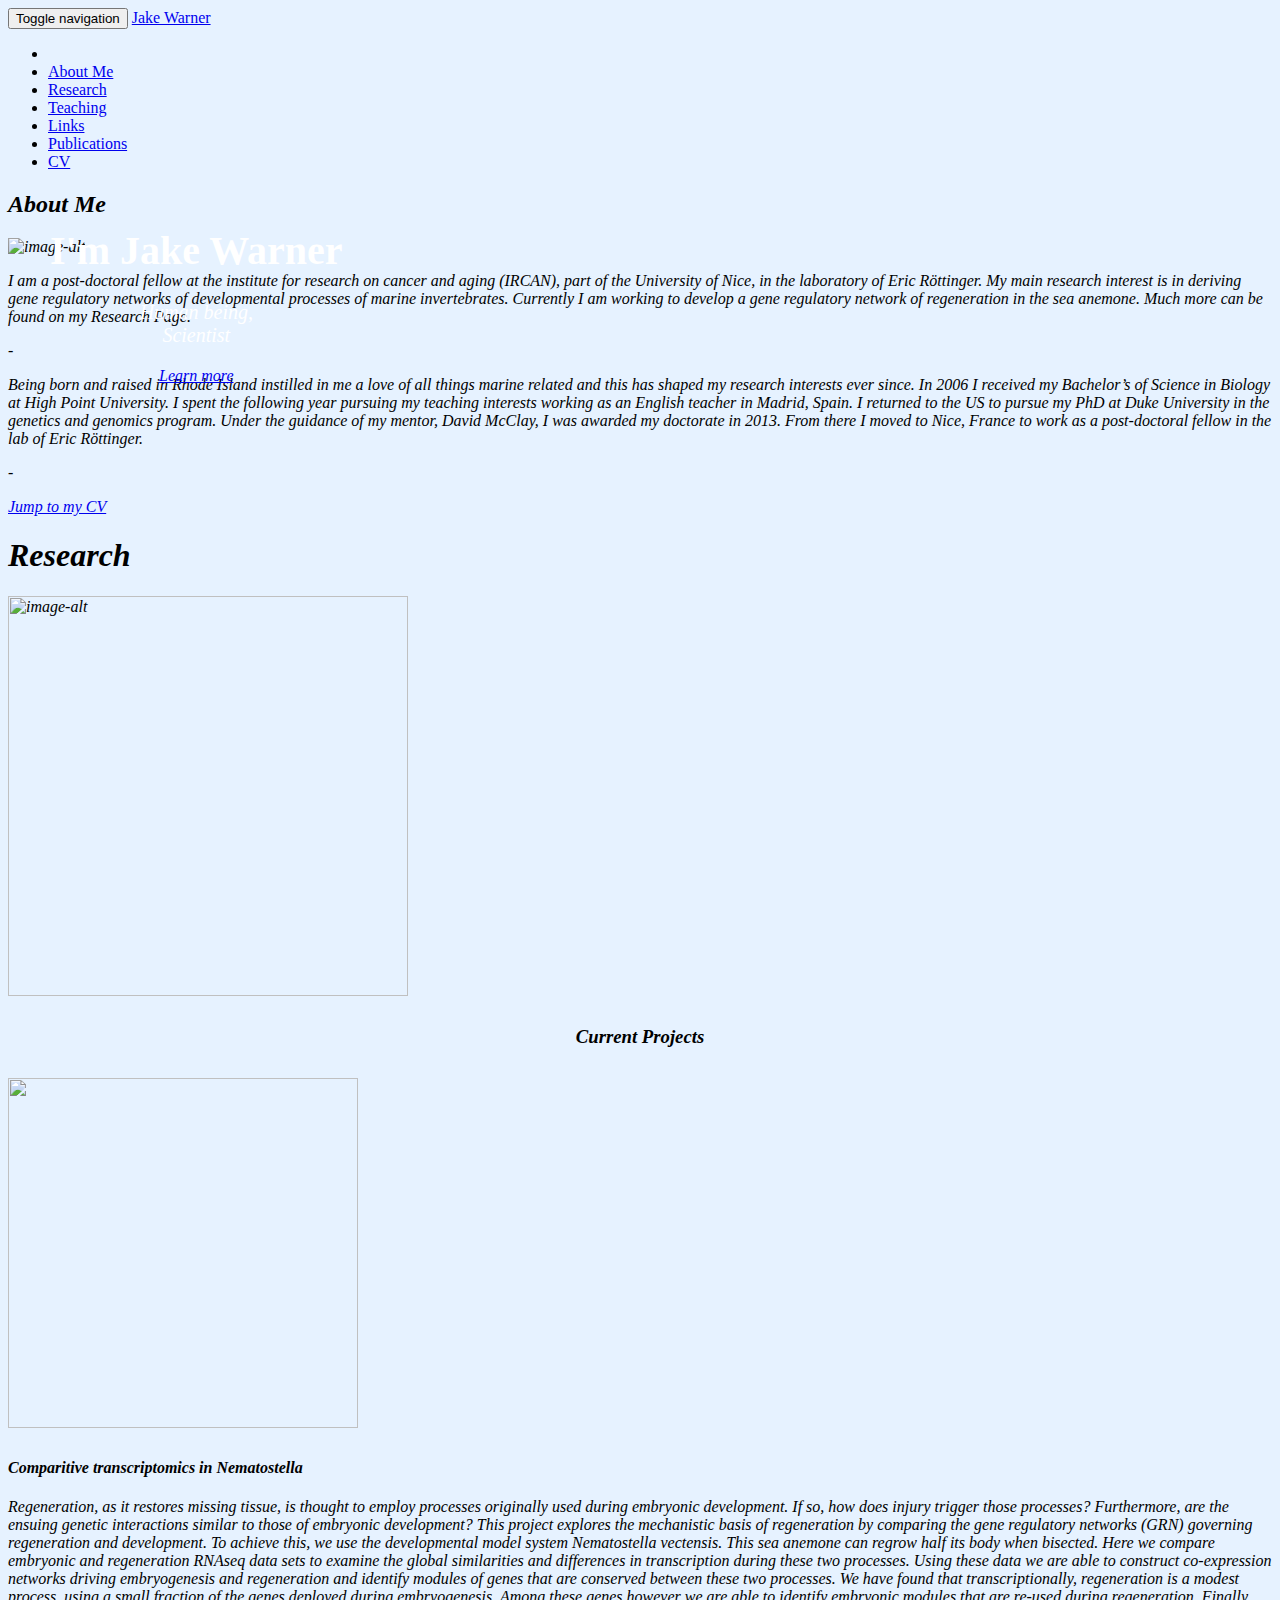
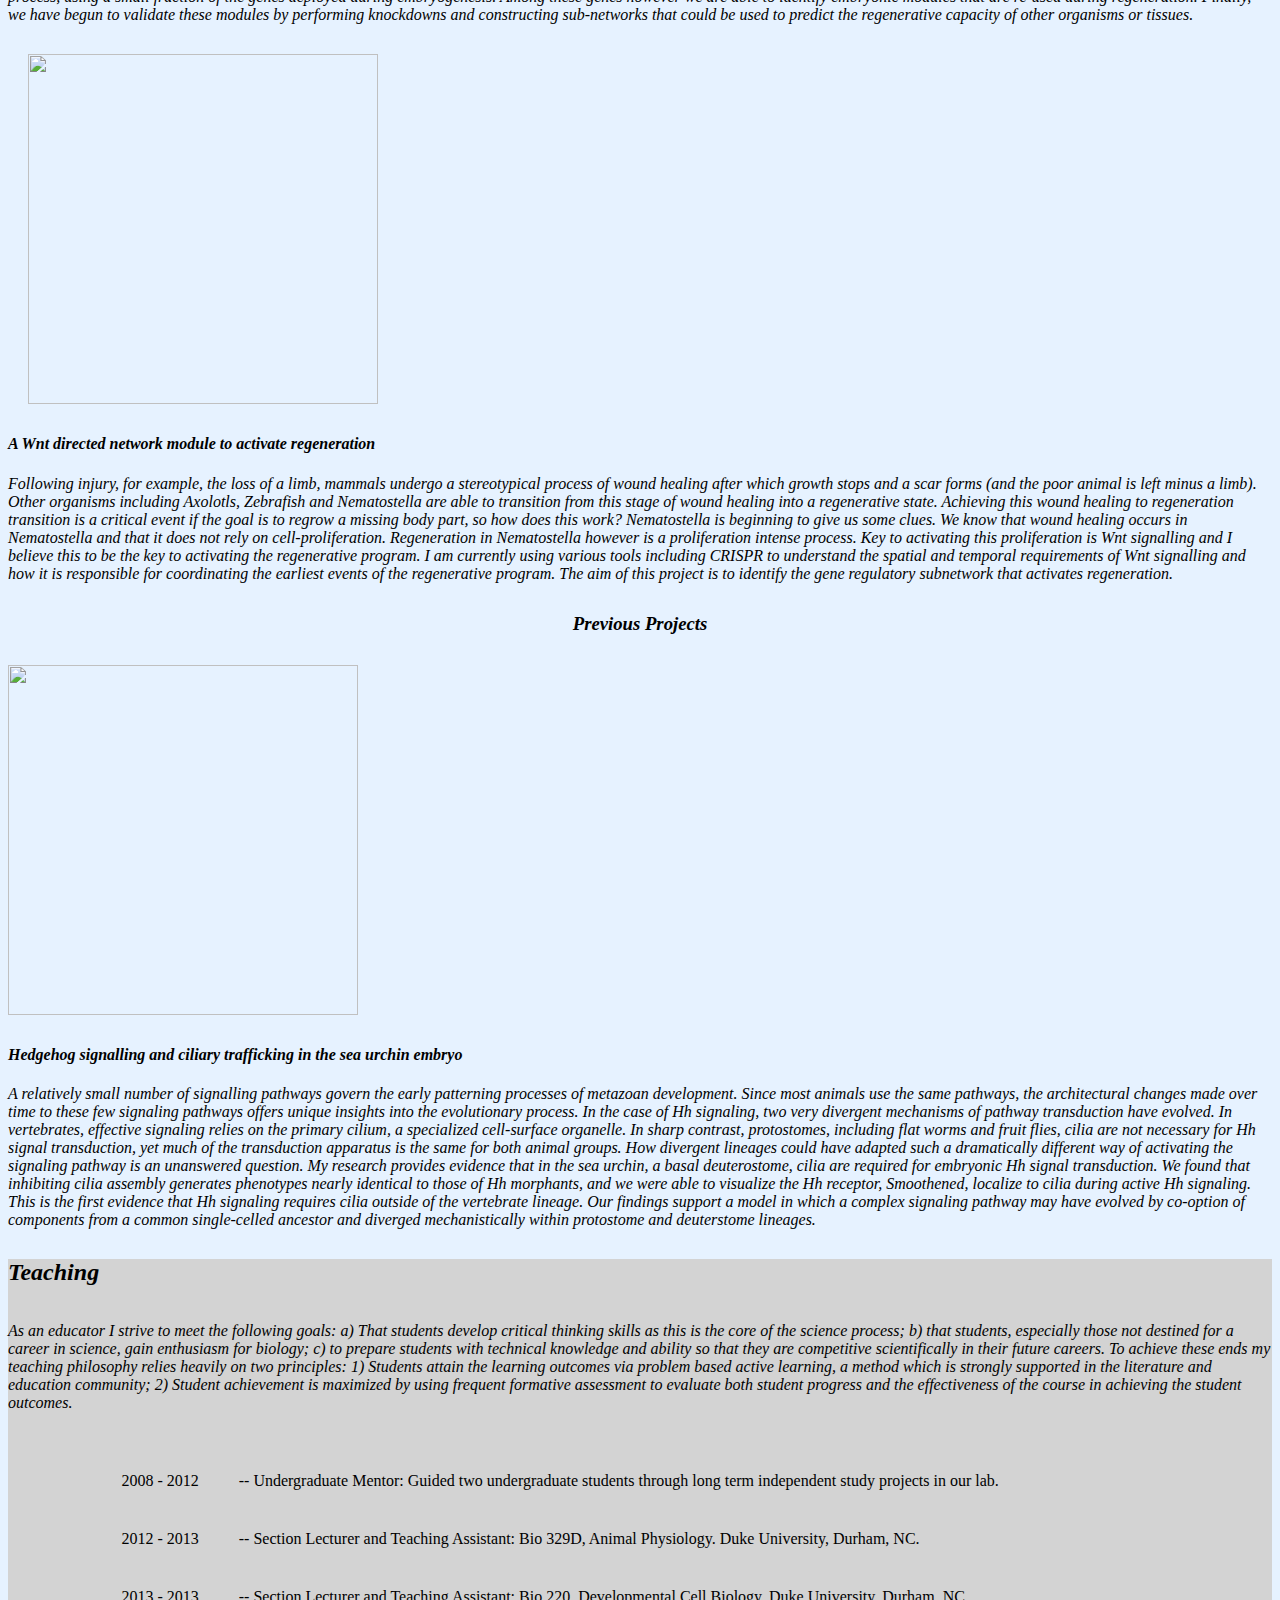
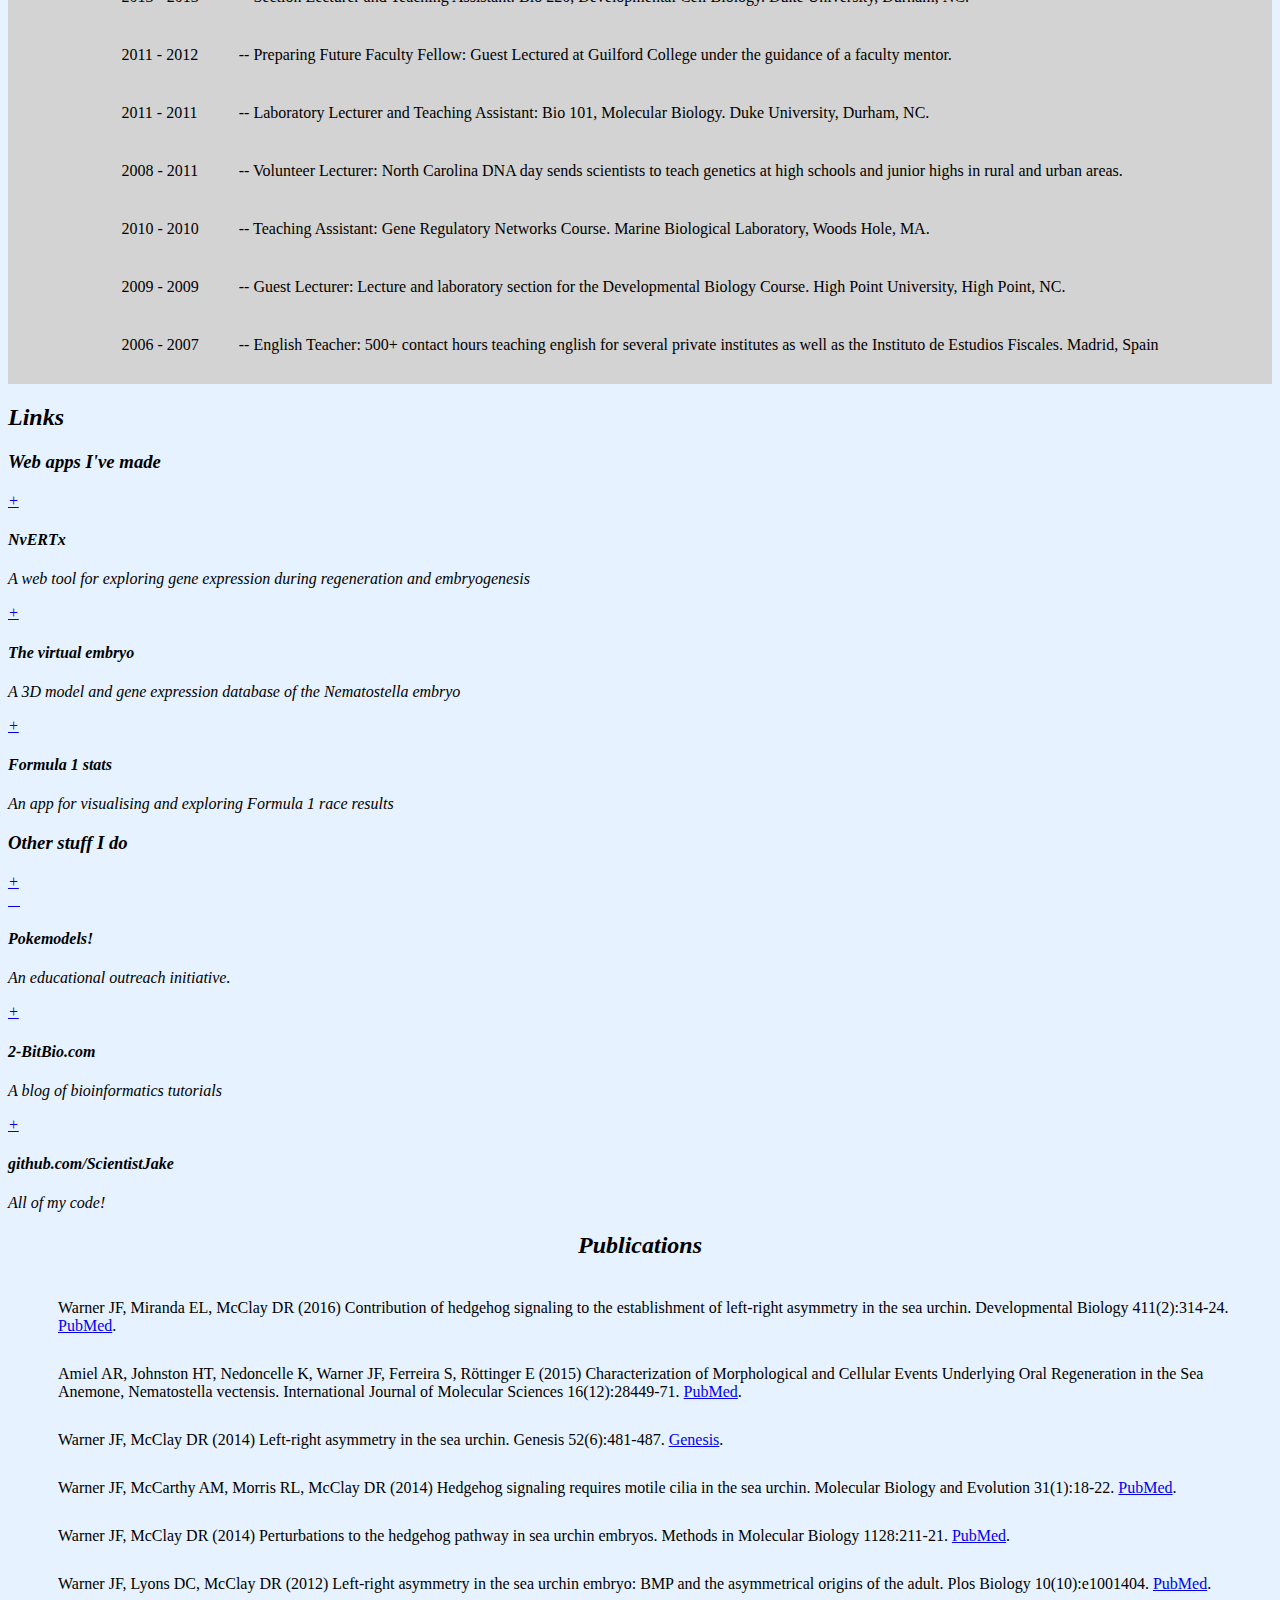
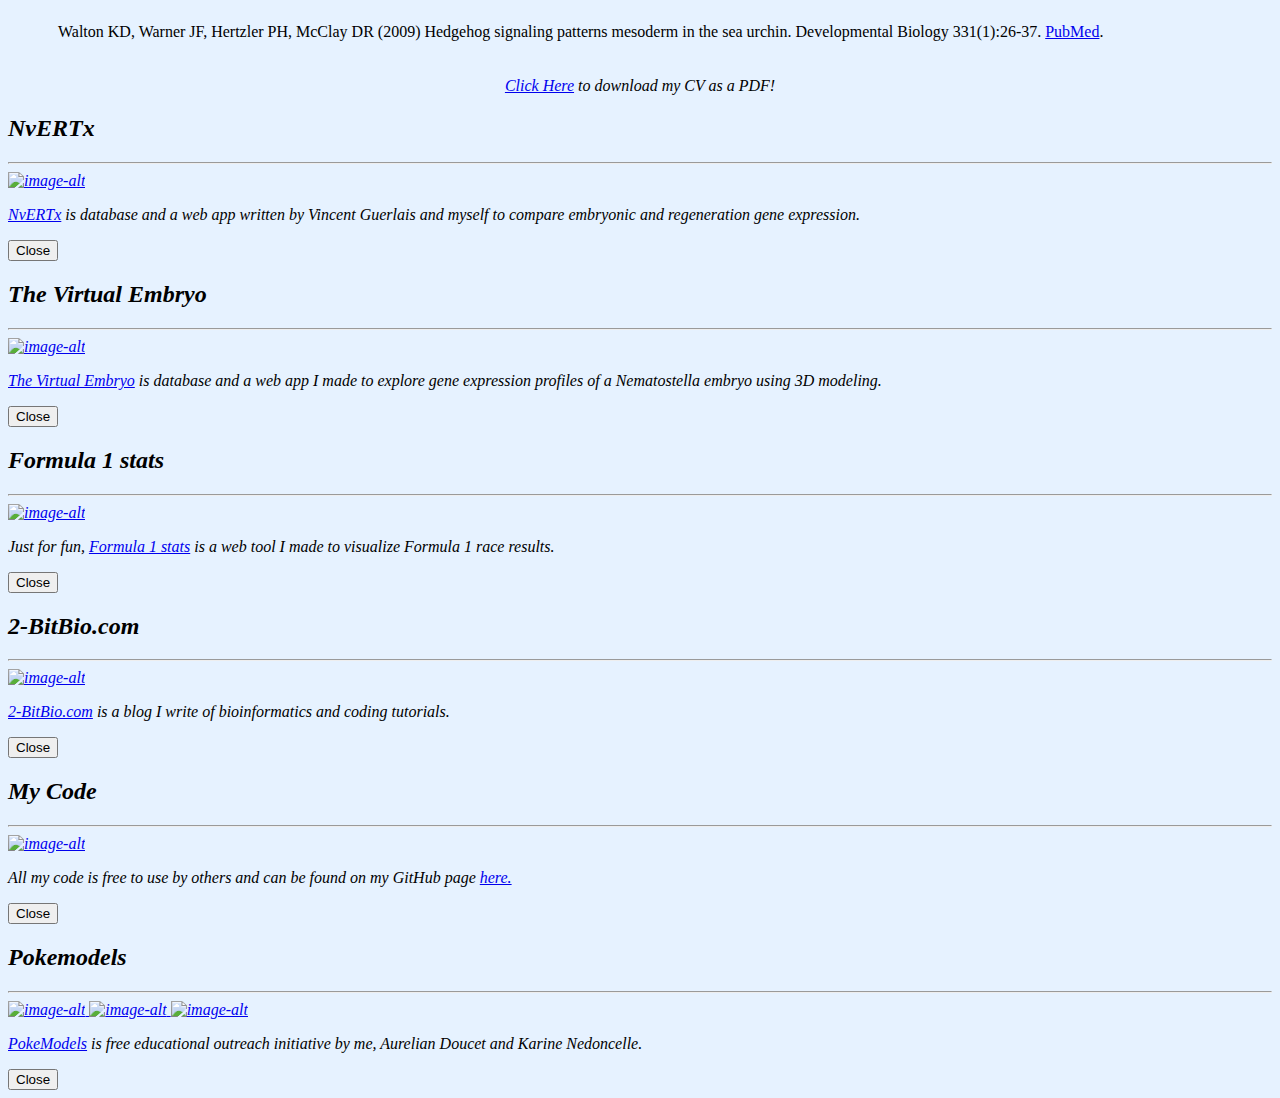
==== index.html @ 53766f10 "lien CV" ====
<html>
    <head>
    	<meta charset="utf-8">
    	<meta name="viewport" content="width=device-width">
    	<!-- Custom CSS & Bootstrap Core CSS - Uses Bootswatch cerulean Theme: http://bootswatch.com/cerulean/ -->
    	<link rel="stylesheet" href="css/cerulean.css">
    	<!-- Smooth scrolling -->
      	<link href="css/scrolling-nav.css" rel="stylesheet">
      	<!-- Jake's awesome css -->
      	<link href="css/awesome.css" rel="stylesheet">


	<!-- Global site tag (gtag.js) - Google Analytics -->
	<script async src="https://www.googletagmanager.com/gtag/js?id=UA-111736277-1"></script>
	<script>
 		window.dataLayer = window.dataLayer || [];
		function gtag(){dataLayer.push(arguments);}
  		gtag('js', new Date());

  		gtag('config', 'UA-111736277-1');
	</script>

    </head>

  <body id="page-top"  bgcolor="#e6f2ff">
  <div class="my-awesome-modal"></div>

	<nav class="navbar navbar-default navbar-fixed-top">
        <div class="container">
            <!-- Brand and toggle get grouped for better mobile display -->
            <div class="navbar-header page-scroll">
                <button type="button" class="navbar-toggle" data-toggle="collapse" data-target="#bs-example-navbar-collapse-1">
                    <span class="sr-only">Toggle navigation</span>
                    <span class="icon-bar"></span>
                    <span class="icon-bar"></span>
                    <span class="icon-bar"></span>
                </button>
                <a class="navbar-brand page-scroll" href="#page-top">Jake Warner</a>
            </div>

            <!-- Collect the nav links, forms, and other content for toggling -->
            <div class="collapse navbar-collapse" id="bs-example-navbar-collapse-1">
                <ul class="nav navbar-nav navbar-right">
                    <li class="hidden">
                        <a href="#page-top"></a>
                    </li>
          			 <li><a id="1" class="page-scroll hide-m" href="#about">About Me</a></li>
          			 <li><a id="2" class="page-scroll hide-m" href="#research">Research</a></li>
          			 <li><a id="3" class="page-scroll hide-m" href="#teaching">Teaching</a></li>
          			 <!--
          			 <li><a id="4" class="page-scroll" href="#outreach">Outreach</a></li>
          			 -->
           			<li><a id="5" class="page-scroll hide-m" href="#links">Links</a></li>
           			<li><a id="6" class="page-scroll hide-m" href="#publications">Publications</a></li>
           			<li><a id="7" class="page-scroll hide-m" href="#CV">CV</a></li>
                </ul>
            </div>
            <!-- /.navbar-collapse -->
        </div>
        <!-- /.container-fluid -->
    </nav>
	    <div id="mainpage" align="center">
  			<div style = "position: absolute; top: 200px; left: 50px;">
  			<h1 style="color: white; font-size:40px">I'm Jake Warner</h1>
  			<p style="color: white; font-size:20px"><em>Human being,</br>Scientist</p>
  			<p><a id="1" href="#about" class="btn btn-primary btn-lg page-scroll">Learn more</a></p>
  			</div>
		</div>

  <div id="page1" class="page">
    <a id="about" class="smooth"></a>
    <div class="container">
          <div class="row">
              <div class="col-lg-12 text-center">
                  <h2 class="section-heading">About Me</h2>
                	<img src="img/splash.png" class="img-responsive img-centered" alt="image-alt" >
                  <p> I am a post-doctoral fellow at the institute for research on cancer and aging (IRCAN),
                  part of the University of Nice, in the laboratory of Eric Röttinger.
                  My main research interest is in deriving gene regulatory networks of
                  developmental processes of marine invertebrates.
                  Currently I am working to develop a gene regulatory network of regeneration in the sea anemone.
                  Much more can be found on my Research Page.</p>
  -
  				<p> Being born and raised in Rhode Island instilled in me a love of all things marine related
  				and this has shaped my research interests ever since.
  				In 2006 I received my Bachelor’s of Science in Biology at High Point University.
  				I spent the following year pursuing my teaching interests working as an English teacher in Madrid, Spain.
  				I returned to the US to pursue my PhD at Duke University in the genetics and genomics program.
  				Under the guidance of my mentor, David McClay, I was awarded my doctorate in 2013.
  				 From there I moved to Nice, France to work as a post-doctoral fellow in the lab of Eric Röttinger.</p>
-
				<p><a id="7" class="page-scroll hide-m" href="#CV">Jump to my CV</a></p>
              </div>
          </div>
  	</div>
  </div>

  <div id="page2" class="page blue">
    <a id="research" class="smooth"></a>
    <div class="container">
        <div class="row">
        	<div class="col-xs-12" style="margin-bottom:30px;">
                <h1 class="section-heading">Research</h1>
                <img src="img/bcat.gif" class="img-responsive img-centered" alt="image-alt" width="400px"/>
            </div>
            <div class="col-xs-12" style="margin-bottom:30px;">
				<h3 style="text-align:center;margin-bottom:30px;"> Current Projects</h3>
				<img src = "img/ComputerStella.png" class="img-responsive pull-left" width="350" style="margin: 0px 20px 10px 0px;">
				<div>
					<h4> Comparitive transcriptomics in Nematostella </h3>
					<p class = "text-justify">
						Regeneration, as it restores missing tissue, is thought to employ processes originally used during embryonic development. If so, how does injury trigger those processes? Furthermore, are the ensuing genetic interactions similar to those of embryonic development?  This project explores the mechanistic basis of regeneration by comparing the gene regulatory networks (GRN) governing regeneration and development. To achieve this, we use the developmental model system Nematostella vectensis. This sea anemone can regrow half its body when bisected. Here we compare embryonic and regeneration RNAseq data sets to examine the global similarities and differences in transcription during these two processes. Using these data we are able to construct co-expression networks driving embryogenesis and regeneration and identify modules of genes that are conserved between these two processes. We have found that transcriptionally, regeneration is a modest process, using a small fraction of the genes deployed during embryogenesis.  Among these genes however we are able to identify embryonic modules that are re-used during regeneration. Finally, we have begun to validate these modules by performing knockdowns and constructing sub-networks that could be used to predict the regenerative capacity of other organisms or tissues.
					</p>
              	</div>
            </div>
            <div class="col-xs-12" style="margin-bottom:30px;">
				<img src = "img/DNTCF.png" class="img-responsive pull-right" width="350" style="margin: 0px 0px 10px 20px;"/>
				<div>
					<h4 float: left !important> A Wnt directed network module to activate regeneration </h4>
					<p class = "text-justify">
						Following injury, for example, the loss of a limb, mammals undergo a stereotypical process of wound healing after which growth stops and a scar forms (and the poor animal is left minus a limb). Other organisms including Axolotls, Zebrafish and Nematostella are able to transition from this stage of wound healing into a regenerative state. Achieving this wound healing to regeneration transition is a critical event if the goal is to regrow a missing body part, so how does this work? Nematostella is beginning to give us some clues.  We know that wound healing occurs in Nematostella and that it does not rely on cell-proliferation. Regeneration in Nematostella however is a proliferation intense process. Key to activating this proliferation is Wnt signalling and I believe this to be the key to activating the regenerative program.  I am currently using various tools including CRISPR to understand the spatial and temporal requirements of Wnt signalling and how it is responsible for coordinating the earliest events of the regenerative program. The aim of this project is to identify the gene regulatory subnetwork that activates regeneration.
					</p>
				</div>
        	</div>
            <div class="col-xs-12" style="margin-bottom:30px;">
				<h3 style="text-align:center;margin-bottom:30px;"> Previous Projects</h3>
				<img src = "img/hedgehog.jpg" class="img-responsive pull-left" width="350" style="margin: 0px 20px 10px 0px;"/>
				<div>
					<h4 float: right !important> Hedgehog signalling and ciliary trafficking in the sea urchin embryo </h4>
					<p class = "text-justify">
						A relatively small number of signalling pathways govern the early patterning processes of metazoan development.  Since most animals use the same pathways, the architectural changes made over time to these few signaling pathways offers unique insights into the evolutionary process.  In the case of Hh signaling, two very divergent mechanisms of pathway transduction have evolved.  In vertebrates, effective signaling relies on the primary cilium, a specialized cell-surface organelle.  In sharp contrast, protostomes, including flat worms and fruit flies, cilia are not necessary for Hh signal transduction, yet much of the transduction apparatus is the same for both animal groups.  How divergent lineages could have adapted such a dramatically different way of activating the signaling pathway is an unanswered question.  My research provides evidence that in the sea urchin, a basal deuterostome, cilia are required for embryonic Hh signal transduction.  We found that inhibiting cilia assembly generates phenotypes nearly identical to those of Hh morphants, and we were able to visualize the Hh receptor, Smoothened, localize to cilia during active Hh signaling.  This is the first evidence that Hh signaling requires cilia outside of the vertebrate lineage.  Our findings support a model in which a complex signaling pathway may have evolved by co-option of components from a common single-celled ancestor and diverged mechanistically within protostome and deuterstome lineages.
					</p>
				</div>
			</div>
        </div>
  	</div>
  </div>

  <div id="page3" class="page" style = background-color:lightgrey;">
    <a id="teaching" class="smooth"></a>
    <div class="container">
          <div class="row">
              <div class="col-lg-12 text-center">
                  <h2 class="section-heading">Teaching</h2>
					<img border="0" alt="" src="img/teaching.jpg" >
                  <p class="text-justify" style="margin-bottom:30px"> As an educator I strive to meet the following goals: a) That students develop critical thinking skills as this is the core of the science process; b) that students, especially those not destined for a career in science, gain enthusiasm for biology; c) to prepare students with technical knowledge and ability so that they are competitive scientifically in their future careers.  To achieve these ends my teaching philosophy relies heavily on two principles: 1) Students attain the learning outcomes via problem based active learning, a method which is strongly supported in the literature and education community; 2) Student achievement is maximized by using frequent formative assessment to evaluate both student progress and the effectiveness of the course in achieving the student outcomes.
                  </p>
                <table align="center" cellpadding="10" cellspacing="20">
  					<tr>
  						<td><p class="text td-date">2008 - 2012</p>
  						</td>
  						<td>
  							<p class="text"> -- Undergraduate Mentor: Guided two undergraduate students through long term independent study projects in our lab.
							</p>
  						</td>
  					</tr>
  					<tr>
  						<td>
  							<p class="text td-date">2012 - 2013</p>
  						</td>
  						<td>
  							<p class="text"> -- Section Lecturer and Teaching Assistant: Bio 329D, Animal Physiology. Duke University, Durham, NC.
							</p>
  						</td>
  					</tr>
  					<tr>
  						<td>
  							<p class="text td-date">2013 - 2013</p>
  						</td>
  						<td>
  							<p class="text"> -- Section Lecturer and Teaching Assistant: Bio 220, Developmental Cell Biology. Duke University, Durham, NC.
							</p>
  						</td>
  					</tr>
  					<tr>
  						<td><p class="text td-date">2011 - 2012</p>
  						</td>
  						<td><p class="text"> -- Preparing Future Faculty Fellow: Guest Lectured at Guilford College under the guidance of a faculty mentor.
							</p>
  						</td>
  					</tr>
  					<tr>
  						<td><p class="text td-date">2011 - 2011</p>
  						</td>
  						<td><p class="text"> -- Laboratory Lecturer and Teaching Assistant: Bio 101, Molecular Biology. Duke University, Durham, NC.
							</p>
  						</td>
  					</tr>
  					<tr>
  						<td><p class="text td-date">2008 - 2011</p>
  						</td>
  						<td><p class="text"> -- Volunteer Lecturer: North Carolina DNA day sends scientists to teach genetics at high schools and junior highs in rural and urban areas.
							</p>
  						</td>
  					</tr>
  					<tr>
  						<td><p class="text td-date">2010 - 2010</p>
  						</td>
  						<td><p class="text"> -- Teaching Assistant: Gene Regulatory Networks Course.  Marine Biological Laboratory, Woods Hole, MA.
							</p>
  						</td>
  					</tr>
  					<tr>
  						<td><p class="text td-date">2009 - 2009</p>
  						</td>
  						<td><p class="text"> -- Guest Lecturer: Lecture and laboratory section for the Developmental Biology Course.  High Point University, High Point, NC.
							</p>
  						</td>
  					</tr>
  					<tr>
  						<td><p class="text td-date">2006 - 2007</p>
  						</td>
  						<td><p class="text"> -- English Teacher: 500+ contact hours teaching english for several private  institutes as well as the Instituto de Estudios Fiscales. Madrid, Spain
							</p>
  						</td>
  					</tr>
  				</table>

              </div>
          </div>
  	</div>
  </div>
   <!--
  <div id="page4" class="page">
    <a id="outreach" class="smooth"></a>
    <div class="container">
          <div class="row">
              <div class="col-lg-12 text-center">
                  <h2 class="section-heading">Outreach</h2>
              </div>
          </div>
  	</div>
      Outreach page content goes here.
  </div>

  <div id="page5" class="page" >
    <a id="code" class="smooth"></a>
    <div class="container">
          <div class="row">
              <div class="col-lg-12 text-center"">
                  <h2 class="section-heading">Code</h2>
                  	<div class = "container" >
                  		<h3>Web Apps</h3>
                  		<p><a href="http://ircan.unice.fr/ER/ER_plotter/home">NvERTx:</a> An app for exploring gene expression during regeneration and embryogenesis.
                  		<p><a href="http://jacobwarner.net/VE/virtualembryo.html">The virtual embryo:</a> A 3D model and gene expression database of the Nematostella embryo.
                  		<p><a href="http://f1.2bitbio.com">Formula 1 stats:</a> An app for visualising and exploring Formula 1 race results.
                  		<h4> Code used for various projects can be found on my <a href="https://github.com/ScientistJake">GitHub Page</a>.</h4>
						<h4> I also write tutorials and about various Bioinformatics topics on my blog <a href="https://2-bitbio.com">2-bitbio.com</a>.</h4>
                  		<div class="img-wrapper">
                  			<div class="inner-img-wrapper">
                  				<a href="https://github.com/ScientistJake">
                  					<img class="github-img" border="0" alt="W3Schools" src="img/25231.png">
                  				</a>
                  			</div>
                  		</div>
                  		</p>
                  	</div>
              </div>
          </div>
  	</div>
  </div>
 Portfolio Grid Section -->
  <div id="page5" class="page" >
  <a id="links" class="smooth"></a>
      <section id="portfolio" class="bg-light-gray">
          <div class="container">
            <div class="row">
                <div class="col-lg-12 text-center">
                    <h2 class="section-heading">Links</h2>
                    <h3 class="section-subheading text-muted">Web apps I've made</h3>

                </div>
            </div>
            <div class="row">
                <div class="col-md-4 col-sm-6 portfolio-item">
                    <a href="#portfolioModal1" class="portfolio-link" data-toggle="modal">
                      <div class="portfolio-hover">
                            <div class="portfolio-hover-content">
                                <i class="fa fa-plus fa-3x">+</i>
                            </div>
                        </div>
                        <img src="img/nvImage2.png" class="img-responsive" alt="">
                    </a>
                    <div class="portfolio-caption">
                        <h4>NvERTx</h4>
                        <p class="text-muted">A web tool for exploring gene expression during regeneration and embryogenesis</p>
                    </div>
                </div>
                <div class="col-md-4 col-sm-6 portfolio-item">
                    <a href="#portfolioModal2" class="portfolio-link" data-toggle="modal">
                      <div class="portfolio-hover">
                            <div class="portfolio-hover-content">
                                <i class="fa fa-plus fa-3x">+</i>
                            </div>
                        </div>
                        <img src="img/VE.png" class="img-responsive" alt="">
                    </a>
                    <div class="portfolio-caption">
                        <h4>The virtual embryo</h4>
                        <p class="text-muted">A 3D model and gene expression database of the Nematostella embryo</p>
                    </div>
                </div>
                <div class="col-md-4 col-sm-6 portfolio-item">
                    <a href="#portfolioModal3" class="portfolio-link" data-toggle="modal">
                        <div class="portfolio-hover">
                            <div class="portfolio-hover-content">
                                <i class="fa fa-plus fa-3x">+</i>
                            </div>
                        </div>
                        <img src="img/F1.png" class="img-responsive" alt="">
                    </a>
                    <div class="portfolio-caption">
                        <h4>Formula 1 stats</h4>
                        <p class="text-muted">An app for visualising and exploring Formula 1 race results</p>
                    </div>
                </div>
            </div>
            <div class="row">
                <div class="col-lg-12 text-center">
                    <h3 class="section-subheading text-muted">Other stuff I do</h3>

                </div>
            </div>
            <div class="row">
                <div class="col-md-4 col-sm-6 portfolio-item">
                    <a href="#portfolioModal6" class="portfolio-link" data-toggle="modal">
                        <div class="portfolio-hover">
                            <div class="portfolio-hover-content">
                                <i class="fa fa-plus fa-3x">+</i>
                            </div>
                        </div>
                        <div class="portfolio-thumbnail-wrapper">
                       		<img src="https://pokemods.github.io/images/English/Drosophila.png" class="portfolio-thumbnail" alt="">
                        	<img src="https://pokemods.github.io/images/English/Elegans.png" class="portfolio-thumbnail" alt="">
                    	    <img src="https://pokemods.github.io/images/English/Urchin.png" class="portfolio-thumbnail" alt="">
                  	        <img src="https://pokemods.github.io/images/English/Zfish.png" class="portfolio-thumbnail" alt="">
                        </div>
                    </a>
                    <div class="portfolio-caption">
                        <h4>Pokemodels!</h4>
                        <p class="text-muted">An educational outreach initiative.</p>
                    </div>
                </div>
                <div class="col-md-4 col-sm-6 portfolio-item">
                    <a href="#portfolioModal4" class="portfolio-link" data-toggle="modal">
                        <div class="portfolio-hover">
                            <div class="portfolio-hover-content">
                                <i class="fa fa-plus fa-3x">+</i>
                            </div>
                        </div>
                        <img src="img/affinity.png" class="img-responsive" alt="">
                    </a>
                    <div class="portfolio-caption">
                        <h4>2-BitBio.com</h4>
                        <p class="text-muted">A blog of bioinformatics tutorials</p>
                    </div>
                </div>
                <div class="col-md-4 col-sm-6 portfolio-item">
                    <a href="#portfolioModal5" class="portfolio-link" data-toggle="modal">
                        <div class="portfolio-hover">
                            <div class="portfolio-hover-content">
                                <i class="fa fa-plus fa-3x">+</i>
                            </div>
                        </div>
                        <img src="img/25231.png" class="img-responsive" alt="">
                    </a>
                    <div class="portfolio-caption">
                        <h4>github.com/ScientistJake</h4>
                        <p class="text-muted">All of my code!</p>
                    </div>
                </div>
            </div>
        </div>
        </section>
    </div>
  <div id="page6" class="page grey" align="center">
    <a id="publications" class="smooth"></a>
      <div class="container">
          <div class="row">
              <div class="col-lg-12 text-center">
                  <h2 class="section-heading">Publications</h2>

  					<table align="center" cellpadding="10" cellspacing="10">
  						<tr>
  							<td><img src="img/pubs/urchinLR.jpg" class="img-circle" alt="">
  							</td>
  							<td><p class="text"><span class="warner">Warner JF</span>, Miranda EL, McClay DR (2016) Contribution of hedgehog signaling to the establishment of left-right asymmetry in the sea urchin. Developmental Biology 411(2):314-24. <a href="https://www.ncbi.nlm.nih.gov/pubmed/26872875">PubMed</a>. </p>
  							</td>
  					  	</tr>
  						<tr>
  							<td><img src="img/pubs/stella.jpg" class="img-circle" alt="" >
  							</td>
  							<td>
  								<p class="text"> Amiel AR, Johnston HT, Nedoncelle K, <span class="warner">Warner JF</span>, Ferreira S, Röttinger E (2015) Characterization of Morphological and Cellular Events Underlying Oral Regeneration in the Sea Anemone, Nematostella vectensis. International Journal of Molecular Sciences 16(12):28449-71. <a href="https://www.ncbi.nlm.nih.gov/pubmed/26633371">PubMed</a>. </p>
  							</td>
  						</tr>
  						<tr>
  							<td><img src="img/pubs/LRnetwork.jpg" class="img-circle" alt="" >
  							</td>
  							<td>
  								<p class="text"><span class="warner">Warner JF</span>, McClay DR (2014) Left-right asymmetry in the sea urchin. Genesis 52(6):481-487. <a href="http://onlinelibrary.wiley.com/doi/10.1002/dvg.22752/full">Genesis</a>. </p>
  							</td>
  						</tr>
  						<tr>
  							<td><img src="img/pubs/urchinSEM.jpg" class="img-circle" alt="" >
  							</td>
  							<td>
  								<p class="text"><span class="warner">Warner JF</span>, McCarthy AM, Morris RL, McClay DR (2014) Hedgehog signaling requires motile cilia in the sea urchin. Molecular Biology and Evolution 31(1):18-22. <a href="https://www.ncbi.nlm.nih.gov/pubmed/24124205">PubMed</a>. </p>
  							</td>
  						</tr>
  						<tr>
  							<td><img src="img/pubs/urchinskel.png" class="img-circle" alt="" >
  							</td>
  							<td>
  								<p class="text"><span class="warner">Warner JF</span>, McClay DR (2014) Perturbations to the hedgehog pathway in sea urchin embryos. Methods in Molecular Biology 1128:211-21. <a href="https://www.ncbi.nlm.nih.gov/pubmed/24567217">PubMed</a>. </p>
  							</td>
  						</tr>
  						<tr>
  							<td><img src="img/pubs/urchindraw.png" class="img-circle" alt="" >
  							</td>
  							<td>
  								<p class="text"><span class="warner">Warner JF</span>, Lyons DC, McClay DR (2012) Left-right asymmetry in the sea urchin embryo: BMP and the asymmetrical origins of the adult. Plos Biology 10(10):e1001404. <a href="https://www.ncbi.nlm.nih.gov/pubmed/23055829">PubMed</a>. </p>
  							</td>
  						</tr>
  						<tr>
  							<td><img src="img/pubs/muscle.jpg" class="img-circle" alt="" >
  							</td>
  							<td>
  								<p class="text"> Walton KD, <span class="warner">Warner JF</span>, Hertzler PH, McClay DR (2009) Hedgehog signaling patterns mesoderm in the sea urchin. Developmental Biology 331(1):26-37. <a href="https://www.ncbi.nlm.nih.gov/pubmed/19393640">PubMed</a>. </p>
  							</td>
  						</tr>
  					</table>
  				</div>
   			</div>
        </div>
  	</div>

  <div id="page7" class="page" align="center">
    <a id="CV" class="smooth"></a>
    <div class="container">
          <div class="row">
            <object data="CV_Nori_SADOUNI.pdf" type="application/pdf" width="80%" height="80%">
  				<p><a href="CV_Nori_SADOUNI.pdf">Click Here</a> to download my CV as a PDF!</p>
			</object>
          </div>
  	</div>
  </div>
  <!-- Modals -->

	<div class="portfolio-modal modal fade" id="portfolioModal1" tabindex="-1" role="dialog" aria-hidden="true">
        <div class="modal-content">
            <div class="close-modal" data-dismiss="modal">
                <div class="lr">
                    <div class="rl">
                    </div>
                </div>
            </div>
            <div class="container">
                <div class="row">
                    <div class="col-lg-8 col-lg-offset-2">
                        <div class="modal-body">
                            <h2>NvERTx</h2>
                            <hr class="star-primary">
                            <a href="http://practicalcomputing.org"><img src="img/nvImage2.png" class="img-responsive img-centered portfolio-modal-image" alt="image-alt"></a>
                            <p class="text-muted"><a href="http://ircan.unice.fr/ER/ER_plotter/home">NvERTx</a> is database and a web app written by Vincent Guerlais and myself to compare embryonic and regeneration gene expression.</p>
                            <ul class="list-inline item-details">

                            </ul>
                            <button type="button" class="btn btn-default" data-dismiss="modal"><i class="fa fa-times"></i> Close</button>
                        </div>
                    </div>
                </div>
            </div>
        </div>
    </div>
    <div class="portfolio-modal modal fade" id="portfolioModal2" tabindex="-1" role="dialog" aria-hidden="true">
        <div class="modal-content">
            <div class="close-modal" data-dismiss="modal">
                <div class="lr">
                    <div class="rl">
                    </div>
                </div>
            </div>
            <div class="container">
                <div class="row">
                    <div class="col-lg-8 col-lg-offset-2">
                        <div class="modal-body">
                            <h2>The Virtual Embryo</h2>
                            <hr class="star-primary">
                            <a href="http://jacobwarner.net/VE/virtualembryo.html"><img src="img/VE.png" class="img-responsive img-centered portfolio-modal-image" alt="image-alt"></a>
                            <p class="text-muted"><a href="http://jacobwarner.net/VE/virtualembryo.html">The Virtual Embryo</a> is database and a web app I made to explore gene expression profiles of a Nematostella embryo using 3D modeling.</p>
                            <ul class="list-inline item-details">

                            </ul>
                            <button type="button" class="btn btn-default" data-dismiss="modal"><i class="fa fa-times"></i> Close</button>
                        </div>
                    </div>
                </div>
            </div>
        </div>
    </div>
    <div class="portfolio-modal modal fade" id="portfolioModal3" tabindex="-1" role="dialog" aria-hidden="true">
        <div class="modal-content">
            <div class="close-modal" data-dismiss="modal">
                <div class="lr">
                    <div class="rl">
                    </div>
                </div>
            </div>
            <div class="container">
                <div class="row">
                    <div class="col-lg-8 col-lg-offset-2">
                        <div class="modal-body">
                            <h2>Formula 1 stats</h2>
                            <hr class="star-primary">
                            <a href="http://f1.2-bitbio.com"><img src="img/F1.png" class="img-responsive img-centered portfolio-modal-image" alt="image-alt"></a>
                            <p class="text-muted">Just for fun, <a href="http://f1.2-bitbio.com">Formula 1 stats</a> is a web tool I made to visualize Formula 1 race results.</p>
                            <ul class="list-inline item-details">

                            </ul>
                            <button type="button" class="btn btn-default" data-dismiss="modal"><i class="fa fa-times"></i> Close</button>
                        </div>
                    </div>
                </div>
            </div>
        </div>
    </div>
    <div class="portfolio-modal modal fade" id="portfolioModal4" tabindex="-1" role="dialog" aria-hidden="true">
        <div class="modal-content">
            <div class="close-modal" data-dismiss="modal">
                <div class="lr">
                    <div class="rl">
                    </div>
                </div>
            </div>
            <div class="container">
                <div class="row">
                    <div class="col-lg-8 col-lg-offset-2">
                        <div class="modal-body">
                            <h2>2-BitBio.com</h2>
                            <hr class="star-primary">
                            <a href="http://2-bitbio.com"><img src="img/affinity.png" class="img-responsive img-centered portfolio-modal-image" alt="image-alt"></a>
                            <p class="text-muted"><a href="http://2-bitbio.com">2-BitBio.com</a> is a blog I write of bioinformatics and coding tutorials.</p>
                            <ul class="list-inline item-details">

                            </ul>
                            <button type="button" class="btn btn-default" data-dismiss="modal"><i class="fa fa-times"></i> Close</button>
                        </div>
                    </div>
                </div>
            </div>
        </div>
    </div>
    <div class="portfolio-modal modal fade" id="portfolioModal5" tabindex="-1" role="dialog" aria-hidden="true">
        <div class="modal-content">
            <div class="close-modal" data-dismiss="modal">
                <div class="lr">
                    <div class="rl">
                    </div>
                </div>
            </div>
            <div class="container">
                <div class="row">
                    <div class="col-lg-8 col-lg-offset-2">
                        <div class="modal-body">
                            <h2>My Code</h2>
                            <hr class="star-primary">
                            <a href="https://github.com/ScientistJake"><img src="img/25231.png" class="img-responsive img-centered portfolio-modal-image" alt="image-alt"></a>
                            <p class="text-muted">All my code is free to use by others and can be found on my GitHub page <a href="https://github.com/ScientistJake">here.</a></p>
                            <ul class="list-inline item-details">

                            </ul>
                            <button type="button" class="btn btn-default" data-dismiss="modal"><i class="fa fa-times"></i> Close</button>
                        </div>
                    </div>
                </div>
            </div>
        </div>
    </div>
    <div class="portfolio-modal modal fade" id="portfolioModal6" tabindex="-1" role="dialog" aria-hidden="true">
        <div class="modal-content">
            <div class="close-modal" data-dismiss="modal">
                <div class="lr">
                    <div class="rl">
                    </div>
                </div>
            </div>
            <div class="container">
                <div class="row">
                    <div class="col-lg-8 col-lg-offset-2">
                        <div class="modal-body">
                            <h2>Pokemodels</h2>
                            <hr class="star-primary">
                            <a href="https://pokemods.github.io/">
                            	<div class="portfolio-modal-image-wrapper">
                            		<img src="https://pokemods.github.io/images/English/Drosophila.png" class="portfolio-modal-tile-image" alt="image-alt">
                            		<img src="https://pokemods.github.io/images/English/Elegans.png" class="portfolio-modal-tile-image" alt="image-alt">
                            		<img src="https://pokemods.github.io/images/English/Yeast.png" class="portfolio-modal-tile-image" alt="image-alt">
                            	</div>
                            </a>
                            <p class="text-muted"><a href="https://pokemods.github.io/">PokeModels</a> is free educational outreach initiative by me, Aurelian Doucet and Karine Nedoncelle.</p>
                            <ul class="list-inline item-details">

                            </ul>
                            <button type="button" class="btn btn-default" data-dismiss="modal"><i class="fa fa-times"></i> Close</button>
                        </div>
                    </div>
                </div>
            </div>
        </div>
    </div>

  	<script src="https://ajax.googleapis.com/ajax/libs/jquery/2.1.4/jquery.min.js"></script>
  	<script src="https://maxcdn.bootstrapcdn.com/bootstrap/3.3.7/js/bootstrap.min.js" integrity="sha384-Tc5IQib027qvyjSMfHjOMaLkfuWVxZxUPnCJA7l2mCWNIpG9mGCD8wGNIcPD7Txa" crossorigin="anonymous"></script>
	<script src="js/smooth-scroll.js"></script>
	<script src="js/jquery.easing.min.js"></script>
	<script src="js/pdfobject.js"></script>
    <script src="js/scrolling-nav.js"></script>
      <script>
      $('document').ready(function(){
        $('.smooth').on('click', function(){
          $.smoothScroll({
              scrollElement: $('body'),
              scrollTarget: '#page' + this.id
          });
          return false;
        });
      });

      $('.navbar-toggle').click(function(){
      	if($('.my-awesome-modal').is(':visible')){
      		$('.my-awesome-modal').hide();
      	} else {
      		$('.my-awesome-modal').show();
      	}
      });

      $('.my-awesome-modal').click(function(){
      	$('.navbar-toggle').click()
      });

      $('.hide-m').click(function(){
      	if(window.innerWidth <= 768){
			$('.navbar-toggle').click();
		}
      });
      </script>

  </body>

</html>
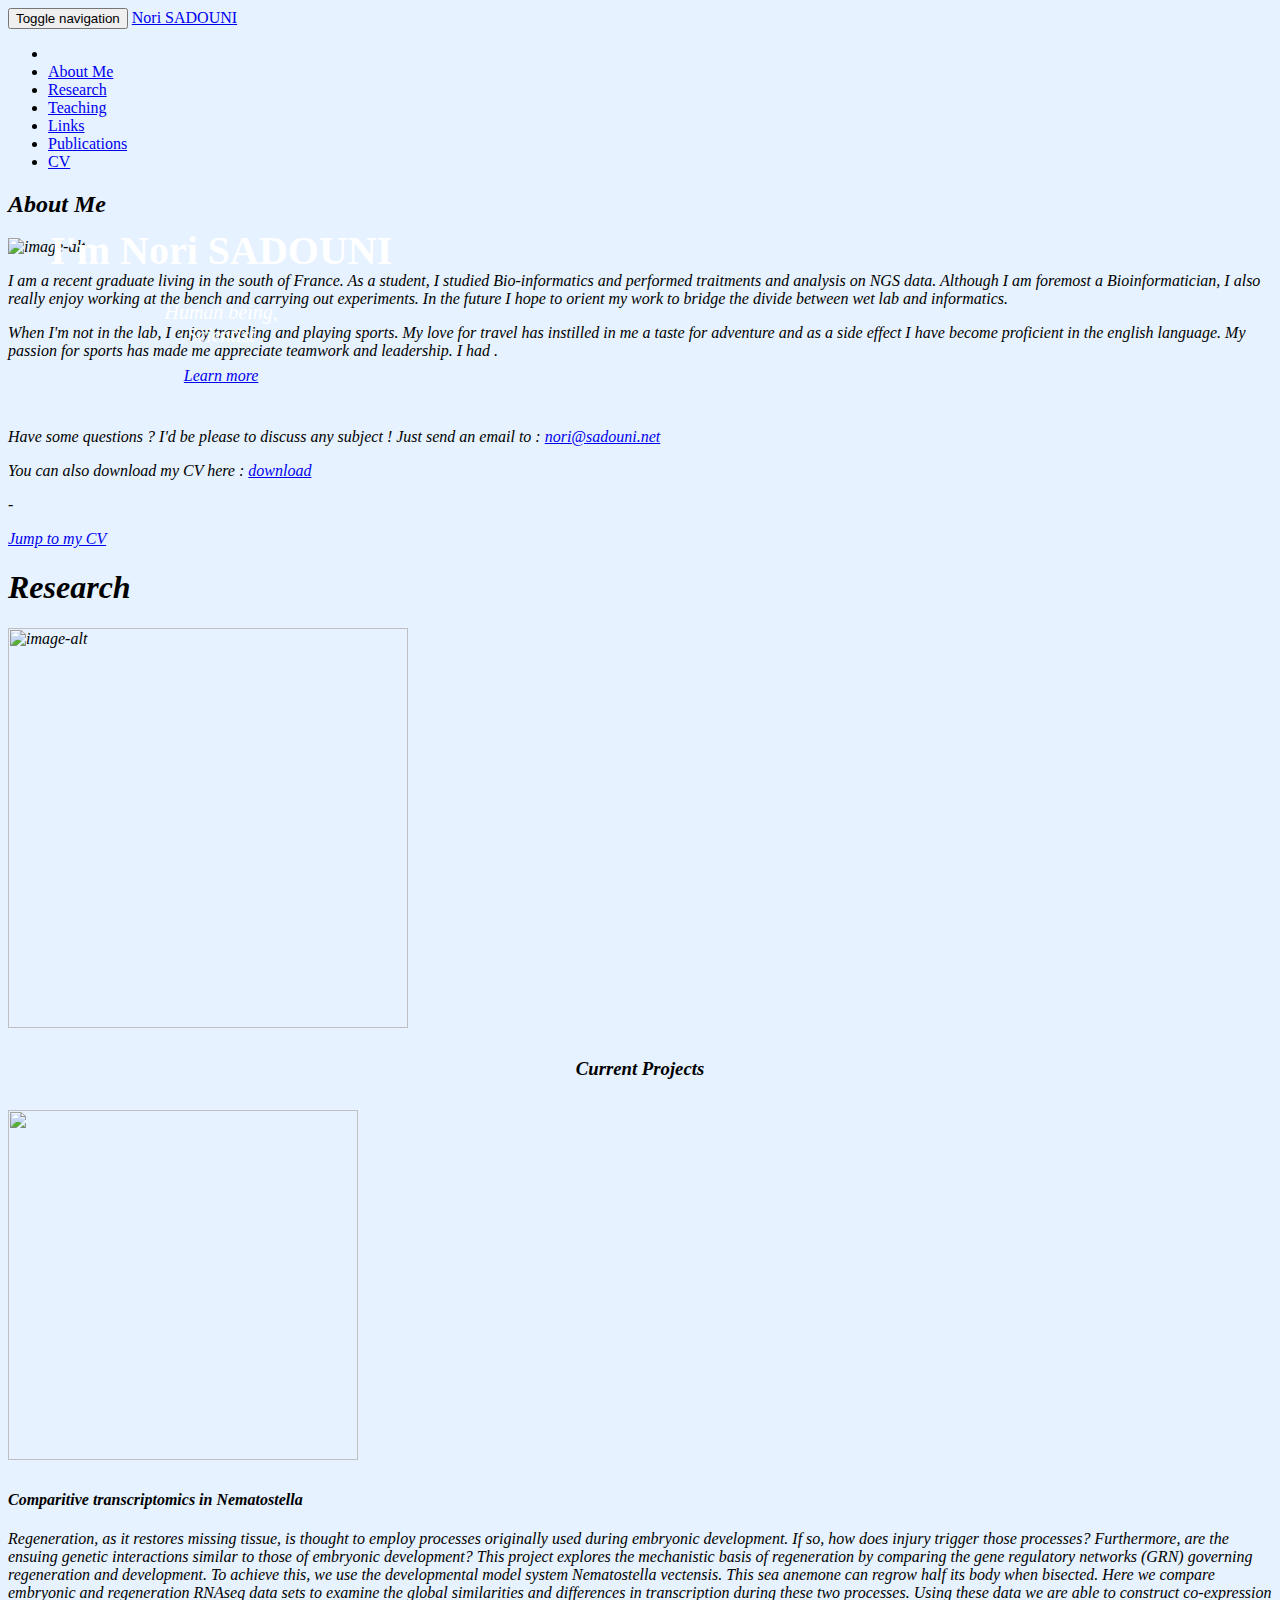
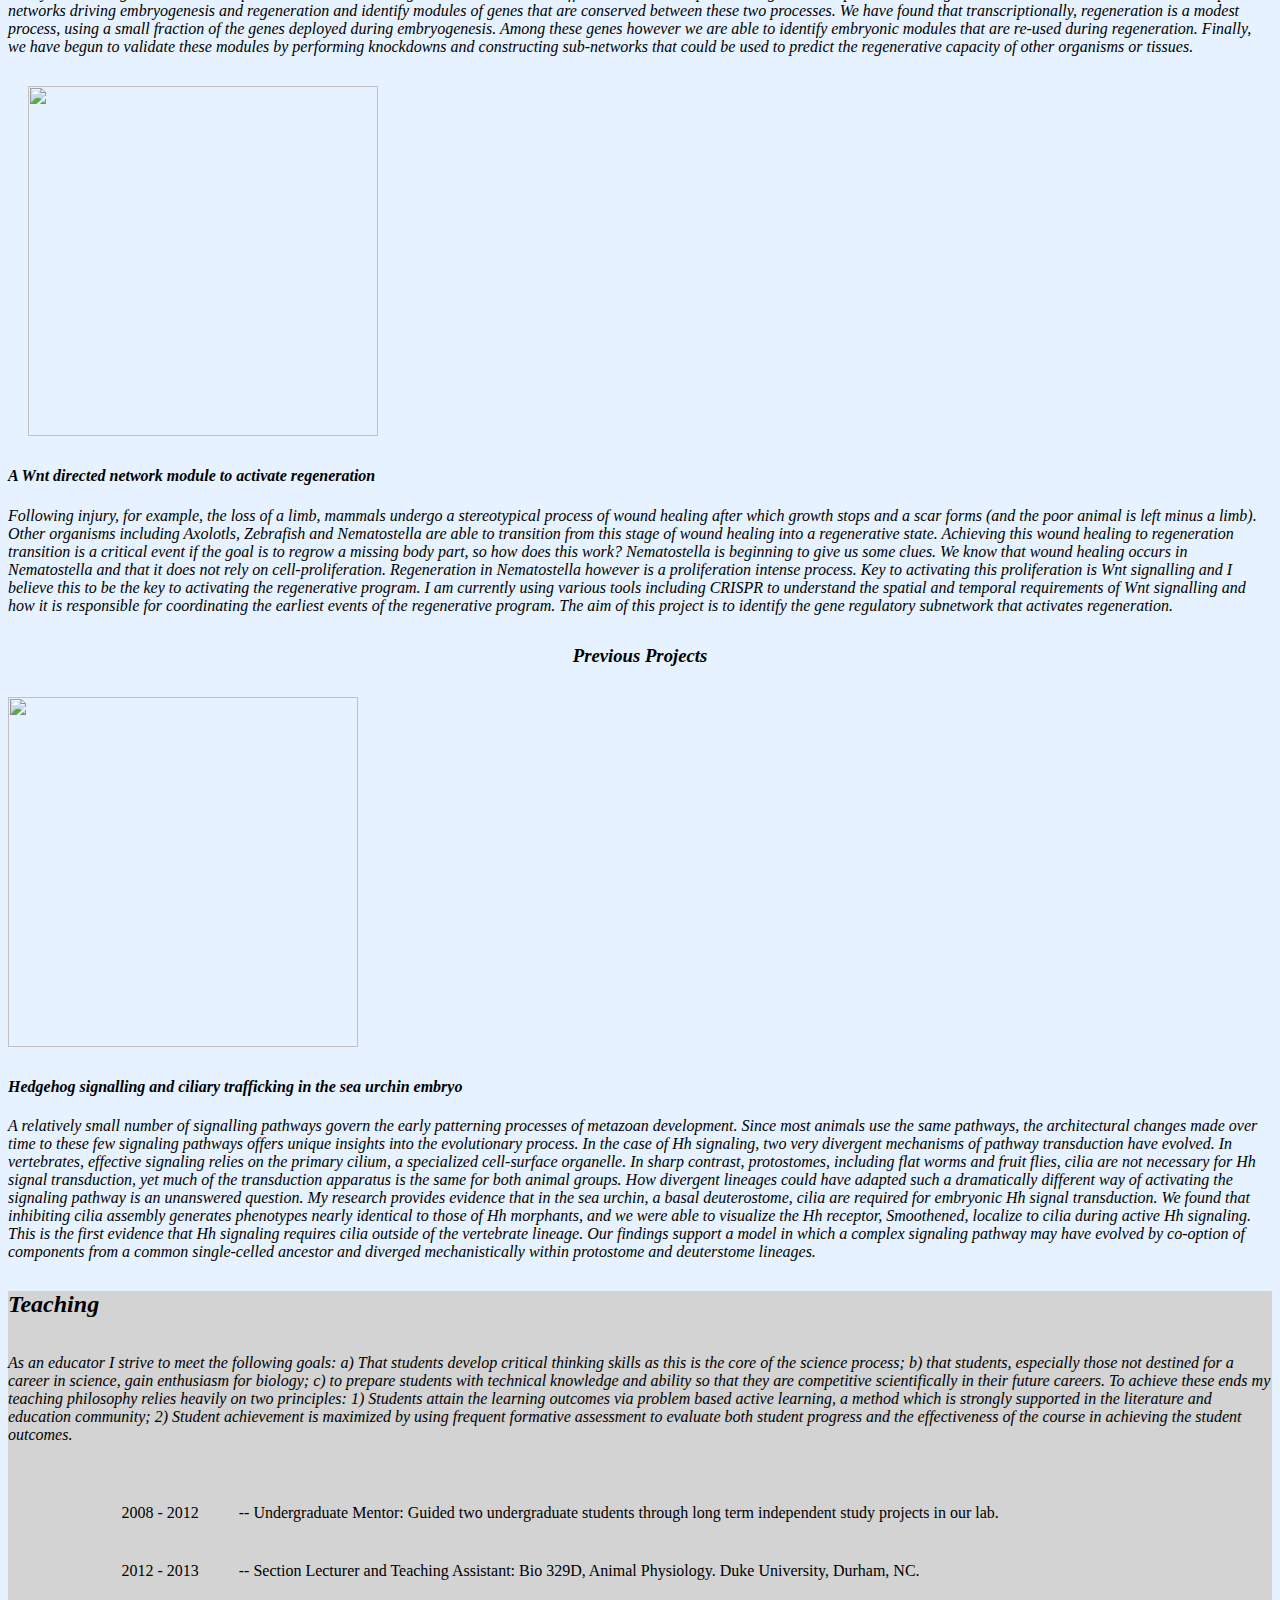
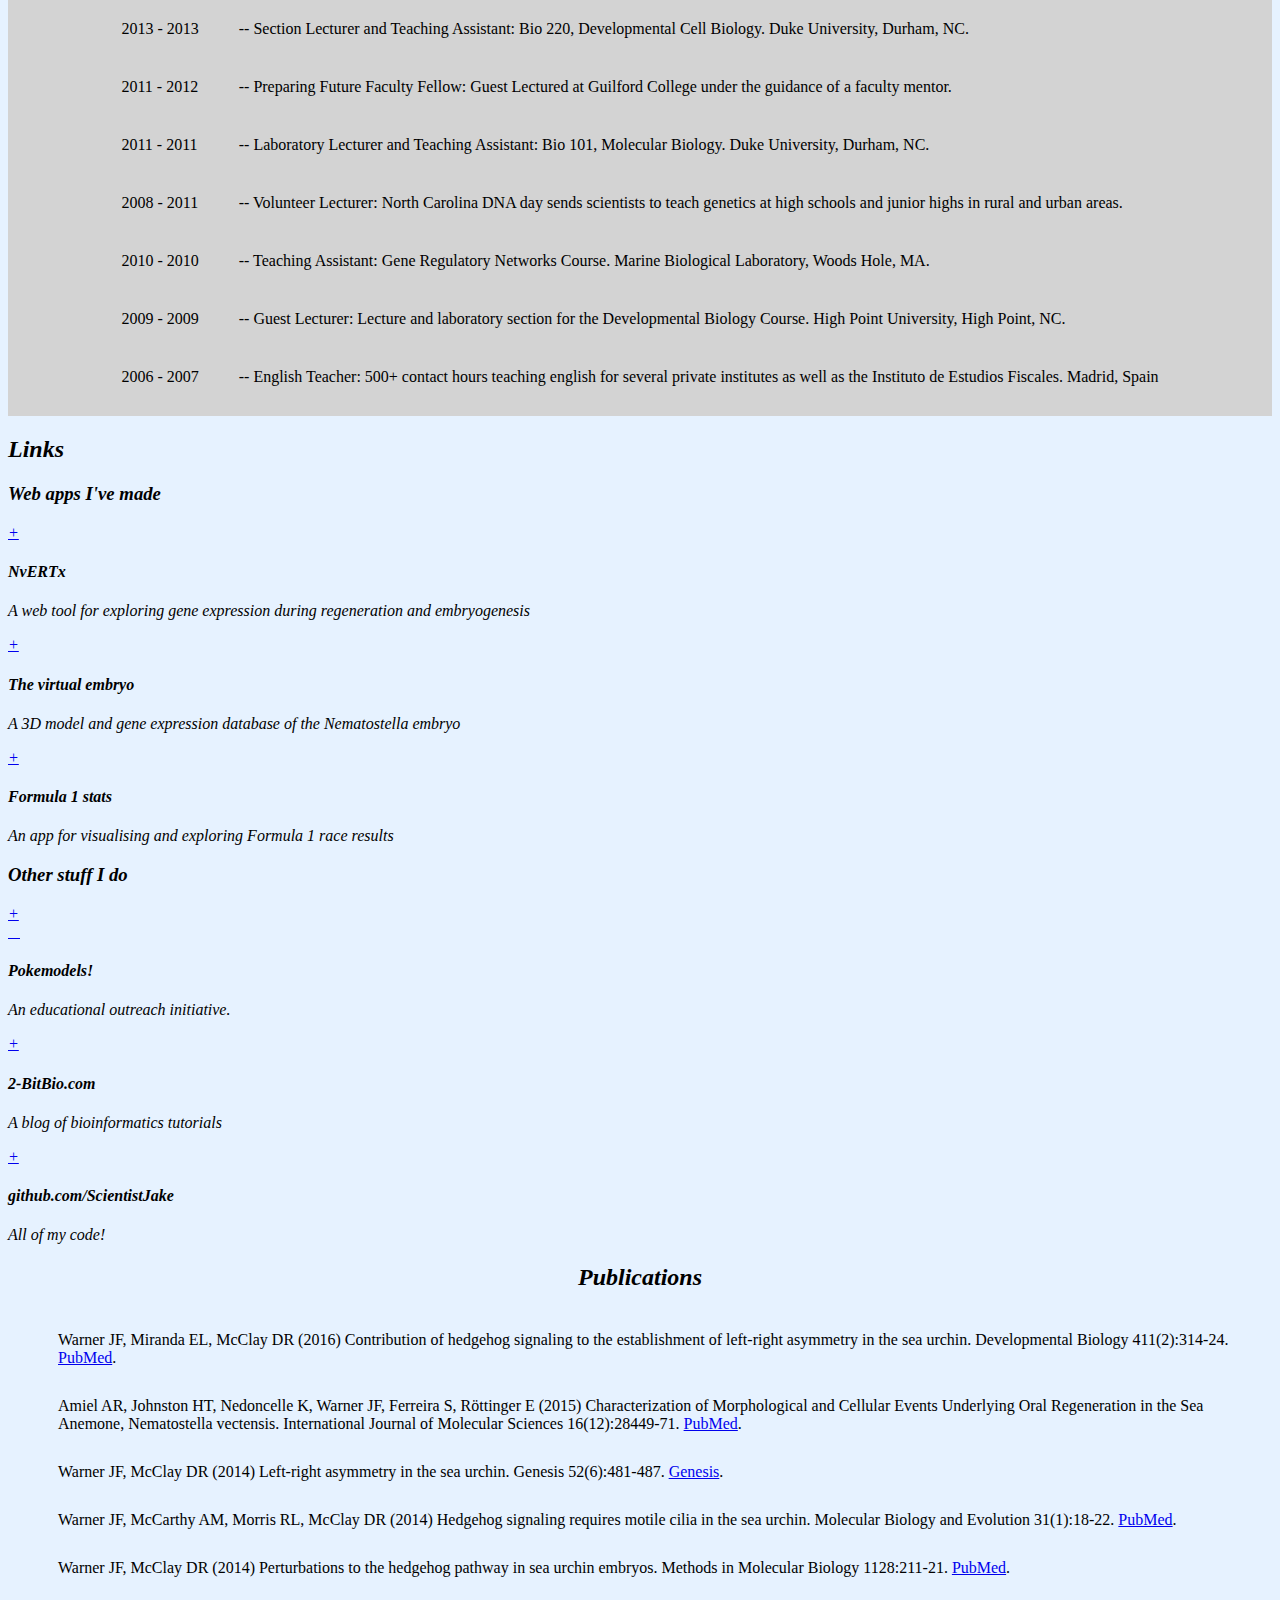
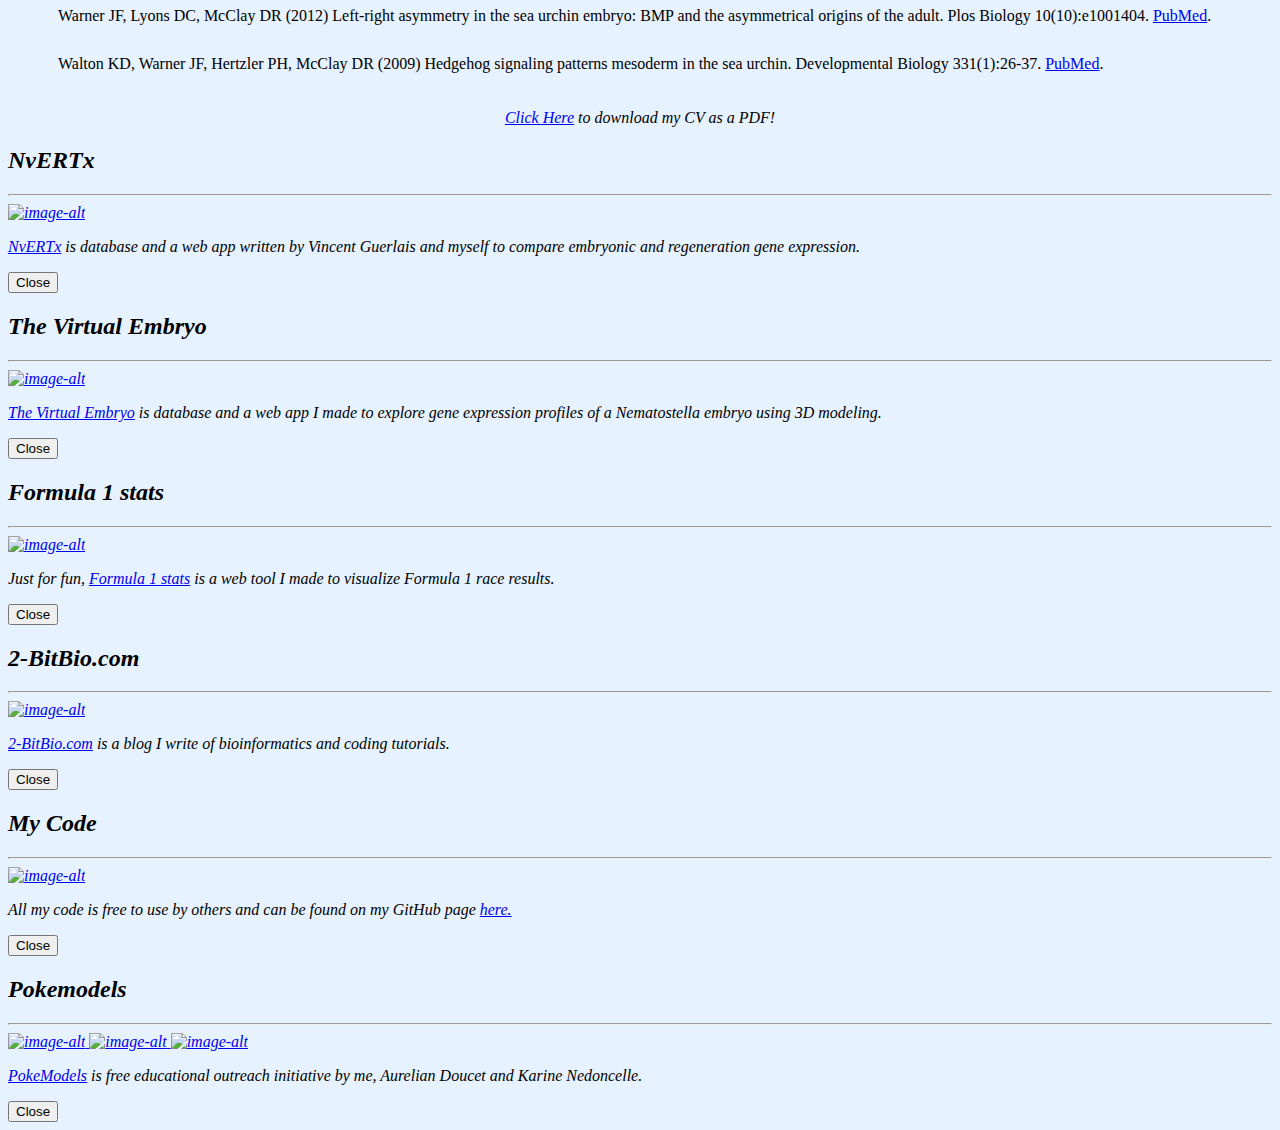
==== commit 50327dc1: "modification fichier CNAM + klk modif de index.html" ====
--- a/index.html
+++ b/index.html
@@ -35,7 +35,7 @@
                     <span class="icon-bar"></span>
                     <span class="icon-bar"></span>
                 </button>
-                <a class="navbar-brand page-scroll" href="#page-top">Jake Warner</a>
+                <a class="navbar-brand page-scroll" href="#page-top">Nori SADOUNI</a>
             </div>
 
             <!-- Collect the nav links, forms, and other content for toggling -->
@@ -61,7 +61,7 @@
     </nav>
 	    <div id="mainpage" align="center">
   			<div style = "position: absolute; top: 200px; left: 50px;">
-  			<h1 style="color: white; font-size:40px">I'm Jake Warner</h1>
+  			<h1 style="color: white; font-size:40px">I'm Nori SADOUNI</h1>
   			<p style="color: white; font-size:20px"><em>Human being,</br>Scientist</p>
   			<p><a id="1" href="#about" class="btn btn-primary btn-lg page-scroll">Learn more</a></p>
   			</div>
@@ -74,20 +74,13 @@
               <div class="col-lg-12 text-center">
                   <h2 class="section-heading">About Me</h2>
                 	<img src="img/splash.png" class="img-responsive img-centered" alt="image-alt" >
-                  <p> I am a post-doctoral fellow at the institute for research on cancer and aging (IRCAN),
-                  part of the University of Nice, in the laboratory of Eric Röttinger.
-                  My main research interest is in deriving gene regulatory networks of
-                  developmental processes of marine invertebrates.
-                  Currently I am working to develop a gene regulatory network of regeneration in the sea anemone.
-                  Much more can be found on my Research Page.</p>
-  -
-  				<p> Being born and raised in Rhode Island instilled in me a love of all things marine related
-  				and this has shaped my research interests ever since.
-  				In 2006 I received my Bachelor’s of Science in Biology at High Point University.
-  				I spent the following year pursuing my teaching interests working as an English teacher in Madrid, Spain.
-  				I returned to the US to pursue my PhD at Duke University in the genetics and genomics program.
-  				Under the guidance of my mentor, David McClay, I was awarded my doctorate in 2013.
-  				 From there I moved to Nice, France to work as a post-doctoral fellow in the lab of Eric Röttinger.</p>
+
+                  <p class='about_me'>I am a recent graduate living in the south of France. As a student, I studied Bio-informatics and performed traitments and analysis on NGS data. Although I am foremost a Bioinformatician, I also really enjoy working at the bench and carrying out experiments. In the future I hope to orient my work to bridge the divide between wet lab and informatics.</p>
+        					<p class='about_me'>When I'm not in the lab, I enjoy traveling and playing sports.
+        					My love for travel has instilled in me a taste for adventure and as a side effect I have become proficient in the english language.
+        					My passion for sports has made me appreciate teamwork and leadership. I had  .</p><br/><br/>
+                  <p class='about_me'>Have some questions ? I'd be please to discuss any subject ! Just send an email to : <a href="mailto:nori@sadouni.net">nori@sadouni.net</a></p>
+              	  <p class='about_me'>You can also download my CV here : <a href="CV_Nori_SADOUNI.pdf" download>download</a></p>
 -
 				<p><a id="7" class="page-scroll hide-m" href="#CV">Jump to my CV</a></p>
               </div>
@@ -248,7 +241,7 @@
 						<h4> I also write tutorials and about various Bioinformatics topics on my blog <a href="https://2-bitbio.com">2-bitbio.com</a>.</h4>
                   		<div class="img-wrapper">
                   			<div class="inner-img-wrapper">
-                  				<a href="https://github.com/ScientistJake">
+                  				<a href="https://github.com/NoriSad">
                   					<img class="github-img" border="0" alt="W3Schools" src="img/25231.png">
                   				</a>
                   			</div>
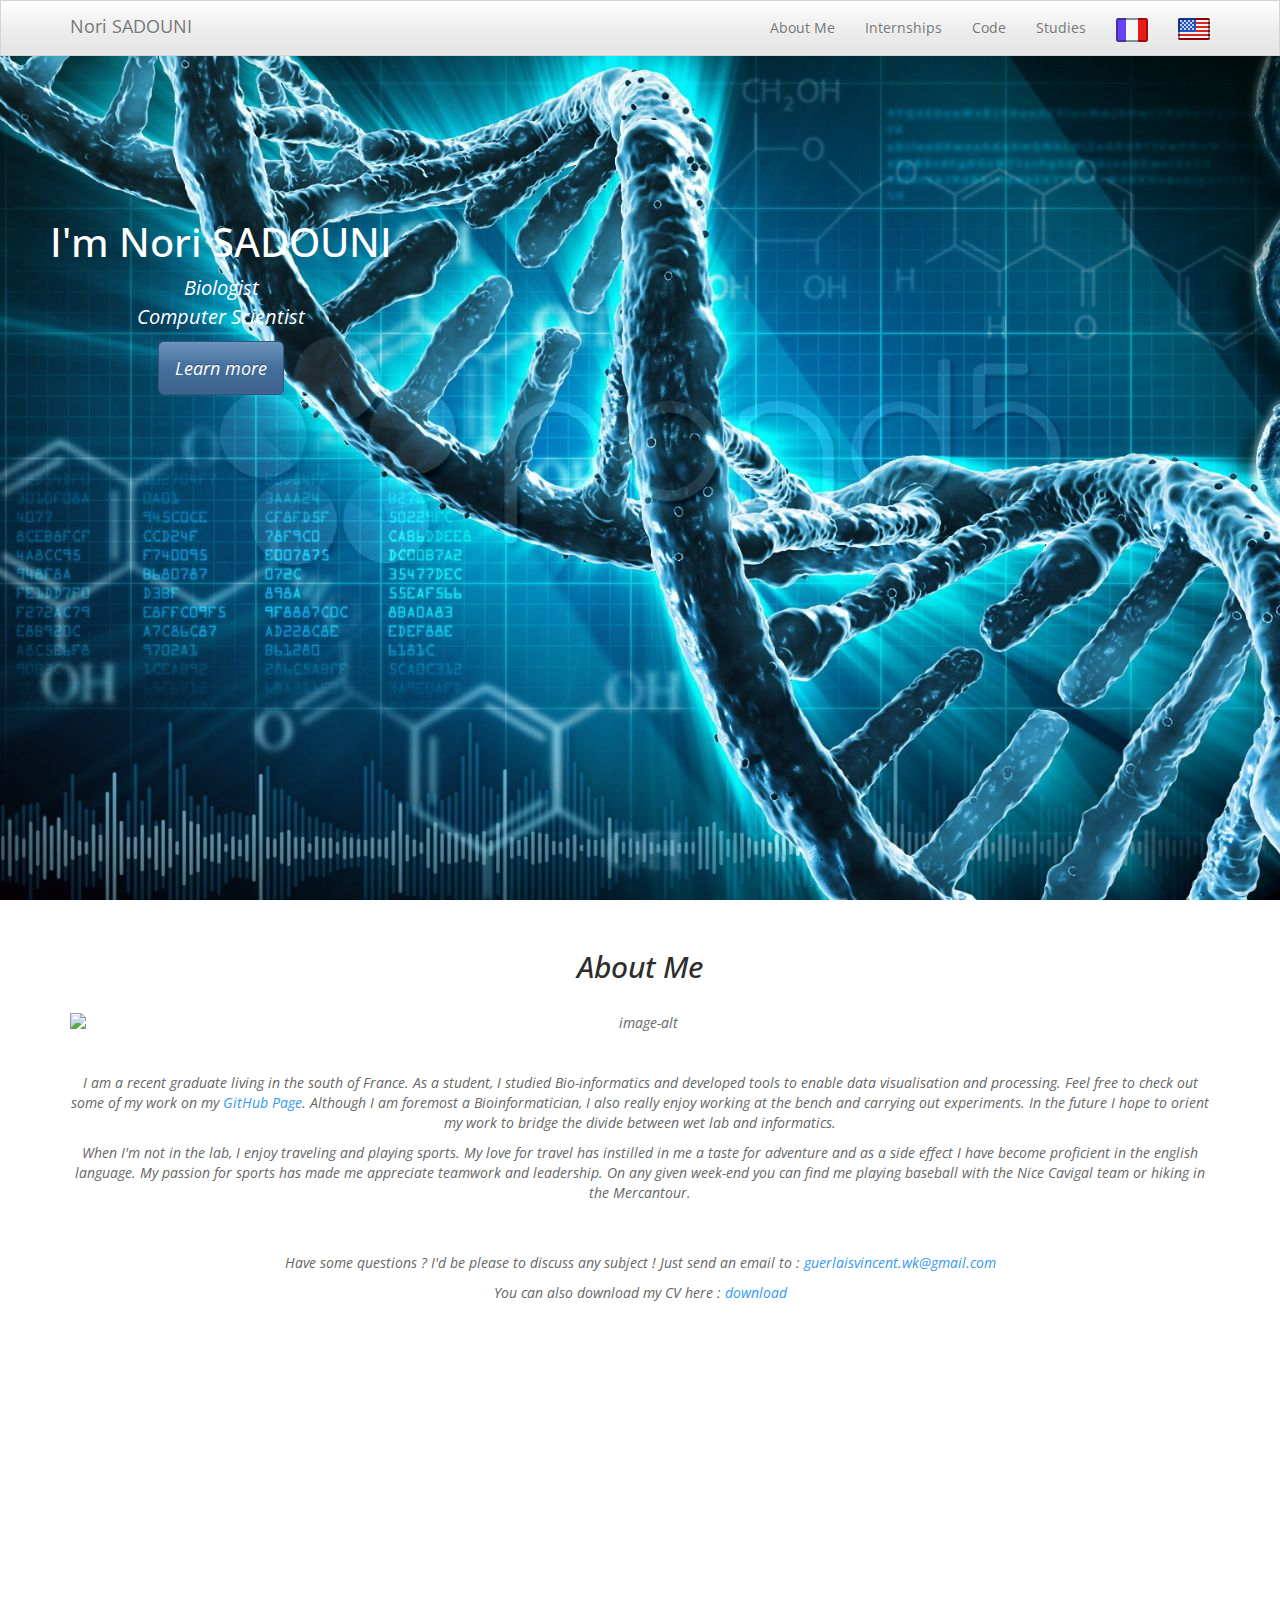
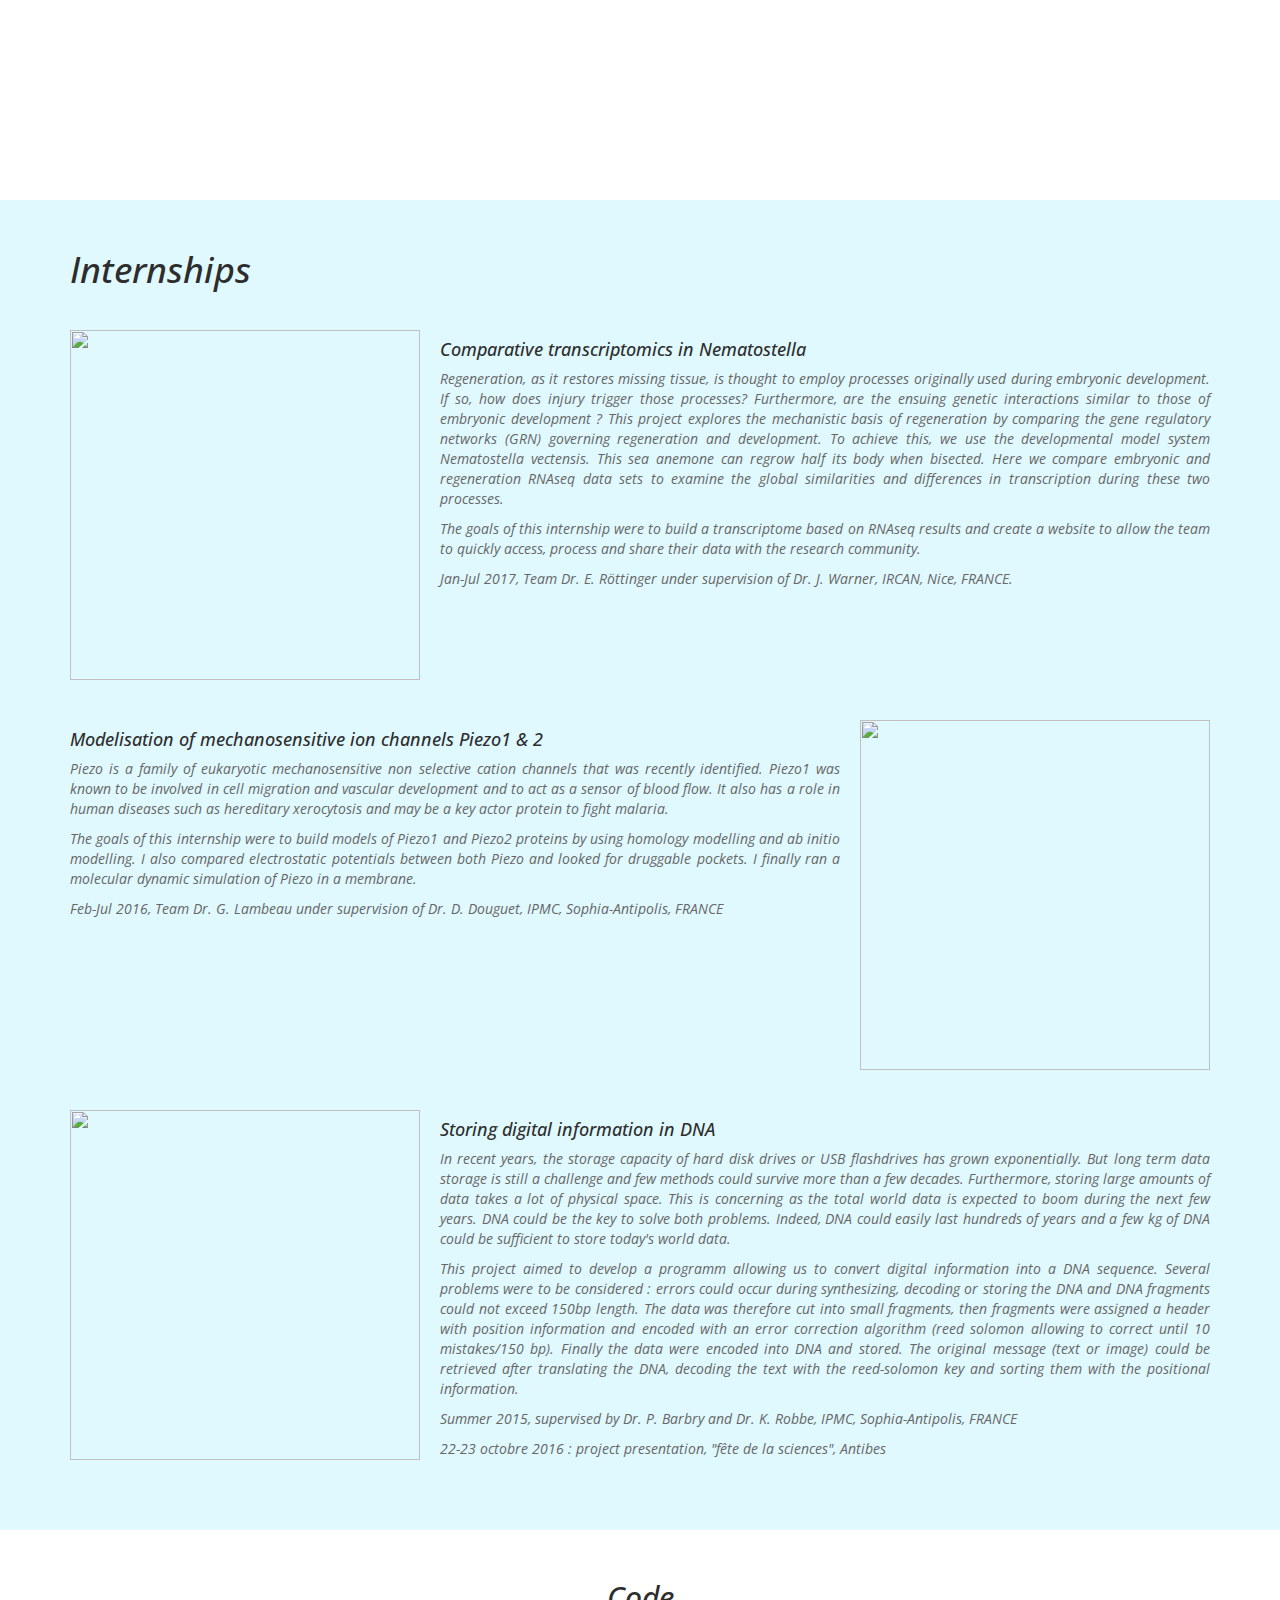
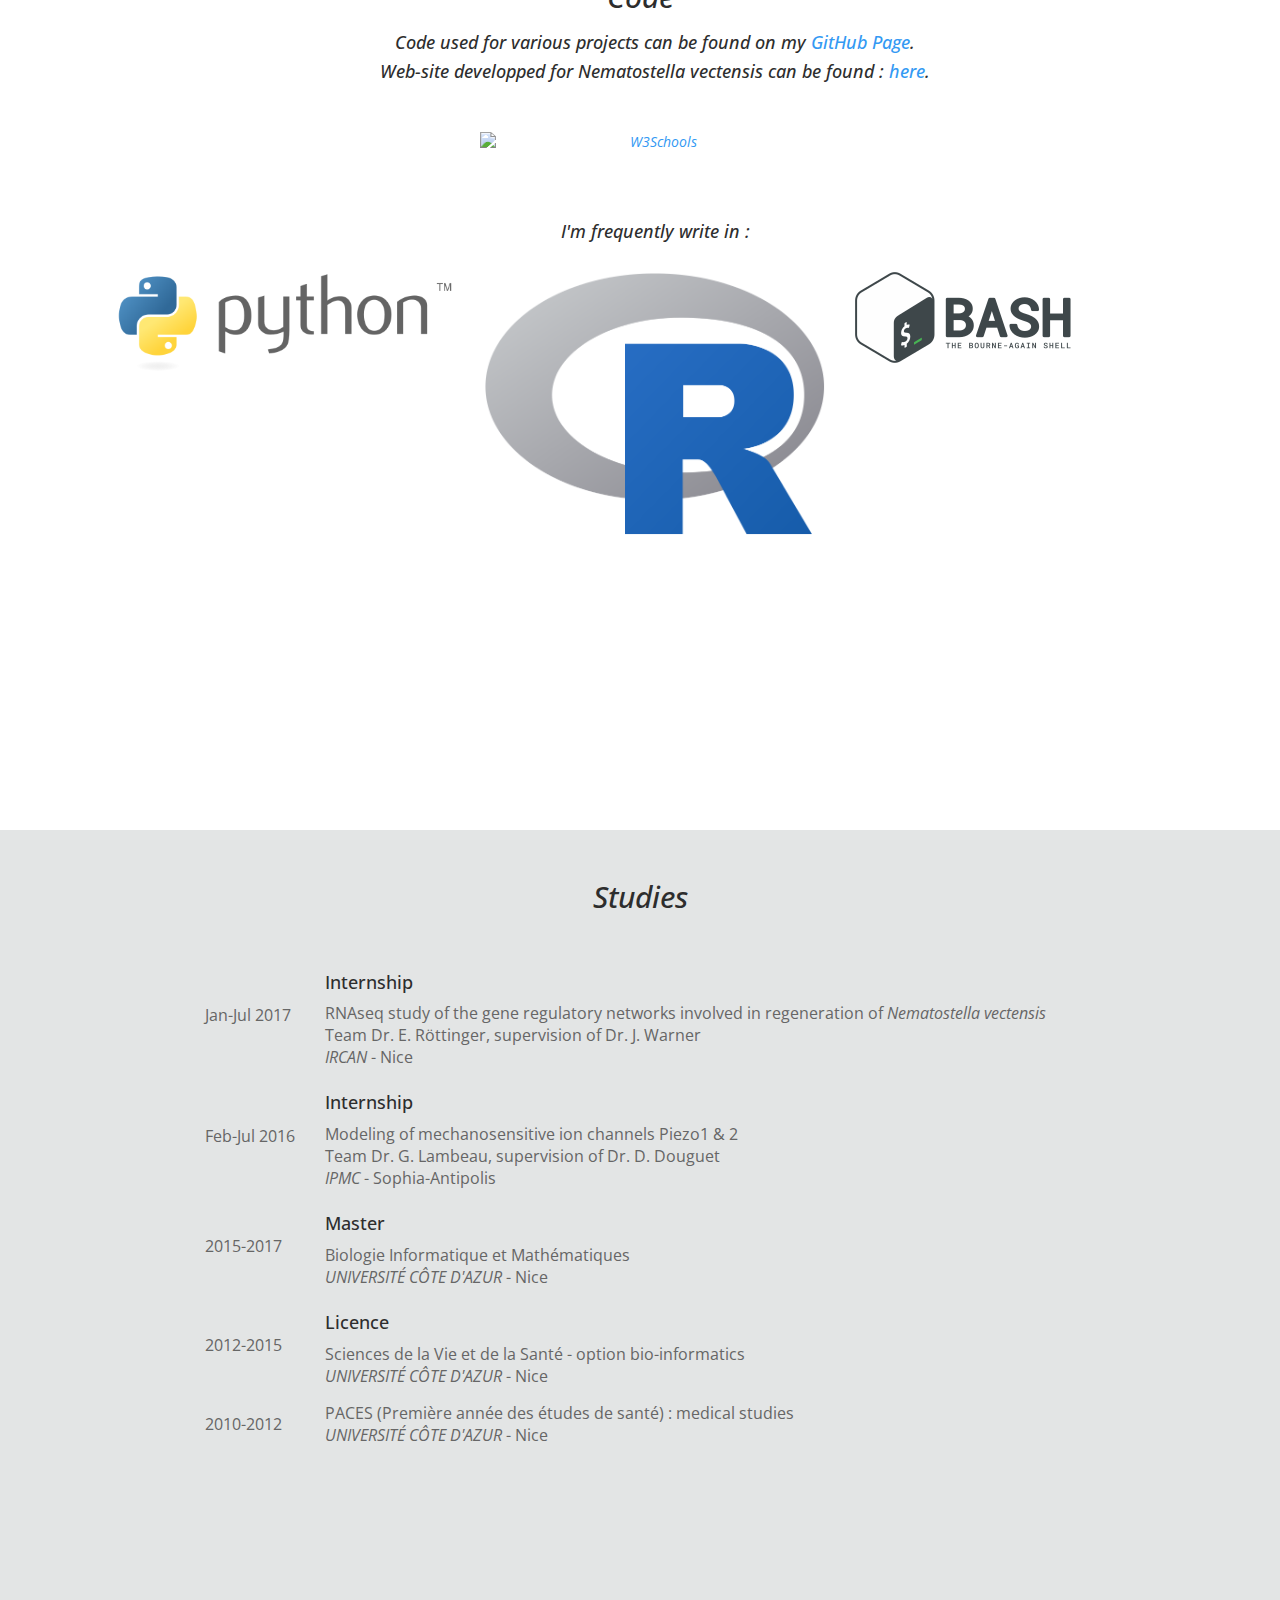
==== commit fe9a797f: "Modification page FR" ====
--- a/index.html
+++ b/index.html
@@ -3,22 +3,11 @@
     	<meta charset="utf-8">
     	<meta name="viewport" content="width=device-width">
     	<!-- Custom CSS & Bootstrap Core CSS - Uses Bootswatch cerulean Theme: http://bootswatch.com/cerulean/ -->
-    	<link rel="stylesheet" href="css/cerulean.css">
+    	<link rel="stylesheet" href="css/bootstrap.min.css">
     	<!-- Smooth scrolling -->
       	<link href="css/scrolling-nav.css" rel="stylesheet">
-      	<!-- Jake's awesome css -->
+      	<!-- awesome css -->
       	<link href="css/awesome.css" rel="stylesheet">
-
-
-	<!-- Global site tag (gtag.js) - Google Analytics -->
-	<script async src="https://www.googletagmanager.com/gtag/js?id=UA-111736277-1"></script>
-	<script>
- 		window.dataLayer = window.dataLayer || [];
-		function gtag(){dataLayer.push(arguments);}
-  		gtag('js', new Date());
-
-  		gtag('config', 'UA-111736277-1');
-	</script>
 
     </head>
 
@@ -44,15 +33,12 @@
                     <li class="hidden">
                         <a href="#page-top"></a>
                     </li>
-          			 <li><a id="1" class="page-scroll hide-m" href="#about">About Me</a></li>
-          			 <li><a id="2" class="page-scroll hide-m" href="#research">Research</a></li>
-          			 <li><a id="3" class="page-scroll hide-m" href="#teaching">Teaching</a></li>
-          			 <!--
-          			 <li><a id="4" class="page-scroll" href="#outreach">Outreach</a></li>
-          			 -->
-           			<li><a id="5" class="page-scroll hide-m" href="#links">Links</a></li>
-           			<li><a id="6" class="page-scroll hide-m" href="#publications">Publications</a></li>
-           			<li><a id="7" class="page-scroll hide-m" href="#CV">CV</a></li>
+          			  <li><a id="1" class="page-scroll hide-m" href="#about">About Me</a></li>
+          			  <li><a id="2" class="page-scroll hide-m" href="#internships">Internships</a></li>
+          			  <li><a id="3" class="page-scroll hide-m" href="#code">Code</a></li>
+           			  <li><a id="4" class="page-scroll hide-m" href="#studies">Studies</a></li>
+                  <li><a href="fr.html"><img src="img/flag-france.png"></a></li>
+                  <li><a href="index.html"><img src="img/flag-usa.png"></a></li>
                 </ul>
             </div>
             <!-- /.navbar-collapse -->
@@ -62,7 +48,7 @@
 	    <div id="mainpage" align="center">
   			<div style = "position: absolute; top: 200px; left: 50px;">
   			<h1 style="color: white; font-size:40px">I'm Nori SADOUNI</h1>
-  			<p style="color: white; font-size:20px"><em>Human being,</br>Scientist</p>
+  			<p style="color: white; font-size:20px"><em>Biologist</br>Computer Scientist</p>
   			<p><a id="1" href="#about" class="btn btn-primary btn-lg page-scroll">Learn more</a></p>
   			</div>
 		</div>
@@ -72,542 +58,152 @@
     <div class="container">
           <div class="row">
               <div class="col-lg-12 text-center">
-                  <h2 class="section-heading">About Me</h2>
-                	<img src="img/splash.png" class="img-responsive img-centered" alt="image-alt" >
-
-                  <p class='about_me'>I am a recent graduate living in the south of France. As a student, I studied Bio-informatics and performed traitments and analysis on NGS data. Although I am foremost a Bioinformatician, I also really enjoy working at the bench and carrying out experiments. In the future I hope to orient my work to bridge the divide between wet lab and informatics.</p>
+                  <h2 class="section-heading">About Me</h2><br/>
+                	<img src="img/web_vignette.png" class="img-responsive img-centered" alt="image-alt" ><br/><br/>
+        					<p class='about_me'>I am a recent graduate living in the south of France. As a student, I studied Bio-informatics and developed tools to enable data visualisation and processing. Feel free to check out some of my work on my <a href="https://github.com/vincentGuerlais">GitHub Page</a>. Although I am foremost a Bioinformatician, I also really enjoy working at the bench and carrying out experiments. In the future I hope to orient my work to bridge the divide between wet lab and informatics.</p>
         					<p class='about_me'>When I'm not in the lab, I enjoy traveling and playing sports.
         					My love for travel has instilled in me a taste for adventure and as a side effect I have become proficient in the english language.
-        					My passion for sports has made me appreciate teamwork and leadership. I had  .</p><br/><br/>
-                  <p class='about_me'>Have some questions ? I'd be please to discuss any subject ! Just send an email to : <a href="mailto:nori@sadouni.net">nori@sadouni.net</a></p>
-              	  <p class='about_me'>You can also download my CV here : <a href="CV_Nori_SADOUNI.pdf" download>download</a></p>
--
-				<p><a id="7" class="page-scroll hide-m" href="#CV">Jump to my CV</a></p>
-              </div>
+        					My passion for sports has made me appreciate teamwork and leadership. On any given week-end you can find me playing baseball with the Nice Cavigal team or hiking in the Mercantour.</p><br/><br/>
+                  <p class='about_me'>Have some questions ? I'd be please to discuss any subject ! Just send an email to : <a href="mailto:guerlaisvincent.wk@gmail.com">guerlaisvincent.wk@gmail.com</a></p>
+              	  <p class='about_me'>You can also download my CV here : <a href="cv_web.pdf" download>download</a></p>
+		  </div>
           </div>
   	</div>
   </div>
 
   <div id="page2" class="page blue">
-    <a id="research" class="smooth"></a>
+    <a id="internships" class="smooth"></a>
     <div class="container">
         <div class="row">
         	<div class="col-xs-12" style="margin-bottom:30px;">
-                <h1 class="section-heading">Research</h1>
-                <img src="img/bcat.gif" class="img-responsive img-centered" alt="image-alt" width="400px"/>
-            </div>
+                <h1 class="section-heading">Internships</h1>
+                <!--<img src="img/embryo_1.gif" class="img-responsive img-centered" alt="image-alt" width="600px"/>-->
+          </div>
             <div class="col-xs-12" style="margin-bottom:30px;">
-				<h3 style="text-align:center;margin-bottom:30px;"> Current Projects</h3>
 				<img src = "img/ComputerStella.png" class="img-responsive pull-left" width="350" style="margin: 0px 20px 10px 0px;">
 				<div>
-					<h4> Comparitive transcriptomics in Nematostella </h3>
+					<h4> Comparative transcriptomics in Nematostella </h4>
 					<p class = "text-justify">
-						Regeneration, as it restores missing tissue, is thought to employ processes originally used during embryonic development. If so, how does injury trigger those processes? Furthermore, are the ensuing genetic interactions similar to those of embryonic development?  This project explores the mechanistic basis of regeneration by comparing the gene regulatory networks (GRN) governing regeneration and development. To achieve this, we use the developmental model system Nematostella vectensis. This sea anemone can regrow half its body when bisected. Here we compare embryonic and regeneration RNAseq data sets to examine the global similarities and differences in transcription during these two processes. Using these data we are able to construct co-expression networks driving embryogenesis and regeneration and identify modules of genes that are conserved between these two processes. We have found that transcriptionally, regeneration is a modest process, using a small fraction of the genes deployed during embryogenesis.  Among these genes however we are able to identify embryonic modules that are re-used during regeneration. Finally, we have begun to validate these modules by performing knockdowns and constructing sub-networks that could be used to predict the regenerative capacity of other organisms or tissues.
+						Regeneration, as it restores missing tissue, is thought to employ processes originally used during embryonic development. If so, how does injury trigger those processes? Furthermore, are the ensuing genetic interactions similar to those of embryonic development ? This project explores the mechanistic basis of regeneration by comparing the gene regulatory networks (GRN) governing regeneration and development. To achieve this, we use the developmental model system Nematostella vectensis. This sea anemone can regrow half its body when bisected. Here we compare embryonic and regeneration RNAseq data sets to examine the global similarities and differences in transcription during these two processes.</p>
+          <p class = "text-justify">
+            The goals of this internship were to build a transcriptome based on RNAseq results and create a website to allow the team to quickly access, process and share their data with the research community.
+          </p>
+          <p class = "text-justify">
+            Jan-Jul 2017, Team Dr. E. Röttinger under supervision of Dr. J. Warner, IRCAN, Nice, FRANCE.
 					</p>
-              	</div>
+        </div>
             </div>
             <div class="col-xs-12" style="margin-bottom:30px;">
-				<img src = "img/DNTCF.png" class="img-responsive pull-right" width="350" style="margin: 0px 0px 10px 20px;"/>
+				<img src = "img/piezo1.png" class="img-responsive pull-right" width="350" style="margin: 0px 0px 10px 20px;"/>
 				<div>
-					<h4 float: left !important> A Wnt directed network module to activate regeneration </h4>
+					<h4 float: left !important>Modelisation of mechanosensitive ion channels Piezo1 & 2</h4>
 					<p class = "text-justify">
-						Following injury, for example, the loss of a limb, mammals undergo a stereotypical process of wound healing after which growth stops and a scar forms (and the poor animal is left minus a limb). Other organisms including Axolotls, Zebrafish and Nematostella are able to transition from this stage of wound healing into a regenerative state. Achieving this wound healing to regeneration transition is a critical event if the goal is to regrow a missing body part, so how does this work? Nematostella is beginning to give us some clues.  We know that wound healing occurs in Nematostella and that it does not rely on cell-proliferation. Regeneration in Nematostella however is a proliferation intense process. Key to activating this proliferation is Wnt signalling and I believe this to be the key to activating the regenerative program.  I am currently using various tools including CRISPR to understand the spatial and temporal requirements of Wnt signalling and how it is responsible for coordinating the earliest events of the regenerative program. The aim of this project is to identify the gene regulatory subnetwork that activates regeneration.
+            Piezo is a family of eukaryotic mechanosensitive non selective cation channels that was recently identified. Piezo1 was known to be involved in cell migration and vascular
+            development and to act as a sensor of blood flow. It also has a role in human diseases such as hereditary xerocytosis and may be a key actor protein to fight malaria.
+          </p>
+          <p class = "text-justify">
+            The goals of this internship were to build models of Piezo1 and Piezo2 proteins by using homology modelling and ab initio modelling. I also compared electrostatic potentials between both Piezo and looked for druggable pockets. I finally ran a molecular dynamic simulation of Piezo in a membrane.
 					</p>
+          <p class = "text-justify">
+            Feb-Jul 2016, Team Dr. G. Lambeau under supervision of Dr. D. Douguet, IPMC, Sophia-Antipolis, FRANCE
+          </p>
 				</div>
         	</div>
             <div class="col-xs-12" style="margin-bottom:30px;">
-				<h3 style="text-align:center;margin-bottom:30px;"> Previous Projects</h3>
-				<img src = "img/hedgehog.jpg" class="img-responsive pull-left" width="350" style="margin: 0px 20px 10px 0px;"/>
-				<div>
-					<h4 float: right !important> Hedgehog signalling and ciliary trafficking in the sea urchin embryo </h4>
-					<p class = "text-justify">
-						A relatively small number of signalling pathways govern the early patterning processes of metazoan development.  Since most animals use the same pathways, the architectural changes made over time to these few signaling pathways offers unique insights into the evolutionary process.  In the case of Hh signaling, two very divergent mechanisms of pathway transduction have evolved.  In vertebrates, effective signaling relies on the primary cilium, a specialized cell-surface organelle.  In sharp contrast, protostomes, including flat worms and fruit flies, cilia are not necessary for Hh signal transduction, yet much of the transduction apparatus is the same for both animal groups.  How divergent lineages could have adapted such a dramatically different way of activating the signaling pathway is an unanswered question.  My research provides evidence that in the sea urchin, a basal deuterostome, cilia are required for embryonic Hh signal transduction.  We found that inhibiting cilia assembly generates phenotypes nearly identical to those of Hh morphants, and we were able to visualize the Hh receptor, Smoothened, localize to cilia during active Hh signaling.  This is the first evidence that Hh signaling requires cilia outside of the vertebrate lineage.  Our findings support a model in which a complex signaling pathway may have evolved by co-option of components from a common single-celled ancestor and diverged mechanistically within protostome and deuterstome lineages.
-					</p>
-				</div>
-			</div>
+        <img src = "img/poster.png" class="img-responsive pull-left" width="350" style="margin: 0px 20px 10px 0px;">
+        <div>
+          <h4> Storing digital information in DNA </h4>
+          <p class = "text-justify">
+            In recent years, the storage capacity of hard disk drives or USB flashdrives has grown exponentially. But long term data storage is still a challenge and few methods could survive more than a few decades. Furthermore, storing large amounts of data takes a lot of physical space. This is concerning as the total world data is expected to boom during the next few years. DNA could be the key to solve both problems. Indeed, DNA could easily last hundreds of years and a few kg of DNA could be sufficient to store today's world data.</p>
+          <p class = "text-justify">
+            This project aimed to develop a programm allowing us to convert digital information into a DNA sequence. Several problems were to be considered : errors could occur during synthesizing, decoding or storing the DNA and DNA fragments could not exceed 150bp length. The data was therefore cut into small fragments, then fragments were assigned a header with position information and encoded with an error correction algorithm (reed solomon allowing to correct until 10 mistakes/150 bp). Finally the data were encoded into DNA and stored. The original message (text or image) could be retrieved after translating the DNA, decoding the text with the reed-solomon key and sorting them with the positional information.
+          </p>
+          <p class = "text-justify">
+            Summer 2015, supervised by Dr. P. Barbry and Dr. K. Robbe, IPMC, Sophia-Antipolis, FRANCE
+          </p>
+          <p class = "text-justify">
+            22-23 octobre 2016 : project presentation, "fête de la sciences", Antibes
+          </p>
+        </div>
+            </div>
+
         </div>
   	</div>
   </div>
-
-  <div id="page3" class="page" style = background-color:lightgrey;">
-    <a id="teaching" class="smooth"></a>
+  <div id="page3" class="page" >
+    <a id="code" class="smooth"></a>
     <div class="container">
           <div class="row">
               <div class="col-lg-12 text-center">
-                  <h2 class="section-heading">Teaching</h2>
-					<img border="0" alt="" src="img/teaching.jpg" >
-                  <p class="text-justify" style="margin-bottom:30px"> As an educator I strive to meet the following goals: a) That students develop critical thinking skills as this is the core of the science process; b) that students, especially those not destined for a career in science, gain enthusiasm for biology; c) to prepare students with technical knowledge and ability so that they are competitive scientifically in their future careers.  To achieve these ends my teaching philosophy relies heavily on two principles: 1) Students attain the learning outcomes via problem based active learning, a method which is strongly supported in the literature and education community; 2) Student achievement is maximized by using frequent formative assessment to evaluate both student progress and the effectiveness of the course in achieving the student outcomes.
-                  </p>
-                <table align="center" cellpadding="10" cellspacing="20">
-  					<tr>
-  						<td><p class="text td-date">2008 - 2012</p>
-  						</td>
-  						<td>
-  							<p class="text"> -- Undergraduate Mentor: Guided two undergraduate students through long term independent study projects in our lab.
-							</p>
-  						</td>
-  					</tr>
-  					<tr>
-  						<td>
-  							<p class="text td-date">2012 - 2013</p>
-  						</td>
-  						<td>
-  							<p class="text"> -- Section Lecturer and Teaching Assistant: Bio 329D, Animal Physiology. Duke University, Durham, NC.
-							</p>
-  						</td>
-  					</tr>
-  					<tr>
-  						<td>
-  							<p class="text td-date">2013 - 2013</p>
-  						</td>
-  						<td>
-  							<p class="text"> -- Section Lecturer and Teaching Assistant: Bio 220, Developmental Cell Biology. Duke University, Durham, NC.
-							</p>
-  						</td>
-  					</tr>
-  					<tr>
-  						<td><p class="text td-date">2011 - 2012</p>
-  						</td>
-  						<td><p class="text"> -- Preparing Future Faculty Fellow: Guest Lectured at Guilford College under the guidance of a faculty mentor.
-							</p>
-  						</td>
-  					</tr>
-  					<tr>
-  						<td><p class="text td-date">2011 - 2011</p>
-  						</td>
-  						<td><p class="text"> -- Laboratory Lecturer and Teaching Assistant: Bio 101, Molecular Biology. Duke University, Durham, NC.
-							</p>
-  						</td>
-  					</tr>
-  					<tr>
-  						<td><p class="text td-date">2008 - 2011</p>
-  						</td>
-  						<td><p class="text"> -- Volunteer Lecturer: North Carolina DNA day sends scientists to teach genetics at high schools and junior highs in rural and urban areas.
-							</p>
-  						</td>
-  					</tr>
-  					<tr>
-  						<td><p class="text td-date">2010 - 2010</p>
-  						</td>
-  						<td><p class="text"> -- Teaching Assistant: Gene Regulatory Networks Course.  Marine Biological Laboratory, Woods Hole, MA.
-							</p>
-  						</td>
-  					</tr>
-  					<tr>
-  						<td><p class="text td-date">2009 - 2009</p>
-  						</td>
-  						<td><p class="text"> -- Guest Lecturer: Lecture and laboratory section for the Developmental Biology Course.  High Point University, High Point, NC.
-							</p>
-  						</td>
-  					</tr>
-  					<tr>
-  						<td><p class="text td-date">2006 - 2007</p>
-  						</td>
-  						<td><p class="text"> -- English Teacher: 500+ contact hours teaching english for several private  institutes as well as the Instituto de Estudios Fiscales. Madrid, Spain
-							</p>
-  						</td>
-  					</tr>
-  				</table>
-
-              </div>
-          </div>
-  	</div>
-  </div>
-   <!--
-  <div id="page4" class="page">
-    <a id="outreach" class="smooth"></a>
-    <div class="container">
-          <div class="row">
-              <div class="col-lg-12 text-center">
-                  <h2 class="section-heading">Outreach</h2>
-              </div>
-          </div>
-  	</div>
-      Outreach page content goes here.
-  </div>
-
-  <div id="page5" class="page" >
-    <a id="code" class="smooth"></a>
-    <div class="container">
-          <div class="row">
-              <div class="col-lg-12 text-center"">
                   <h2 class="section-heading">Code</h2>
                   	<div class = "container" >
-                  		<h3>Web Apps</h3>
-                  		<p><a href="http://ircan.unice.fr/ER/ER_plotter/home">NvERTx:</a> An app for exploring gene expression during regeneration and embryogenesis.
-                  		<p><a href="http://jacobwarner.net/VE/virtualembryo.html">The virtual embryo:</a> A 3D model and gene expression database of the Nematostella embryo.
-                  		<p><a href="http://f1.2bitbio.com">Formula 1 stats:</a> An app for visualising and exploring Formula 1 race results.
-                  		<h4> Code used for various projects can be found on my <a href="https://github.com/ScientistJake">GitHub Page</a>.</h4>
-						<h4> I also write tutorials and about various Bioinformatics topics on my blog <a href="https://2-bitbio.com">2-bitbio.com</a>.</h4>
-                  		<div class="img-wrapper">
-                  			<div class="inner-img-wrapper">
-                  				<a href="https://github.com/NoriSad">
-                  					<img class="github-img" border="0" alt="W3Schools" src="img/25231.png">
-                  				</a>
-                  			</div>
-                  		</div>
-                  		</p>
+                  		<h4> Code used for various projects can be found on my <a href="https://github.com/vincentGuerlais">GitHub Page</a>.</h4>
+
+                      	<h4> Web-site developped for Nematostella vectensis can be found : <a href="http://ircan.unice.fr/ER/ER_plotter/home">here</a>.</h4>
+
+            					<div class="col-md-4 col-md-offset-4">
+                        <br>
+                        <br>
+                        <a href="https://github.com/vincentGuerlais">
+              						<img class="img-responsive" border="0" alt="W3Schools" src="img/25231.png">
+              					</a>
+                      </div>
+                      <div class="col-md-12">
+                        <br>
+                        <br>
+                        <br>
+                        <h4> I'm frequently write in : </h4>
+                        <br>
+                        <div class="col-md-4"><img class="img img-responsive language" src="img/Python_logo_and_wordmark.png"></div>
+                        <div class="col-md-4"><img class="img img-responsive language" src="img/R-logo.png"></div>
+                        <div class="col-md-4"><img class="img img-responsive language" src="img/Gnu-bash-logo.png"></div>
+                      </div>
                   	</div>
               </div>
           </div>
   	</div>
   </div>
- Portfolio Grid Section -->
-  <div id="page5" class="page" >
-  <a id="links" class="smooth"></a>
-      <section id="portfolio" class="bg-light-gray">
-          <div class="container">
-            <div class="row">
-                <div class="col-lg-12 text-center">
-                    <h2 class="section-heading">Links</h2>
-                    <h3 class="section-subheading text-muted">Web apps I've made</h3>
-
-                </div>
-            </div>
-            <div class="row">
-                <div class="col-md-4 col-sm-6 portfolio-item">
-                    <a href="#portfolioModal1" class="portfolio-link" data-toggle="modal">
-                      <div class="portfolio-hover">
-                            <div class="portfolio-hover-content">
-                                <i class="fa fa-plus fa-3x">+</i>
-                            </div>
-                        </div>
-                        <img src="img/nvImage2.png" class="img-responsive" alt="">
-                    </a>
-                    <div class="portfolio-caption">
-                        <h4>NvERTx</h4>
-                        <p class="text-muted">A web tool for exploring gene expression during regeneration and embryogenesis</p>
-                    </div>
-                </div>
-                <div class="col-md-4 col-sm-6 portfolio-item">
-                    <a href="#portfolioModal2" class="portfolio-link" data-toggle="modal">
-                      <div class="portfolio-hover">
-                            <div class="portfolio-hover-content">
-                                <i class="fa fa-plus fa-3x">+</i>
-                            </div>
-                        </div>
-                        <img src="img/VE.png" class="img-responsive" alt="">
-                    </a>
-                    <div class="portfolio-caption">
-                        <h4>The virtual embryo</h4>
-                        <p class="text-muted">A 3D model and gene expression database of the Nematostella embryo</p>
-                    </div>
-                </div>
-                <div class="col-md-4 col-sm-6 portfolio-item">
-                    <a href="#portfolioModal3" class="portfolio-link" data-toggle="modal">
-                        <div class="portfolio-hover">
-                            <div class="portfolio-hover-content">
-                                <i class="fa fa-plus fa-3x">+</i>
-                            </div>
-                        </div>
-                        <img src="img/F1.png" class="img-responsive" alt="">
-                    </a>
-                    <div class="portfolio-caption">
-                        <h4>Formula 1 stats</h4>
-                        <p class="text-muted">An app for visualising and exploring Formula 1 race results</p>
-                    </div>
-                </div>
-            </div>
-            <div class="row">
-                <div class="col-lg-12 text-center">
-                    <h3 class="section-subheading text-muted">Other stuff I do</h3>
-
-                </div>
-            </div>
-            <div class="row">
-                <div class="col-md-4 col-sm-6 portfolio-item">
-                    <a href="#portfolioModal6" class="portfolio-link" data-toggle="modal">
-                        <div class="portfolio-hover">
-                            <div class="portfolio-hover-content">
-                                <i class="fa fa-plus fa-3x">+</i>
-                            </div>
-                        </div>
-                        <div class="portfolio-thumbnail-wrapper">
-                       		<img src="https://pokemods.github.io/images/English/Drosophila.png" class="portfolio-thumbnail" alt="">
-                        	<img src="https://pokemods.github.io/images/English/Elegans.png" class="portfolio-thumbnail" alt="">
-                    	    <img src="https://pokemods.github.io/images/English/Urchin.png" class="portfolio-thumbnail" alt="">
-                  	        <img src="https://pokemods.github.io/images/English/Zfish.png" class="portfolio-thumbnail" alt="">
-                        </div>
-                    </a>
-                    <div class="portfolio-caption">
-                        <h4>Pokemodels!</h4>
-                        <p class="text-muted">An educational outreach initiative.</p>
-                    </div>
-                </div>
-                <div class="col-md-4 col-sm-6 portfolio-item">
-                    <a href="#portfolioModal4" class="portfolio-link" data-toggle="modal">
-                        <div class="portfolio-hover">
-                            <div class="portfolio-hover-content">
-                                <i class="fa fa-plus fa-3x">+</i>
-                            </div>
-                        </div>
-                        <img src="img/affinity.png" class="img-responsive" alt="">
-                    </a>
-                    <div class="portfolio-caption">
-                        <h4>2-BitBio.com</h4>
-                        <p class="text-muted">A blog of bioinformatics tutorials</p>
-                    </div>
-                </div>
-                <div class="col-md-4 col-sm-6 portfolio-item">
-                    <a href="#portfolioModal5" class="portfolio-link" data-toggle="modal">
-                        <div class="portfolio-hover">
-                            <div class="portfolio-hover-content">
-                                <i class="fa fa-plus fa-3x">+</i>
-                            </div>
-                        </div>
-                        <img src="img/25231.png" class="img-responsive" alt="">
-                    </a>
-                    <div class="portfolio-caption">
-                        <h4>github.com/ScientistJake</h4>
-                        <p class="text-muted">All of my code!</p>
-                    </div>
-                </div>
-            </div>
-        </div>
-        </section>
-    </div>
-  <div id="page6" class="page grey" align="center">
-    <a id="publications" class="smooth"></a>
+
+  <div id="page4" class="page grey" align="center">
+    <a id="studies" class="smooth"></a>
       <div class="container">
           <div class="row">
               <div class="col-lg-12 text-center">
-                  <h2 class="section-heading">Publications</h2>
-
+                  <h2 class="section-heading">Studies</h2>
+             <br>
+             <br>
   					<table align="center" cellpadding="10" cellspacing="10">
-  						<tr>
-  							<td><img src="img/pubs/urchinLR.jpg" class="img-circle" alt="">
-  							</td>
-  							<td><p class="text"><span class="warner">Warner JF</span>, Miranda EL, McClay DR (2016) Contribution of hedgehog signaling to the establishment of left-right asymmetry in the sea urchin. Developmental Biology 411(2):314-24. <a href="https://www.ncbi.nlm.nih.gov/pubmed/26872875">PubMed</a>. </p>
-  							</td>
-  					  	</tr>
-  						<tr>
-  							<td><img src="img/pubs/stella.jpg" class="img-circle" alt="" >
-  							</td>
-  							<td>
-  								<p class="text"> Amiel AR, Johnston HT, Nedoncelle K, <span class="warner">Warner JF</span>, Ferreira S, Röttinger E (2015) Characterization of Morphological and Cellular Events Underlying Oral Regeneration in the Sea Anemone, Nematostella vectensis. International Journal of Molecular Sciences 16(12):28449-71. <a href="https://www.ncbi.nlm.nih.gov/pubmed/26633371">PubMed</a>. </p>
-  							</td>
-  						</tr>
-  						<tr>
-  							<td><img src="img/pubs/LRnetwork.jpg" class="img-circle" alt="" >
-  							</td>
-  							<td>
-  								<p class="text"><span class="warner">Warner JF</span>, McClay DR (2014) Left-right asymmetry in the sea urchin. Genesis 52(6):481-487. <a href="http://onlinelibrary.wiley.com/doi/10.1002/dvg.22752/full">Genesis</a>. </p>
-  							</td>
-  						</tr>
-  						<tr>
-  							<td><img src="img/pubs/urchinSEM.jpg" class="img-circle" alt="" >
-  							</td>
-  							<td>
-  								<p class="text"><span class="warner">Warner JF</span>, McCarthy AM, Morris RL, McClay DR (2014) Hedgehog signaling requires motile cilia in the sea urchin. Molecular Biology and Evolution 31(1):18-22. <a href="https://www.ncbi.nlm.nih.gov/pubmed/24124205">PubMed</a>. </p>
-  							</td>
-  						</tr>
-  						<tr>
-  							<td><img src="img/pubs/urchinskel.png" class="img-circle" alt="" >
-  							</td>
-  							<td>
-  								<p class="text"><span class="warner">Warner JF</span>, McClay DR (2014) Perturbations to the hedgehog pathway in sea urchin embryos. Methods in Molecular Biology 1128:211-21. <a href="https://www.ncbi.nlm.nih.gov/pubmed/24567217">PubMed</a>. </p>
-  							</td>
-  						</tr>
-  						<tr>
-  							<td><img src="img/pubs/urchindraw.png" class="img-circle" alt="" >
-  							</td>
-  							<td>
-  								<p class="text"><span class="warner">Warner JF</span>, Lyons DC, McClay DR (2012) Left-right asymmetry in the sea urchin embryo: BMP and the asymmetrical origins of the adult. Plos Biology 10(10):e1001404. <a href="https://www.ncbi.nlm.nih.gov/pubmed/23055829">PubMed</a>. </p>
-  							</td>
-  						</tr>
-  						<tr>
-  							<td><img src="img/pubs/muscle.jpg" class="img-circle" alt="" >
-  							</td>
-  							<td>
-  								<p class="text"> Walton KD, <span class="warner">Warner JF</span>, Hertzler PH, McClay DR (2009) Hedgehog signaling patterns mesoderm in the sea urchin. Developmental Biology 331(1):26-37. <a href="https://www.ncbi.nlm.nih.gov/pubmed/19393640">PubMed</a>. </p>
-  							</td>
-  						</tr>
+              <tr>
+                <td>Jan-Jul 2017</td>
+                <td><h4>Internship</h4> RNAseq study of the gene regulatory networks involved in regeneration of <em>Nematostella vectensis</em><br/>Team Dr. E. Röttinger, supervision of Dr. J. Warner<br/><em>IRCAN</em> - Nice</td>
+              </tr>
+              <tr>
+                <td>Feb-Jul 2016</td>
+                <td><h4>Internship</h4> Modeling of mechanosensitive ion channels Piezo1 & 2<br/>Team Dr. G. Lambeau, supervision of Dr. D. Douguet<br/><em>IPMC</em> - Sophia-Antipolis</td>
+              </tr>
+              <tr>
+                <td>2015-2017</td>
+                <td><h4>Master</h4> Biologie Informatique et Mathématiques<br/><em>UNIVERSITÉ CÔTE D'AZUR</em> - Nice</td>
+              </tr>
+              <tr>
+                <td>2012-2015</td>
+                <td><h4>Licence</h4> Sciences de la Vie et de la Santé - option bio-informatics<br/><em>UNIVERSITÉ CÔTE D'AZUR</em> - Nice</td>
+              </tr>
+              <tr>
+                <td>2010-2012</td>
+                <td>PACES (Première année des études de santé) : medical studies<br/><em>UNIVERSITÉ CÔTE D'AZUR</em> - Nice</td>
+              </tr>
   					</table>
   				</div>
    			</div>
         </div>
   	</div>
 
-  <div id="page7" class="page" align="center">
-    <a id="CV" class="smooth"></a>
-    <div class="container">
-          <div class="row">
-            <object data="CV_Nori_SADOUNI.pdf" type="application/pdf" width="80%" height="80%">
-  				<p><a href="CV_Nori_SADOUNI.pdf">Click Here</a> to download my CV as a PDF!</p>
-			</object>
-          </div>
-  	</div>
-  </div>
-  <!-- Modals -->
-
-	<div class="portfolio-modal modal fade" id="portfolioModal1" tabindex="-1" role="dialog" aria-hidden="true">
-        <div class="modal-content">
-            <div class="close-modal" data-dismiss="modal">
-                <div class="lr">
-                    <div class="rl">
-                    </div>
-                </div>
-            </div>
-            <div class="container">
-                <div class="row">
-                    <div class="col-lg-8 col-lg-offset-2">
-                        <div class="modal-body">
-                            <h2>NvERTx</h2>
-                            <hr class="star-primary">
-                            <a href="http://practicalcomputing.org"><img src="img/nvImage2.png" class="img-responsive img-centered portfolio-modal-image" alt="image-alt"></a>
-                            <p class="text-muted"><a href="http://ircan.unice.fr/ER/ER_plotter/home">NvERTx</a> is database and a web app written by Vincent Guerlais and myself to compare embryonic and regeneration gene expression.</p>
-                            <ul class="list-inline item-details">
-
-                            </ul>
-                            <button type="button" class="btn btn-default" data-dismiss="modal"><i class="fa fa-times"></i> Close</button>
-                        </div>
-                    </div>
-                </div>
-            </div>
-        </div>
-    </div>
-    <div class="portfolio-modal modal fade" id="portfolioModal2" tabindex="-1" role="dialog" aria-hidden="true">
-        <div class="modal-content">
-            <div class="close-modal" data-dismiss="modal">
-                <div class="lr">
-                    <div class="rl">
-                    </div>
-                </div>
-            </div>
-            <div class="container">
-                <div class="row">
-                    <div class="col-lg-8 col-lg-offset-2">
-                        <div class="modal-body">
-                            <h2>The Virtual Embryo</h2>
-                            <hr class="star-primary">
-                            <a href="http://jacobwarner.net/VE/virtualembryo.html"><img src="img/VE.png" class="img-responsive img-centered portfolio-modal-image" alt="image-alt"></a>
-                            <p class="text-muted"><a href="http://jacobwarner.net/VE/virtualembryo.html">The Virtual Embryo</a> is database and a web app I made to explore gene expression profiles of a Nematostella embryo using 3D modeling.</p>
-                            <ul class="list-inline item-details">
-
-                            </ul>
-                            <button type="button" class="btn btn-default" data-dismiss="modal"><i class="fa fa-times"></i> Close</button>
-                        </div>
-                    </div>
-                </div>
-            </div>
-        </div>
-    </div>
-    <div class="portfolio-modal modal fade" id="portfolioModal3" tabindex="-1" role="dialog" aria-hidden="true">
-        <div class="modal-content">
-            <div class="close-modal" data-dismiss="modal">
-                <div class="lr">
-                    <div class="rl">
-                    </div>
-                </div>
-            </div>
-            <div class="container">
-                <div class="row">
-                    <div class="col-lg-8 col-lg-offset-2">
-                        <div class="modal-body">
-                            <h2>Formula 1 stats</h2>
-                            <hr class="star-primary">
-                            <a href="http://f1.2-bitbio.com"><img src="img/F1.png" class="img-responsive img-centered portfolio-modal-image" alt="image-alt"></a>
-                            <p class="text-muted">Just for fun, <a href="http://f1.2-bitbio.com">Formula 1 stats</a> is a web tool I made to visualize Formula 1 race results.</p>
-                            <ul class="list-inline item-details">
-
-                            </ul>
-                            <button type="button" class="btn btn-default" data-dismiss="modal"><i class="fa fa-times"></i> Close</button>
-                        </div>
-                    </div>
-                </div>
-            </div>
-        </div>
-    </div>
-    <div class="portfolio-modal modal fade" id="portfolioModal4" tabindex="-1" role="dialog" aria-hidden="true">
-        <div class="modal-content">
-            <div class="close-modal" data-dismiss="modal">
-                <div class="lr">
-                    <div class="rl">
-                    </div>
-                </div>
-            </div>
-            <div class="container">
-                <div class="row">
-                    <div class="col-lg-8 col-lg-offset-2">
-                        <div class="modal-body">
-                            <h2>2-BitBio.com</h2>
-                            <hr class="star-primary">
-                            <a href="http://2-bitbio.com"><img src="img/affinity.png" class="img-responsive img-centered portfolio-modal-image" alt="image-alt"></a>
-                            <p class="text-muted"><a href="http://2-bitbio.com">2-BitBio.com</a> is a blog I write of bioinformatics and coding tutorials.</p>
-                            <ul class="list-inline item-details">
-
-                            </ul>
-                            <button type="button" class="btn btn-default" data-dismiss="modal"><i class="fa fa-times"></i> Close</button>
-                        </div>
-                    </div>
-                </div>
-            </div>
-        </div>
-    </div>
-    <div class="portfolio-modal modal fade" id="portfolioModal5" tabindex="-1" role="dialog" aria-hidden="true">
-        <div class="modal-content">
-            <div class="close-modal" data-dismiss="modal">
-                <div class="lr">
-                    <div class="rl">
-                    </div>
-                </div>
-            </div>
-            <div class="container">
-                <div class="row">
-                    <div class="col-lg-8 col-lg-offset-2">
-                        <div class="modal-body">
-                            <h2>My Code</h2>
-                            <hr class="star-primary">
-                            <a href="https://github.com/ScientistJake"><img src="img/25231.png" class="img-responsive img-centered portfolio-modal-image" alt="image-alt"></a>
-                            <p class="text-muted">All my code is free to use by others and can be found on my GitHub page <a href="https://github.com/ScientistJake">here.</a></p>
-                            <ul class="list-inline item-details">
-
-                            </ul>
-                            <button type="button" class="btn btn-default" data-dismiss="modal"><i class="fa fa-times"></i> Close</button>
-                        </div>
-                    </div>
-                </div>
-            </div>
-        </div>
-    </div>
-    <div class="portfolio-modal modal fade" id="portfolioModal6" tabindex="-1" role="dialog" aria-hidden="true">
-        <div class="modal-content">
-            <div class="close-modal" data-dismiss="modal">
-                <div class="lr">
-                    <div class="rl">
-                    </div>
-                </div>
-            </div>
-            <div class="container">
-                <div class="row">
-                    <div class="col-lg-8 col-lg-offset-2">
-                        <div class="modal-body">
-                            <h2>Pokemodels</h2>
-                            <hr class="star-primary">
-                            <a href="https://pokemods.github.io/">
-                            	<div class="portfolio-modal-image-wrapper">
-                            		<img src="https://pokemods.github.io/images/English/Drosophila.png" class="portfolio-modal-tile-image" alt="image-alt">
-                            		<img src="https://pokemods.github.io/images/English/Elegans.png" class="portfolio-modal-tile-image" alt="image-alt">
-                            		<img src="https://pokemods.github.io/images/English/Yeast.png" class="portfolio-modal-tile-image" alt="image-alt">
-                            	</div>
-                            </a>
-                            <p class="text-muted"><a href="https://pokemods.github.io/">PokeModels</a> is free educational outreach initiative by me, Aurelian Doucet and Karine Nedoncelle.</p>
-                            <ul class="list-inline item-details">
-
-                            </ul>
-                            <button type="button" class="btn btn-default" data-dismiss="modal"><i class="fa fa-times"></i> Close</button>
-                        </div>
-                    </div>
-                </div>
-            </div>
-        </div>
-    </div>
 
   	<script src="https://ajax.googleapis.com/ajax/libs/jquery/2.1.4/jquery.min.js"></script>
   	<script src="https://maxcdn.bootstrapcdn.com/bootstrap/3.3.7/js/bootstrap.min.js" integrity="sha384-Tc5IQib027qvyjSMfHjOMaLkfuWVxZxUPnCJA7l2mCWNIpG9mGCD8wGNIcPD7Txa" crossorigin="anonymous"></script>
-	<script src="js/smooth-scroll.js"></script>
+	<script src="smooth-scroll.js"></script>
 	<script src="js/jquery.easing.min.js"></script>
-	<script src="js/pdfobject.js"></script>
     <script src="js/scrolling-nav.js"></script>
       <script>
       $('document').ready(function(){
--- a/css/awesome.css
+++ b/css/awesome.css
@@ -0,0 +1,237 @@
+/*!
+ * Custom CSS for my awesome website
+ */
+.my-awesome-modal {
+    position: fixed;
+    width: 100vw;
+    height: 100vh;
+    top: 0px;
+    left: 0px;
+    z-index: 100;
+    background-color: rgba(0, 0, 0, 0.50);
+    display:none;
+}
+tbody tr td {
+padding: 0px 30px 15px 0px!important;
+}
+.td-date {
+    width: 118px;
+}
+.page{
+	padding:30px 0px;
+	min-height:100vh;
+}
+
+#mainpage{
+	position: relative;
+	background-image: url(../img/DNA.jpeg);
+	height: 100vh;
+	width:100%;
+	top: 0;
+	left:0;
+	padding-left: 0;
+	padding-right: 0;
+	background-repeat:no-repeat;
+	background-size: cover;
+	background-position: 50% 50%;
+}
+
+.img-wrapper{background-color:transparent;
+	left: 50%;
+	position: absolute;
+	margin-top:  50px;
+	width: 0px;
+}
+
+.inner-img-wrapper{
+	background-color:transparent;
+	left: -150px;
+	position: relative;
+	width: 300px;
+}
+
+.github-img{
+	background-color:transparent;
+	width: 100%;
+}
+
+.blue{
+	background-color:#e0f9ff;
+}
+
+.grey{
+	background-color:#e3e5e5;
+}
+
+.text-justify{
+	text-align: justify;
+}
+
+.warner{
+	color:#c92424;
+}
+#portfolio .portfolio-item {
+    right: 0;
+    margin: 0 0 15px;
+}
+
+#portfolio .portfolio-item .portfolio-link {
+    display: block;
+    position: relative;
+    margin: 0 auto;
+    max-width: 300px;
+    max-height: 300px;
+}
+
+#portfolio .portfolio-item .portfolio-link .portfolio-hover {
+    position: absolute;
+    width: 100%;
+    height: 100%;
+    opacity: 0;
+    background: rgba(39,159,230,.9);
+    -webkit-transition: all ease .5s;
+    -moz-transition: all ease .5s;
+    transition: all ease .5s;
+}
+
+#portfolio .portfolio-item .portfolio-link .portfolio-hover:hover {
+    opacity: 1;
+}
+
+#portfolio .portfolio-item .portfolio-link .portfolio-hover .portfolio-hover-content {
+    position: absolute;
+    top: 50%;
+    width: 100%;
+    height: 20px;
+    margin-top: -12px;
+    text-align: center;
+    font-size: 20px;
+    color: #fff;
+}
+
+#portfolio .portfolio-item .portfolio-link .portfolio-hover .portfolio-hover-content i {
+    margin-top: -12px;
+}
+
+#portfolio .portfolio-item .portfolio-link .portfolio-hover .portfolio-hover-content h3,
+#portfolio .portfolio-item .portfolio-link .portfolio-hover .portfolio-hover-content h4 {
+    margin: 0;
+}
+
+#portfolio .portfolio-item .portfolio-caption {
+    margin: 0 auto;
+    padding: 25px;
+    max-width: 400px;
+    text-align: center;
+    background-color: #fff;
+}
+
+#portfolio .portfolio-item .portfolio-caption h4 {
+    margin: 0;
+    text-transform: none;
+}
+
+#portfolio .portfolio-item .portfolio-caption p {
+    margin: 0;
+    font-family: "Droid Serif","Helvetica Neue",Helvetica,Arial,sans-serif;
+    font-size: 16px;
+    font-style: italic;
+}
+
+#portfolio * {
+    z-index: 2;
+}
+
+.portfolio-modal .modal-content {
+    padding: 100px 0;
+    min-height: 100%;
+    border: 0;
+    border-radius: 0;
+    text-align: center;
+    background-clip: border-box;
+    -webkit-box-shadow: none;
+    box-shadow: none;
+}
+
+.portfolio-modal .modal-content h2 {
+    margin-bottom: 15px;
+    font-size: 3em;
+}
+
+.portfolio-modal .modal-content p {
+    margin-bottom: 30px;
+}
+
+.portfolio-modal .modal-content p.item-intro {
+    margin: 20px 0 30px;
+    font-family: "Droid Serif","Helvetica Neue",Helvetica,Arial,sans-serif;
+    font-size: 16px;
+    font-style: italic;
+}
+
+.portfolio-modal .modal-content ul.list-inline {
+    margin-top: 0;
+    margin-bottom: 30px;
+}
+
+.portfolio-modal .modal-content img {
+    margin-bottom: 30px;
+}
+
+.portfolio-modal .close-modal {
+    position: absolute;
+    top: 25px;
+    right: 25px;
+    width: 75px;
+    height: 75px;
+    background-color: transparent;
+    cursor: pointer;
+}
+
+.portfolio-modal .close-modal:hover {
+    opacity: .3;
+}
+
+.portfolio-modal .close-modal .lr {
+    z-index: 1051;
+    width: 1px;
+    height: 75px;
+    margin-left: 35px;
+    background-color: #222;
+    -webkit-transform: rotate(45deg);
+    -ms-transform: rotate(45deg);
+    transform: rotate(45deg);
+}
+
+.portfolio-modal .close-modal .lr .rl {
+    z-index: 1052;
+    width: 1px;
+    height: 75px;
+    background-color: #222;
+    -webkit-transform: rotate(90deg);
+    -ms-transform: rotate(90deg);
+    transform: rotate(90deg);
+}
+
+.portfolio-thumbnail {
+    margin: 0 auto;
+    max-width: 100px;
+    max-height: 200px;
+}
+.portfolio-thumbnail-wrapper {
+  text-align: center;
+}
+.portfolio-modal-tile-image {
+    margin: 0 auto;
+    max-width: 300px;
+    max-height: 400px;
+}
+.portfolio-modal-image {
+    margin: 0 auto;
+    max-width: 400px;
+}
+.portfolio-modal-image-wrapper {
+  text-align: center;
+}
+.fa{display:inline-block;font-family:FontAwesome;font-style:normal;font-weight:normal;line-height:1;-webkit-font-smoothing:antialiased;-moz-osx-font-smoothing:grayscale;}
+.fa-3x{font-size:3em;}
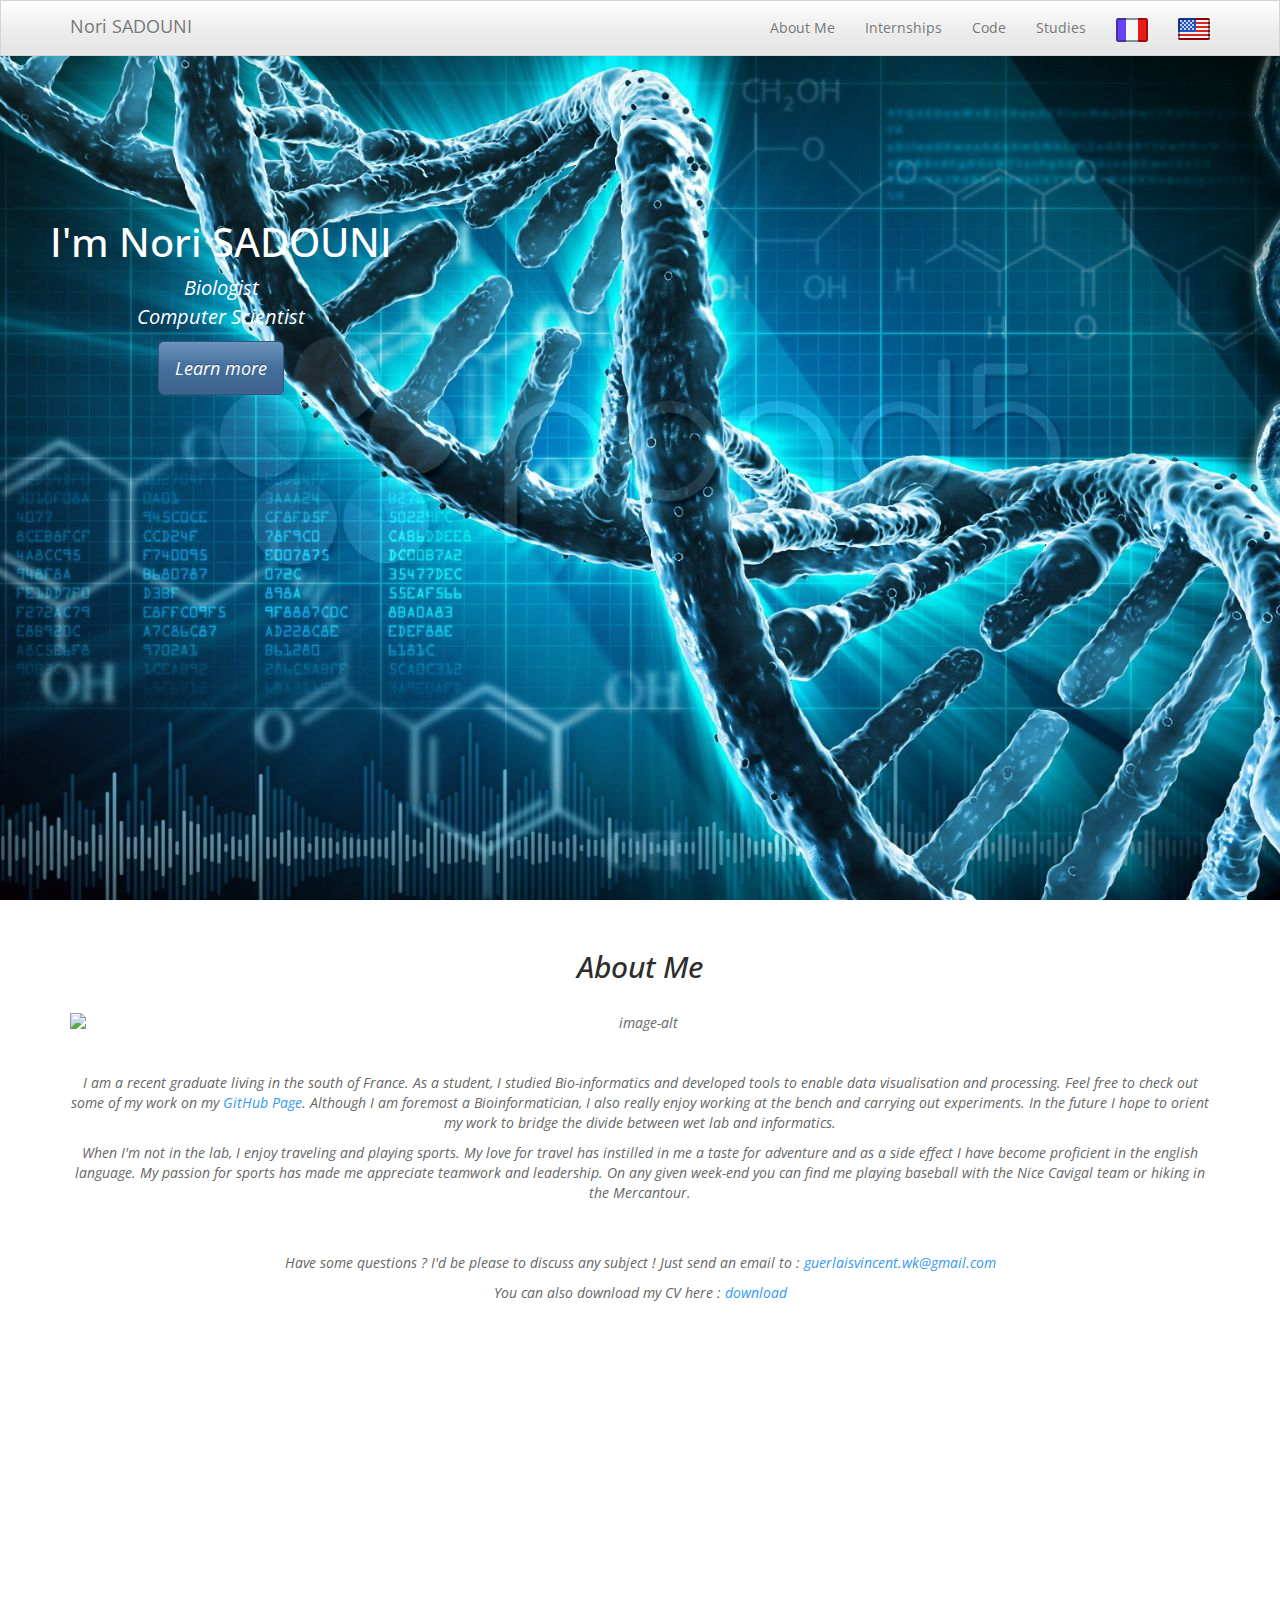
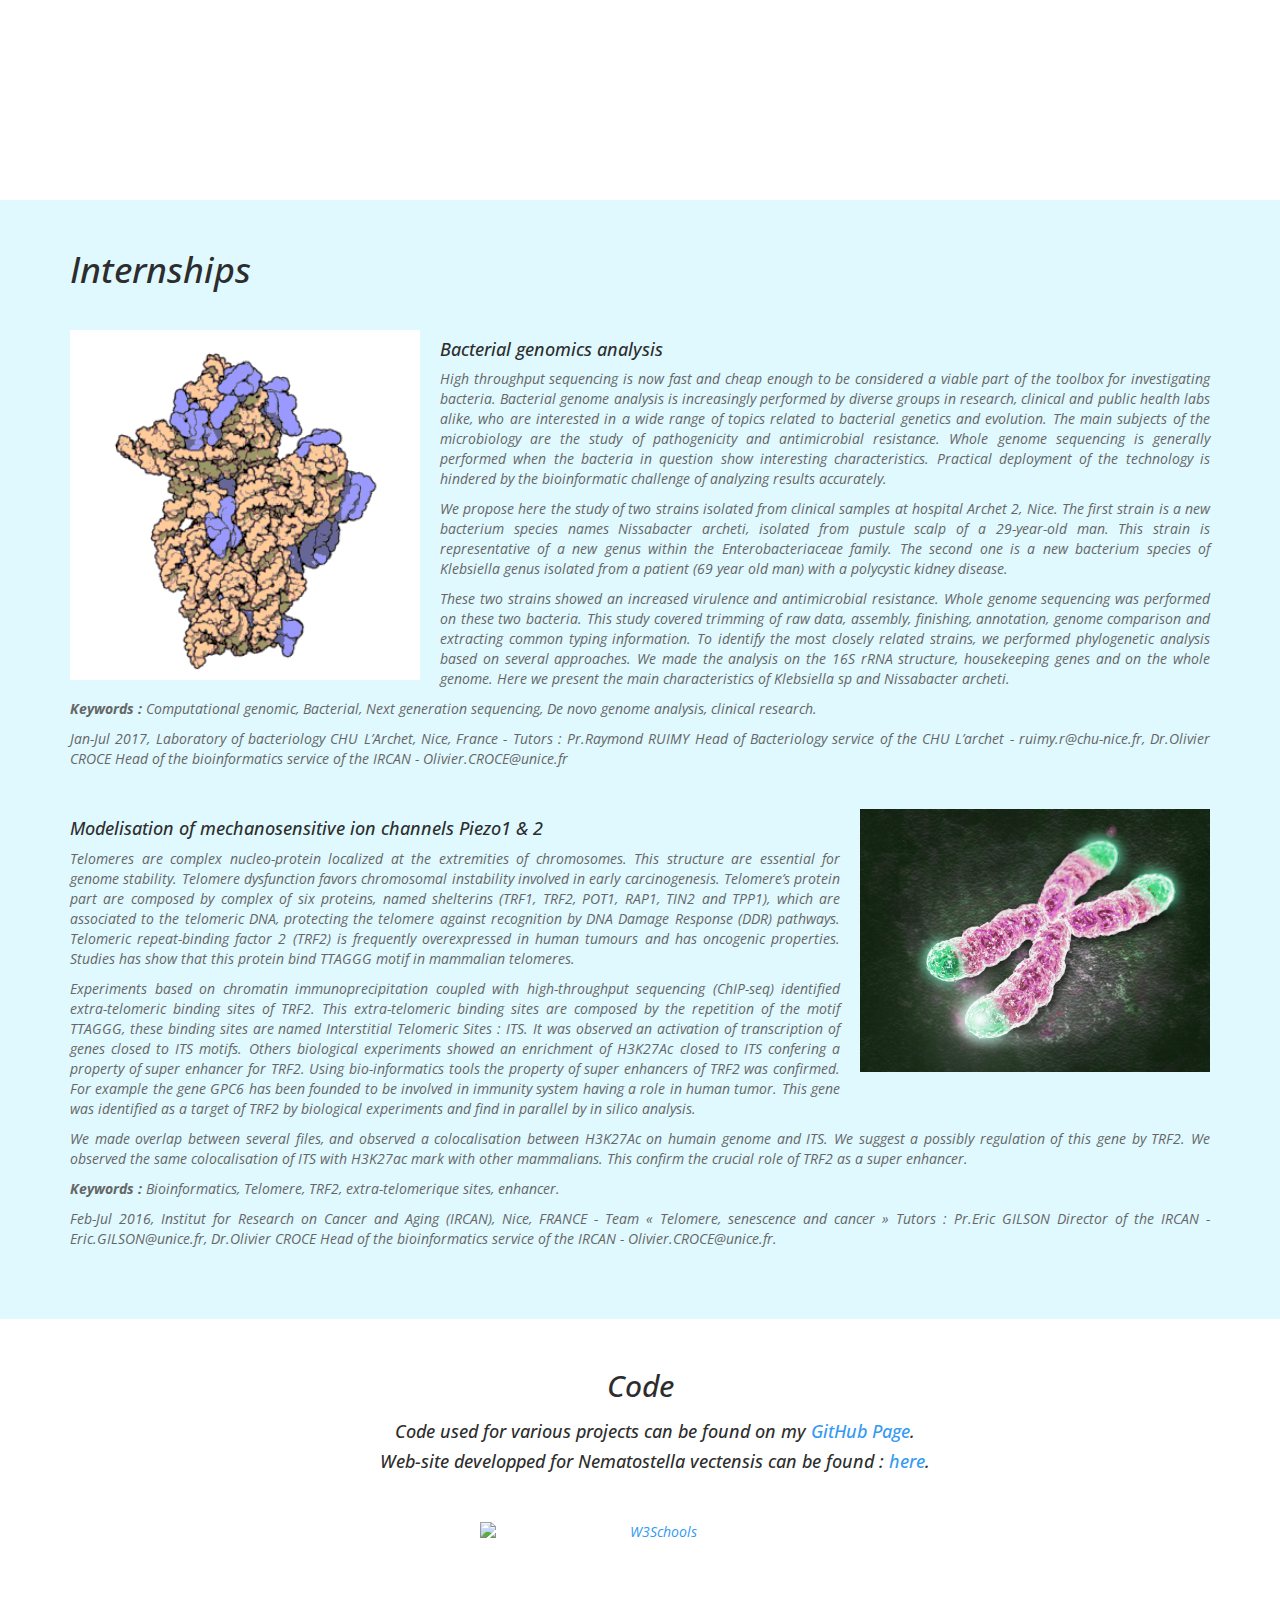
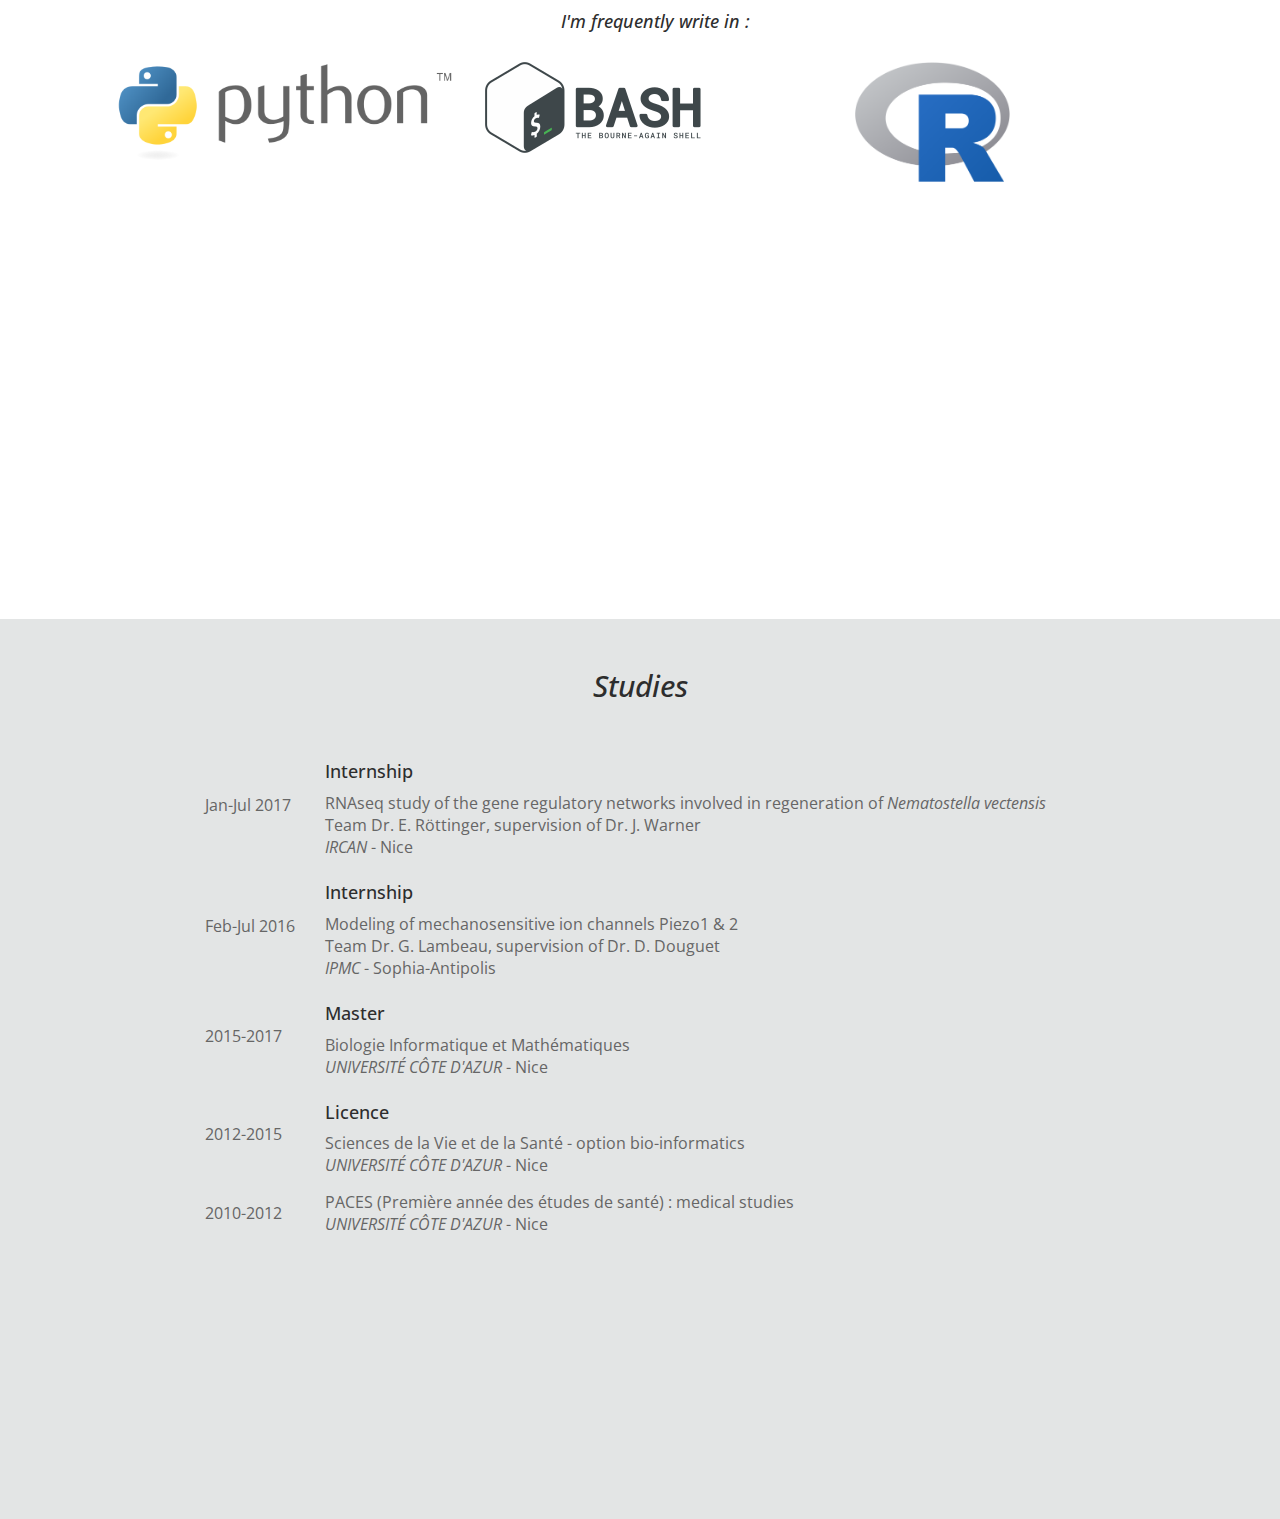
==== commit 68cc1b75: "ajout Intership" ====
--- a/index.html
+++ b/index.html
@@ -80,51 +80,85 @@
                 <!--<img src="img/embryo_1.gif" class="img-responsive img-centered" alt="image-alt" width="600px"/>-->
           </div>
             <div class="col-xs-12" style="margin-bottom:30px;">
-				<img src = "img/ComputerStella.png" class="img-responsive pull-left" width="350" style="margin: 0px 20px 10px 0px;">
+				<img src = "img/16S.gif" class="img-responsive pull-left" width="350" style="margin: 0px 20px 10px 0px;">
 				<div>
-					<h4> Comparative transcriptomics in Nematostella </h4>
+					<h4> Bacterial genomics analysis </h4>
 					<p class = "text-justify">
-						Regeneration, as it restores missing tissue, is thought to employ processes originally used during embryonic development. If so, how does injury trigger those processes? Furthermore, are the ensuing genetic interactions similar to those of embryonic development ? This project explores the mechanistic basis of regeneration by comparing the gene regulatory networks (GRN) governing regeneration and development. To achieve this, we use the developmental model system Nematostella vectensis. This sea anemone can regrow half its body when bisected. Here we compare embryonic and regeneration RNAseq data sets to examine the global similarities and differences in transcription during these two processes.</p>
-          <p class = "text-justify">
-            The goals of this internship were to build a transcriptome based on RNAseq results and create a website to allow the team to quickly access, process and share their data with the research community.
-          </p>
-          <p class = "text-justify">
-            Jan-Jul 2017, Team Dr. E. Röttinger under supervision of Dr. J. Warner, IRCAN, Nice, FRANCE.
-					</p>
+            High throughput sequencing is now fast and cheap enough to be considered a viable part of the
+            toolbox for investigating bacteria. Bacterial genome analysis is increasingly performed by diverse
+            groups in research, clinical and public health labs alike, who are interested in a wide range of topics
+            related to bacterial genetics and evolution. The main subjects of the microbiology are the study of
+            pathogenicity and antimicrobial resistance. Whole genome sequencing is generally performed when
+            the bacteria in question show interesting characteristics. Practical deployment of the technology is
+            hindered by the bioinformatic challenge of analyzing results accurately.
+
+
+            <p class = "text-justify">
+              We propose here the study of two strains isolated from clinical samples at hospital Archet 2, Nice.
+              The first strain is a new bacterium species names Nissabacter archeti, isolated from pustule scalp of
+              a 29-year-old man. This strain is representative of a new genus within the Enterobacteriaceae family.
+              The second one is a new bacterium species of Klebsiella genus isolated from a patient (69 year old
+              man) with a polycystic kidney disease.
+            </p>
+          <p class = "text-justify">
+            These two strains showed an increased virulence and antimicrobial resistance. Whole genome
+            sequencing was performed on these two bacteria. This study covered trimming of raw data, assembly,
+            finishing, annotation, genome comparison and extracting common typing information. To identify
+            the most closely related strains, we performed phylogenetic analysis based on several approaches. We
+            made the analysis on the 16S rRNA structure, housekeeping genes and on the whole genome.
+            Here we present the main characteristics of Klebsiella sp and Nissabacter archeti.
+            </p>
+
+            <p class = "text-justify">
+            <b> Keywords : </b>Computational genomic, Bacterial, Next generation sequencing, De novo genome analysis, clinical research.
+            </p>
+            <p class = "text-justify">
+               Jan-Jul 2017, Laboratory of bacteriology CHU L’Archet, Nice, France - Tutors : Pr.Raymond RUIMY Head of Bacteriology service of the CHU L’archet - ruimy.r@chu-nice.fr, Dr.Olivier CROCE Head of the bioinformatics service of the IRCAN - Olivier.CROCE@unice.fr
+
+            </p>
         </div>
             </div>
             <div class="col-xs-12" style="margin-bottom:30px;">
-				<img src = "img/piezo1.png" class="img-responsive pull-right" width="350" style="margin: 0px 0px 10px 20px;"/>
+				<img src = "img/telomere.png" class="img-responsive pull-right" width="350" style="margin: 0px 0px 10px 20px;"/>
 				<div>
 					<h4 float: left !important>Modelisation of mechanosensitive ion channels Piezo1 & 2</h4>
 					<p class = "text-justify">
-            Piezo is a family of eukaryotic mechanosensitive non selective cation channels that was recently identified. Piezo1 was known to be involved in cell migration and vascular
-            development and to act as a sensor of blood flow. It also has a role in human diseases such as hereditary xerocytosis and may be a key actor protein to fight malaria.
+            Telomeres are complex nucleo-protein localized at the extremities of chromosomes. This
+            structure are essential for genome stability. Telomere dysfunction favors chromosomal instability
+            involved in early carcinogenesis. Telomere’s protein part are composed by complex of six proteins,
+            named shelterins (TRF1, TRF2, POT1, RAP1, TIN2 and TPP1), which are associated to
+            the telomeric DNA, protecting the telomere against recognition by DNA Damage Response
+            (DDR) pathways. Telomeric repeat-binding factor 2 (TRF2) is frequently overexpressed in human
+            tumours and has oncogenic properties. Studies has show that this protein bind TTAGGG motif
+            in mammalian telomeres.
+            </p>
+          <p class = "text-justify">
+            Experiments based on chromatin immunoprecipitation coupled with high-throughput sequencing
+            (ChIP-seq) identified extra-telomeric binding sites of TRF2. This extra-telomeric binding sites
+            are composed by the repetition of the motif TTAGGG, these binding sites are named Interstitial
+            Telomeric Sites : ITS. It was observed an activation of transcription of genes closed to ITS motifs.
+            Others biological experiments showed an enrichment of H3K27Ac closed to ITS confering a
+            property of super enhancer for TRF2. Using bio-informatics tools the property of super enhancers
+            of TRF2 was confirmed. For example the gene GPC6 has been founded to be involved in immunity
+            system having a role in human tumor. This gene was identified as a target of TRF2 by biological
+            experiments and find in parallel by in silico analysis.
+          	</p>
+          <p class = "text-justify">
+            We made overlap between several files, and observed a colocalisation between H3K27Ac on
+            humain genome and ITS. We suggest a possibly regulation of this gene by TRF2. We observed
+            the same colocalisation of ITS with H3K27ac mark with other mammalians. This confirm the
+            crucial role of TRF2 as a super enhancer.
           </p>
           <p class = "text-justify">
-            The goals of this internship were to build models of Piezo1 and Piezo2 proteins by using homology modelling and ab initio modelling. I also compared electrostatic potentials between both Piezo and looked for druggable pockets. I finally ran a molecular dynamic simulation of Piezo in a membrane.
-					</p>
-          <p class = "text-justify">
-            Feb-Jul 2016, Team Dr. G. Lambeau under supervision of Dr. D. Douguet, IPMC, Sophia-Antipolis, FRANCE
+            <b>Keywords :</b> Bioinformatics, Telomere, TRF2, extra-telomerique sites, enhancer.
           </p>
+
+          <p class = "text-justify">
+              Feb-Jul 2016, Institut for Research on Cancer and Aging (IRCAN), Nice, FRANCE - Team « Telomere, senescence and cancer » Tutors : Pr.Eric GILSON Director of the IRCAN - Eric.GILSON@unice.fr, Dr.Olivier CROCE Head of the bioinformatics service of the IRCAN - Olivier.CROCE@unice.fr.
+          </p>
+
 				</div>
         	</div>
-            <div class="col-xs-12" style="margin-bottom:30px;">
-        <img src = "img/poster.png" class="img-responsive pull-left" width="350" style="margin: 0px 20px 10px 0px;">
-        <div>
-          <h4> Storing digital information in DNA </h4>
-          <p class = "text-justify">
-            In recent years, the storage capacity of hard disk drives or USB flashdrives has grown exponentially. But long term data storage is still a challenge and few methods could survive more than a few decades. Furthermore, storing large amounts of data takes a lot of physical space. This is concerning as the total world data is expected to boom during the next few years. DNA could be the key to solve both problems. Indeed, DNA could easily last hundreds of years and a few kg of DNA could be sufficient to store today's world data.</p>
-          <p class = "text-justify">
-            This project aimed to develop a programm allowing us to convert digital information into a DNA sequence. Several problems were to be considered : errors could occur during synthesizing, decoding or storing the DNA and DNA fragments could not exceed 150bp length. The data was therefore cut into small fragments, then fragments were assigned a header with position information and encoded with an error correction algorithm (reed solomon allowing to correct until 10 mistakes/150 bp). Finally the data were encoded into DNA and stored. The original message (text or image) could be retrieved after translating the DNA, decoding the text with the reed-solomon key and sorting them with the positional information.
-          </p>
-          <p class = "text-justify">
-            Summer 2015, supervised by Dr. P. Barbry and Dr. K. Robbe, IPMC, Sophia-Antipolis, FRANCE
-          </p>
-          <p class = "text-justify">
-            22-23 octobre 2016 : project presentation, "fête de la sciences", Antibes
-          </p>
-        </div>
             </div>
 
         </div>
@@ -155,8 +189,8 @@
                         <h4> I'm frequently write in : </h4>
                         <br>
                         <div class="col-md-4"><img class="img img-responsive language" src="img/Python_logo_and_wordmark.png"></div>
-                        <div class="col-md-4"><img class="img img-responsive language" src="img/R-logo.png"></div>
                         <div class="col-md-4"><img class="img img-responsive language" src="img/Gnu-bash-logo.png"></div>
+                        <div class="col-md-2"><img class="img img-responsive language" src="img/R-logo.png"></div>
                       </div>
                   	</div>
               </div>
--- a/css/awesome.css
+++ b/css/awesome.css
@@ -135,7 +135,7 @@
     margin: 0;
     font-family: "Droid Serif","Helvetica Neue",Helvetica,Arial,sans-serif;
     font-size: 16px;
-    font-style: italic;
+    /*font-style: italic;*/
 }
 
 #portfolio * {
@@ -166,7 +166,7 @@
     margin: 20px 0 30px;
     font-family: "Droid Serif","Helvetica Neue",Helvetica,Arial,sans-serif;
     font-size: 16px;
-    font-style: italic;
+    /*font-style: italic;*/
 }
 
 .portfolio-modal .modal-content ul.list-inline {
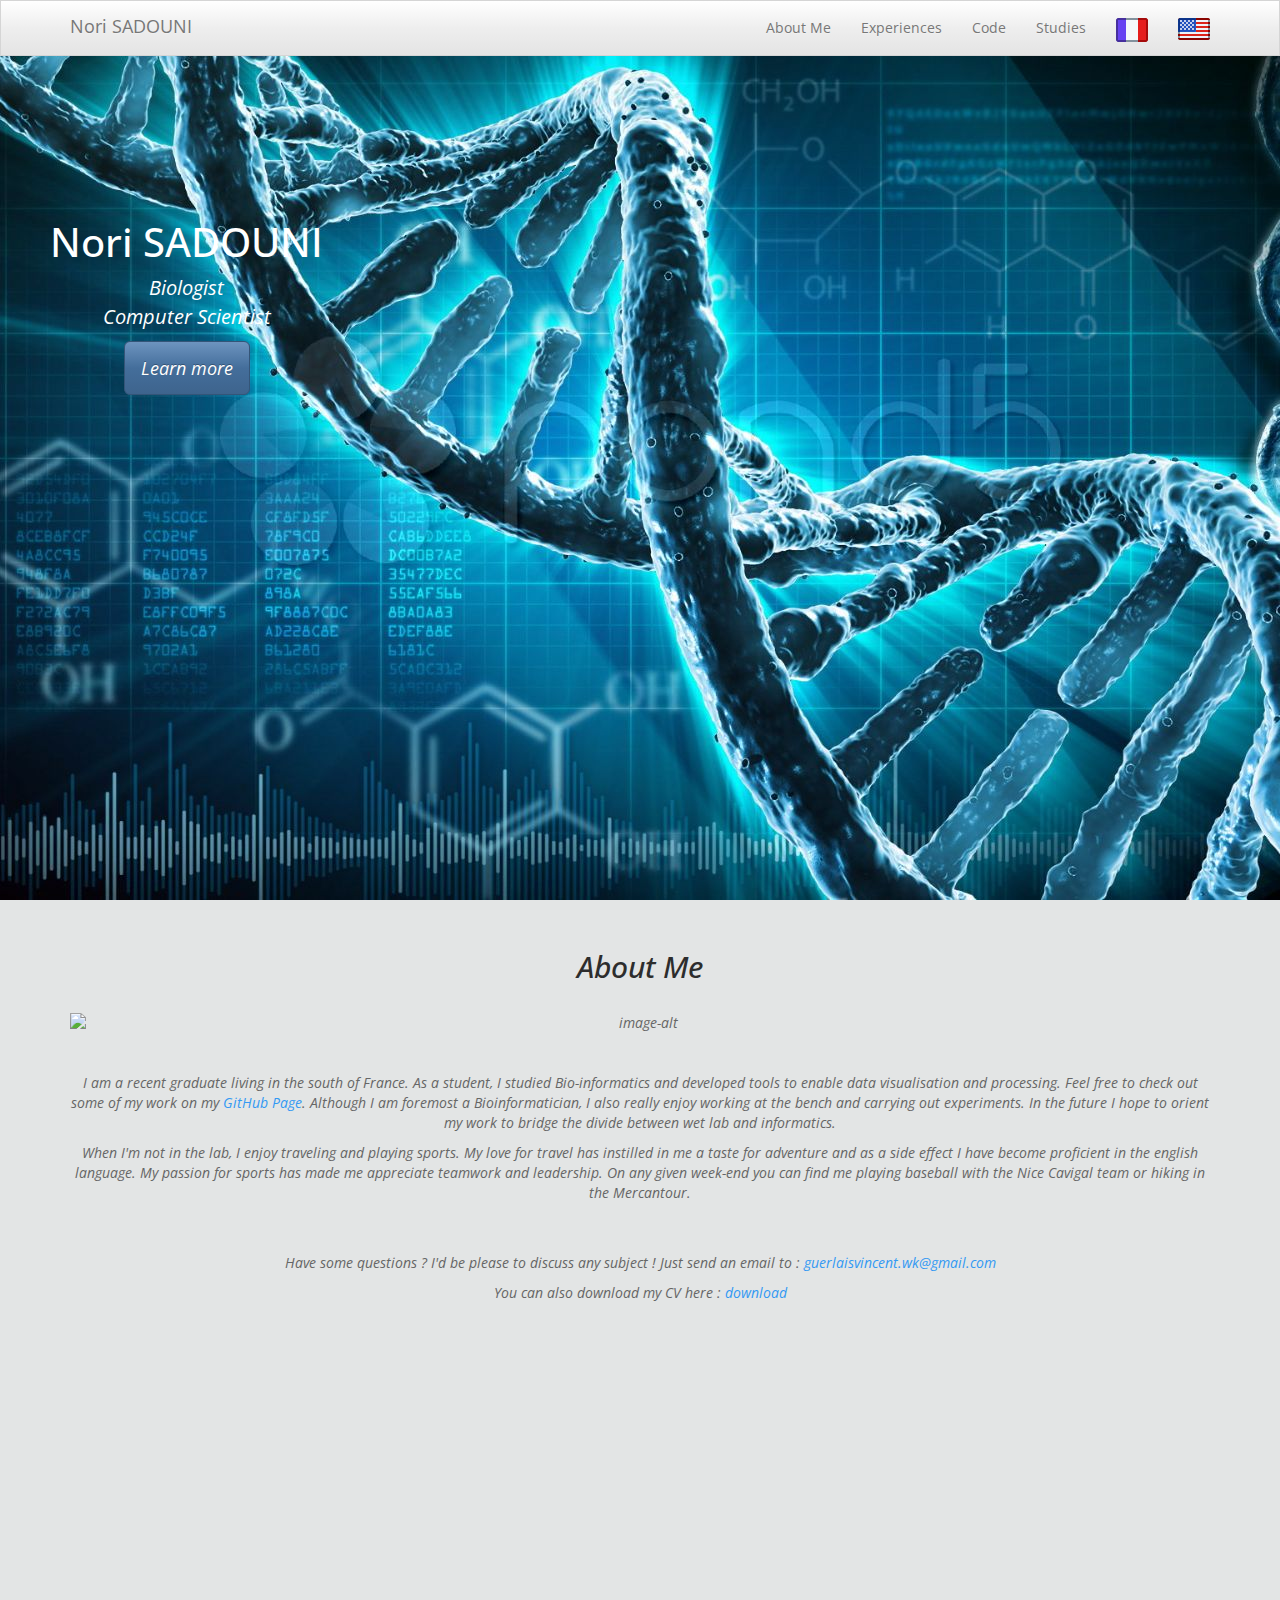
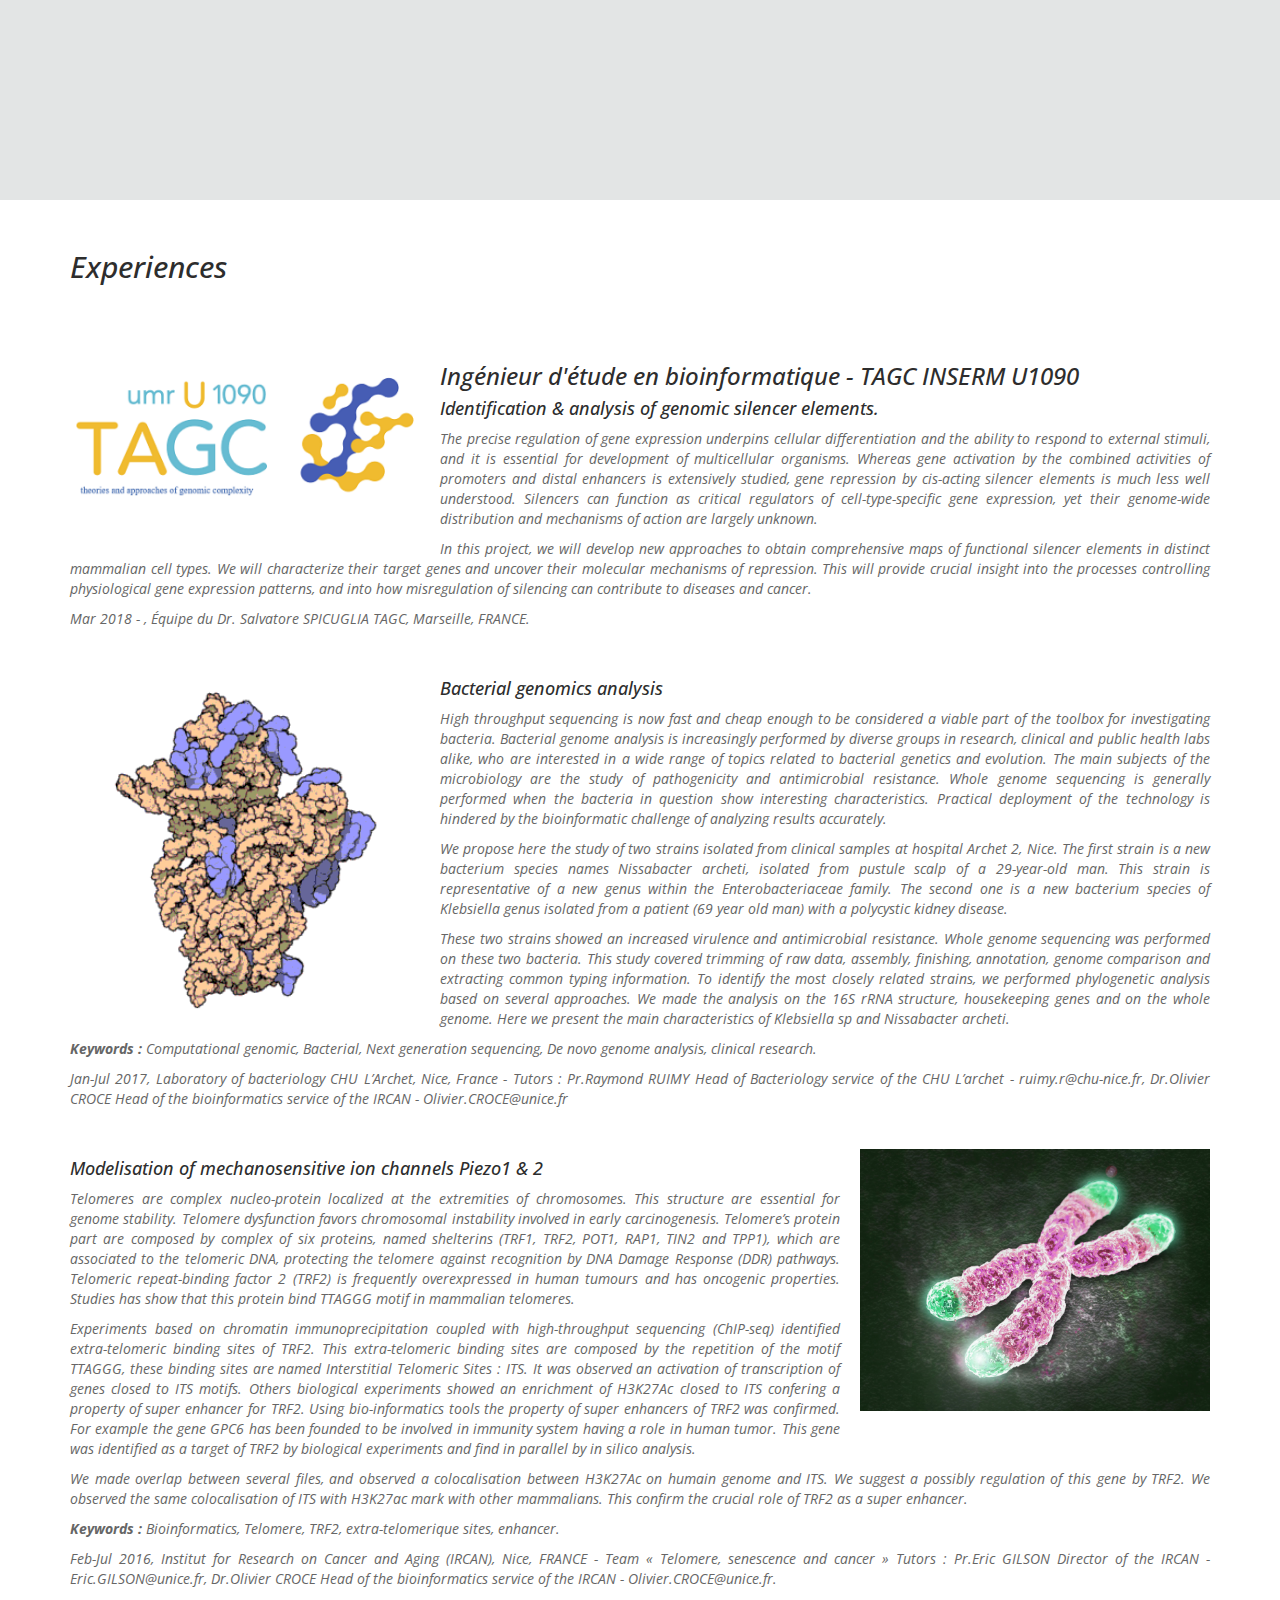
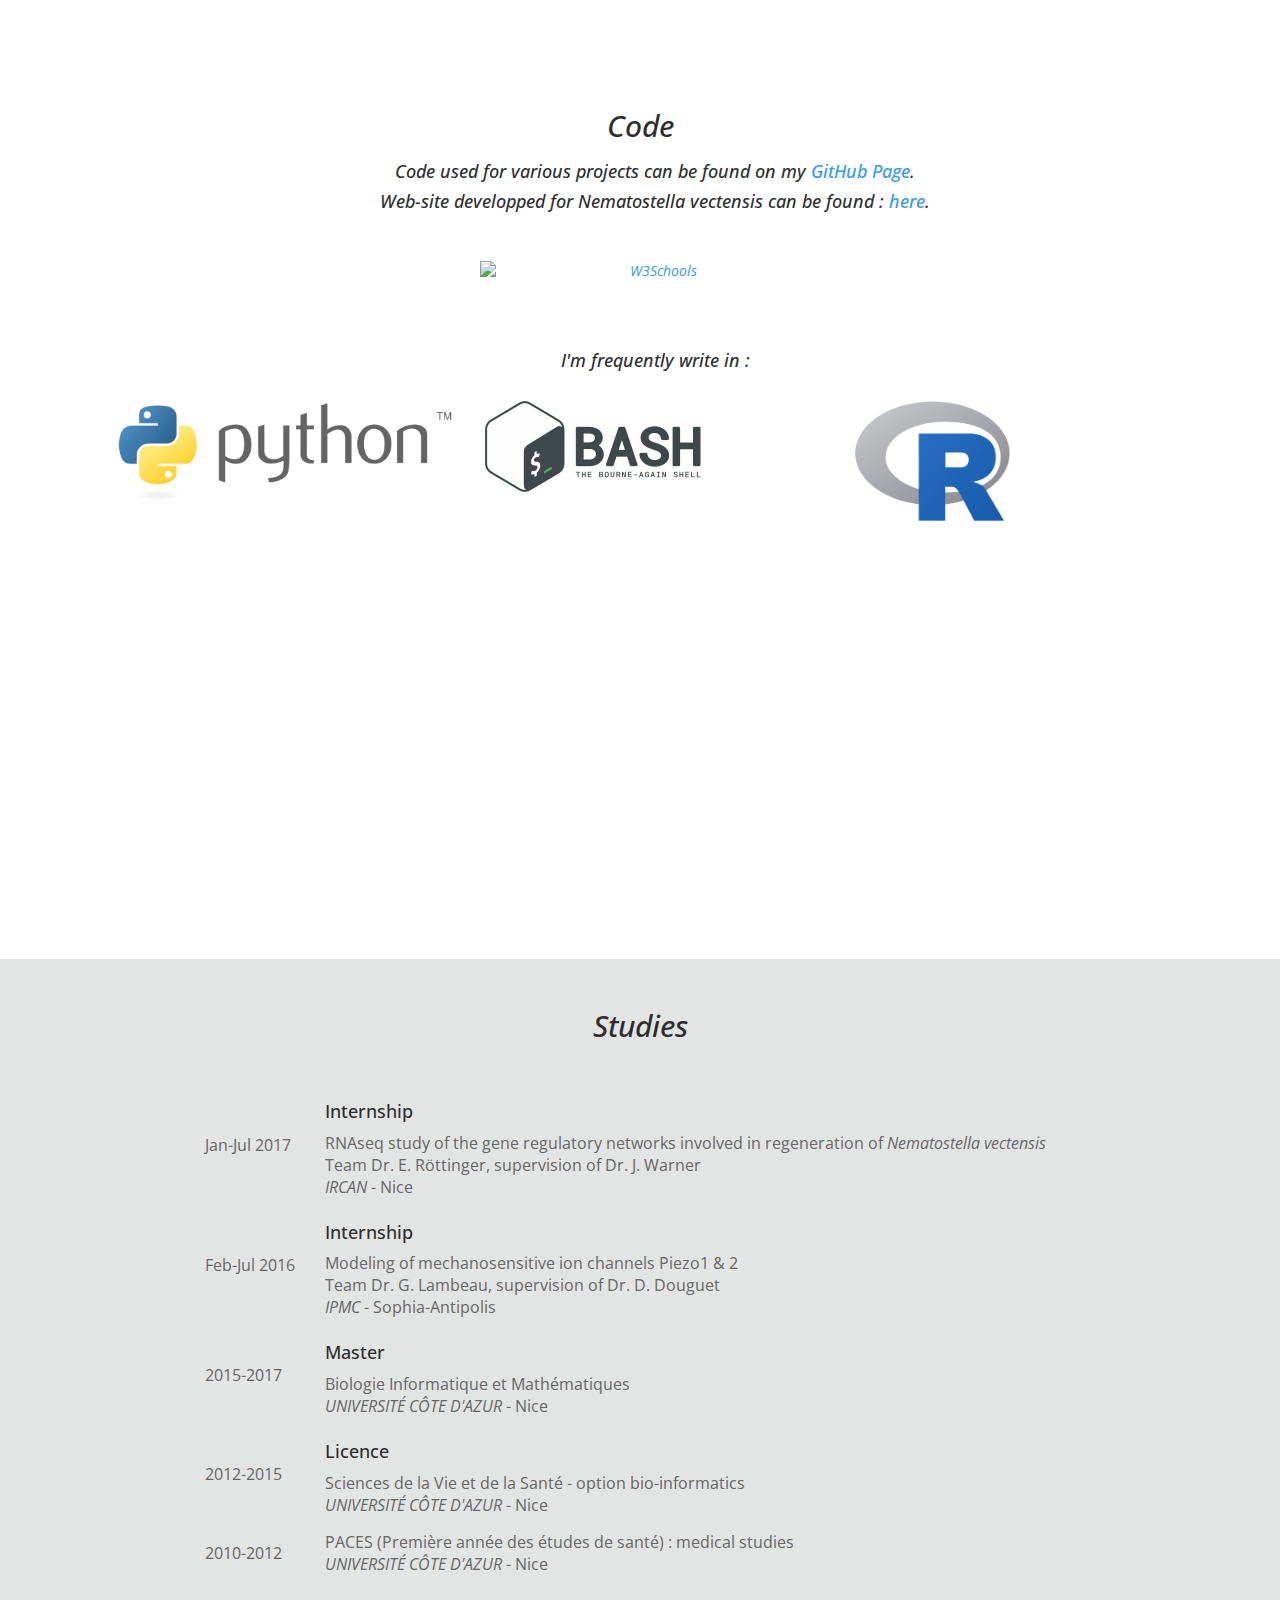
==== commit e7a5c589: "ajout IE TAGC" ====
--- a/index.html
+++ b/index.html
@@ -34,7 +34,7 @@
                         <a href="#page-top"></a>
                     </li>
           			  <li><a id="1" class="page-scroll hide-m" href="#about">About Me</a></li>
-          			  <li><a id="2" class="page-scroll hide-m" href="#internships">Internships</a></li>
+          			  <li><a id="2" class="page-scroll hide-m" href="#experiences">Experiences</a></li>
           			  <li><a id="3" class="page-scroll hide-m" href="#code">Code</a></li>
            			  <li><a id="4" class="page-scroll hide-m" href="#studies">Studies</a></li>
                   <li><a href="fr.html"><img src="img/flag-france.png"></a></li>
@@ -47,13 +47,13 @@
     </nav>
 	    <div id="mainpage" align="center">
   			<div style = "position: absolute; top: 200px; left: 50px;">
-  			<h1 style="color: white; font-size:40px">I'm Nori SADOUNI</h1>
+  			<h1 style="color: white; font-size:40px">Nori SADOUNI</h1>
   			<p style="color: white; font-size:20px"><em>Biologist</br>Computer Scientist</p>
   			<p><a id="1" href="#about" class="btn btn-primary btn-lg page-scroll">Learn more</a></p>
   			</div>
 		</div>
 
-  <div id="page1" class="page">
+  <div id="page1" class="page grey">
     <a id="about" class="smooth"></a>
     <div class="container">
           <div class="row">
@@ -71,13 +71,33 @@
   	</div>
   </div>
 
-  <div id="page2" class="page blue">
-    <a id="internships" class="smooth"></a>
+  <div id="page2" class="page">
+    <a id="experiences" class="smooth"></a>
     <div class="container">
         <div class="row">
         	<div class="col-xs-12" style="margin-bottom:30px;">
-                <h1 class="section-heading">Internships</h1>
+                <h2 class="section-heading">Experiences</h2><br/>
                 <!--<img src="img/embryo_1.gif" class="img-responsive img-centered" alt="image-alt" width="600px"/>-->
+          </div>
+
+          <div class="col-xs-12" style="margin-bottom:30px;">
+      <a target="_blank" href="https://tagc.univ-amu.fr/">
+      <img src = "img/logo_TAGC.png" class="img-responsive pull-left" width="350" style="margin: 0px 20px 10px 0px;">
+    </a>
+      <div>
+        <h3>Ingénieur d'étude en bioinformatique - TAGC INSERM U1090</h3>
+        <h4>Identification & analysis of genomic silencer elements.</h4>
+        <p class = "text-justify">
+          The precise regulation of gene expression underpins cellular differentiation and the ability to respond to external stimuli, and it is essential for development of multicellular organisms. Whereas gene activation by the combined activities of promoters and distal enhancers is extensively studied, gene repression by cis-acting silencer elements is much less well understood. Silencers can function as critical regulators of cell-type-specific gene expression, yet their genome-wide distribution and mechanisms of action are largely unknown.</p>
+        <p class = "text-justify">
+          In this project, we will develop new approaches to obtain comprehensive maps of functional silencer elements in distinct mammalian cell types. We will characterize their target genes and uncover their molecular mechanisms of repression.
+This will provide crucial insight into the processes controlling physiological gene expression patterns, and into how misregulation of silencing can contribute to diseases and cancer.
+
+        </p>
+        <p class = "text-justify">
+          Mar 2018 - , Équipe du Dr. Salvatore SPICUGLIA TAGC, Marseille, FRANCE.
+        </p>
+      </div>
           </div>
             <div class="col-xs-12" style="margin-bottom:30px;">
 				<img src = "img/16S.gif" class="img-responsive pull-left" width="350" style="margin: 0px 20px 10px 0px;">
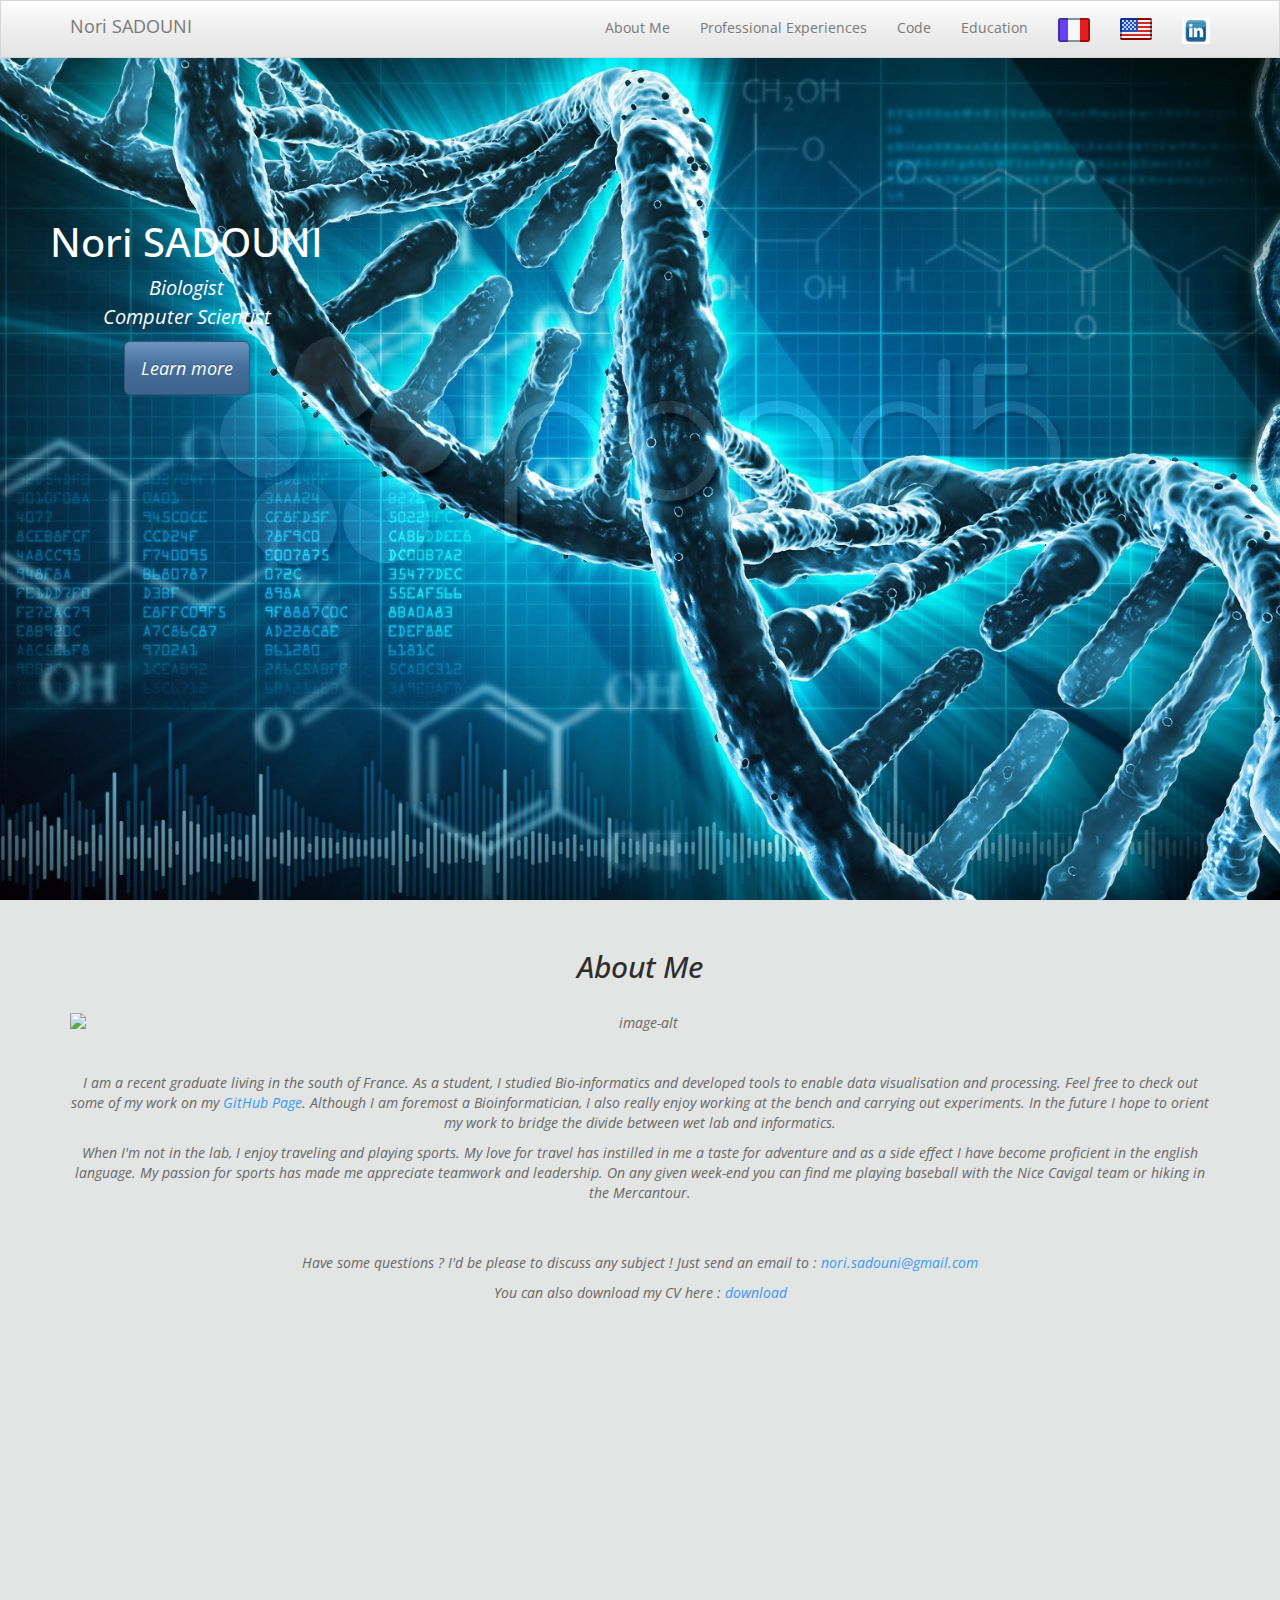
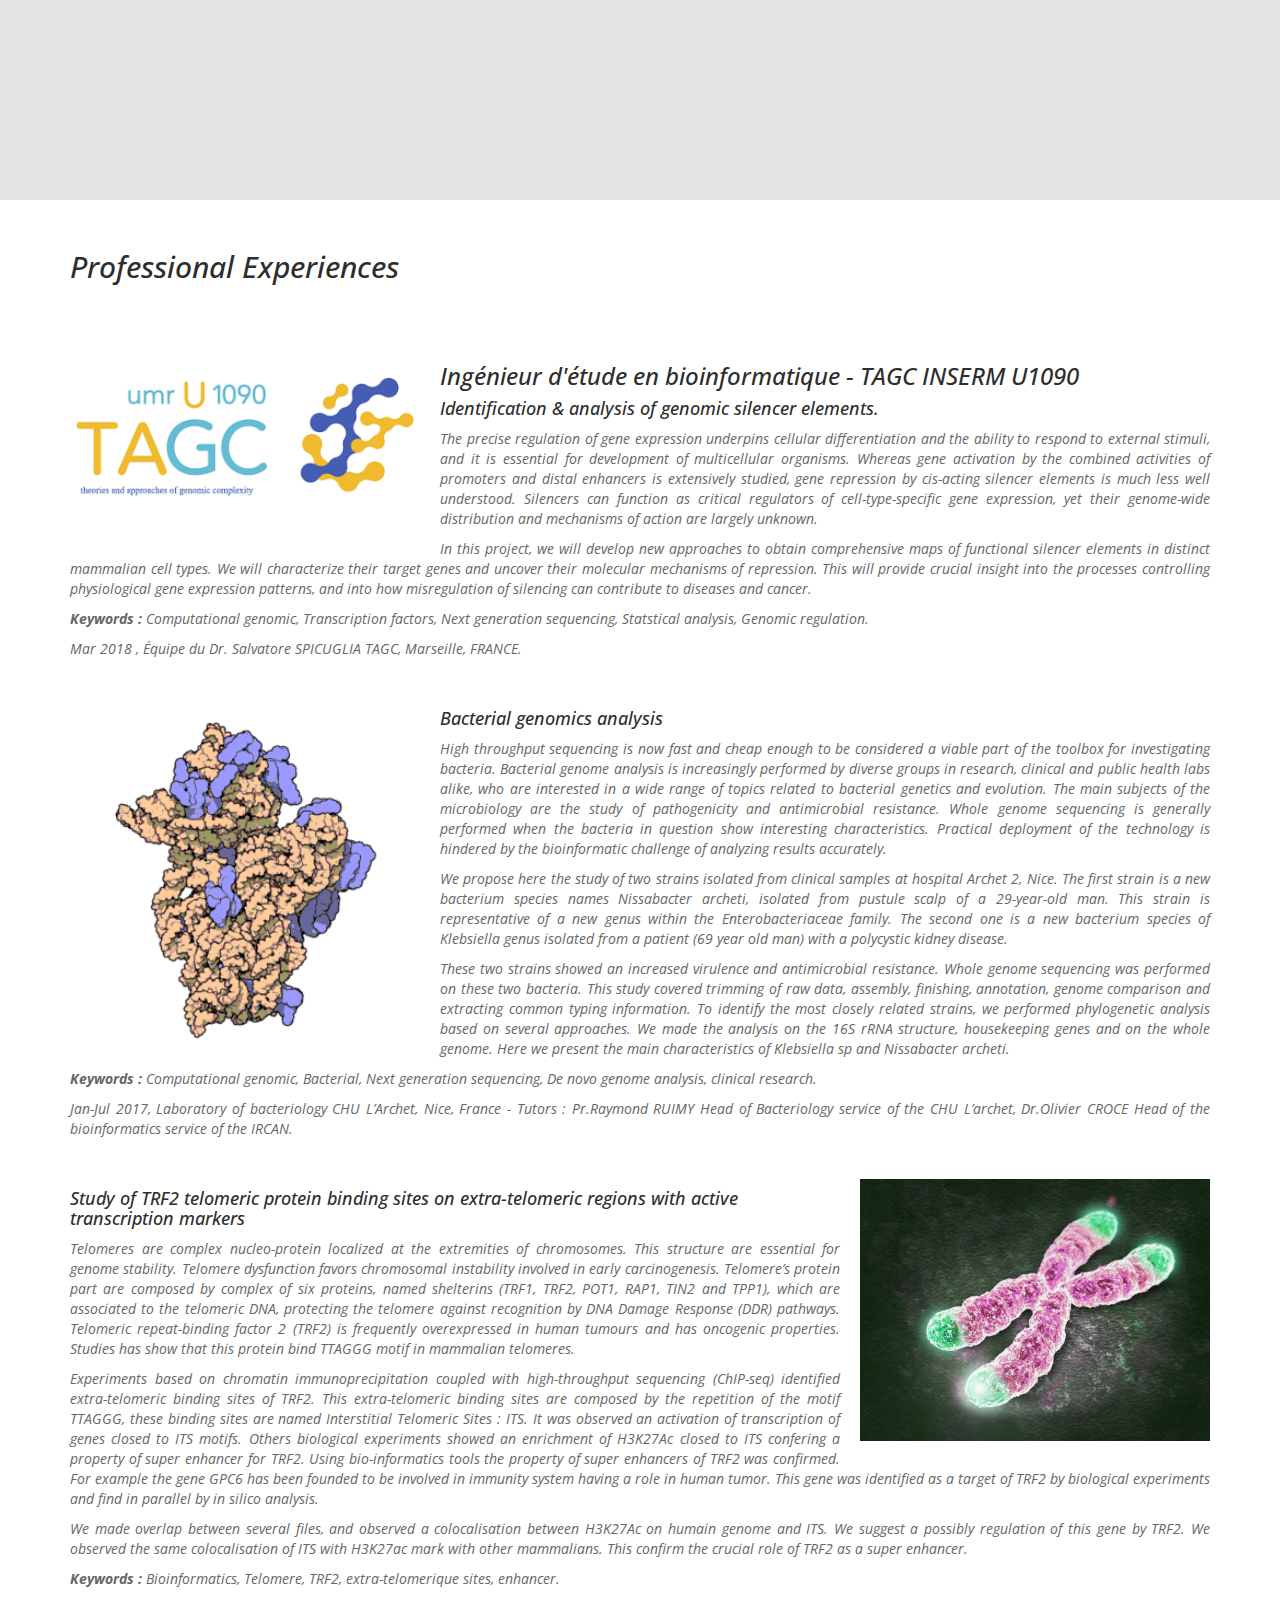
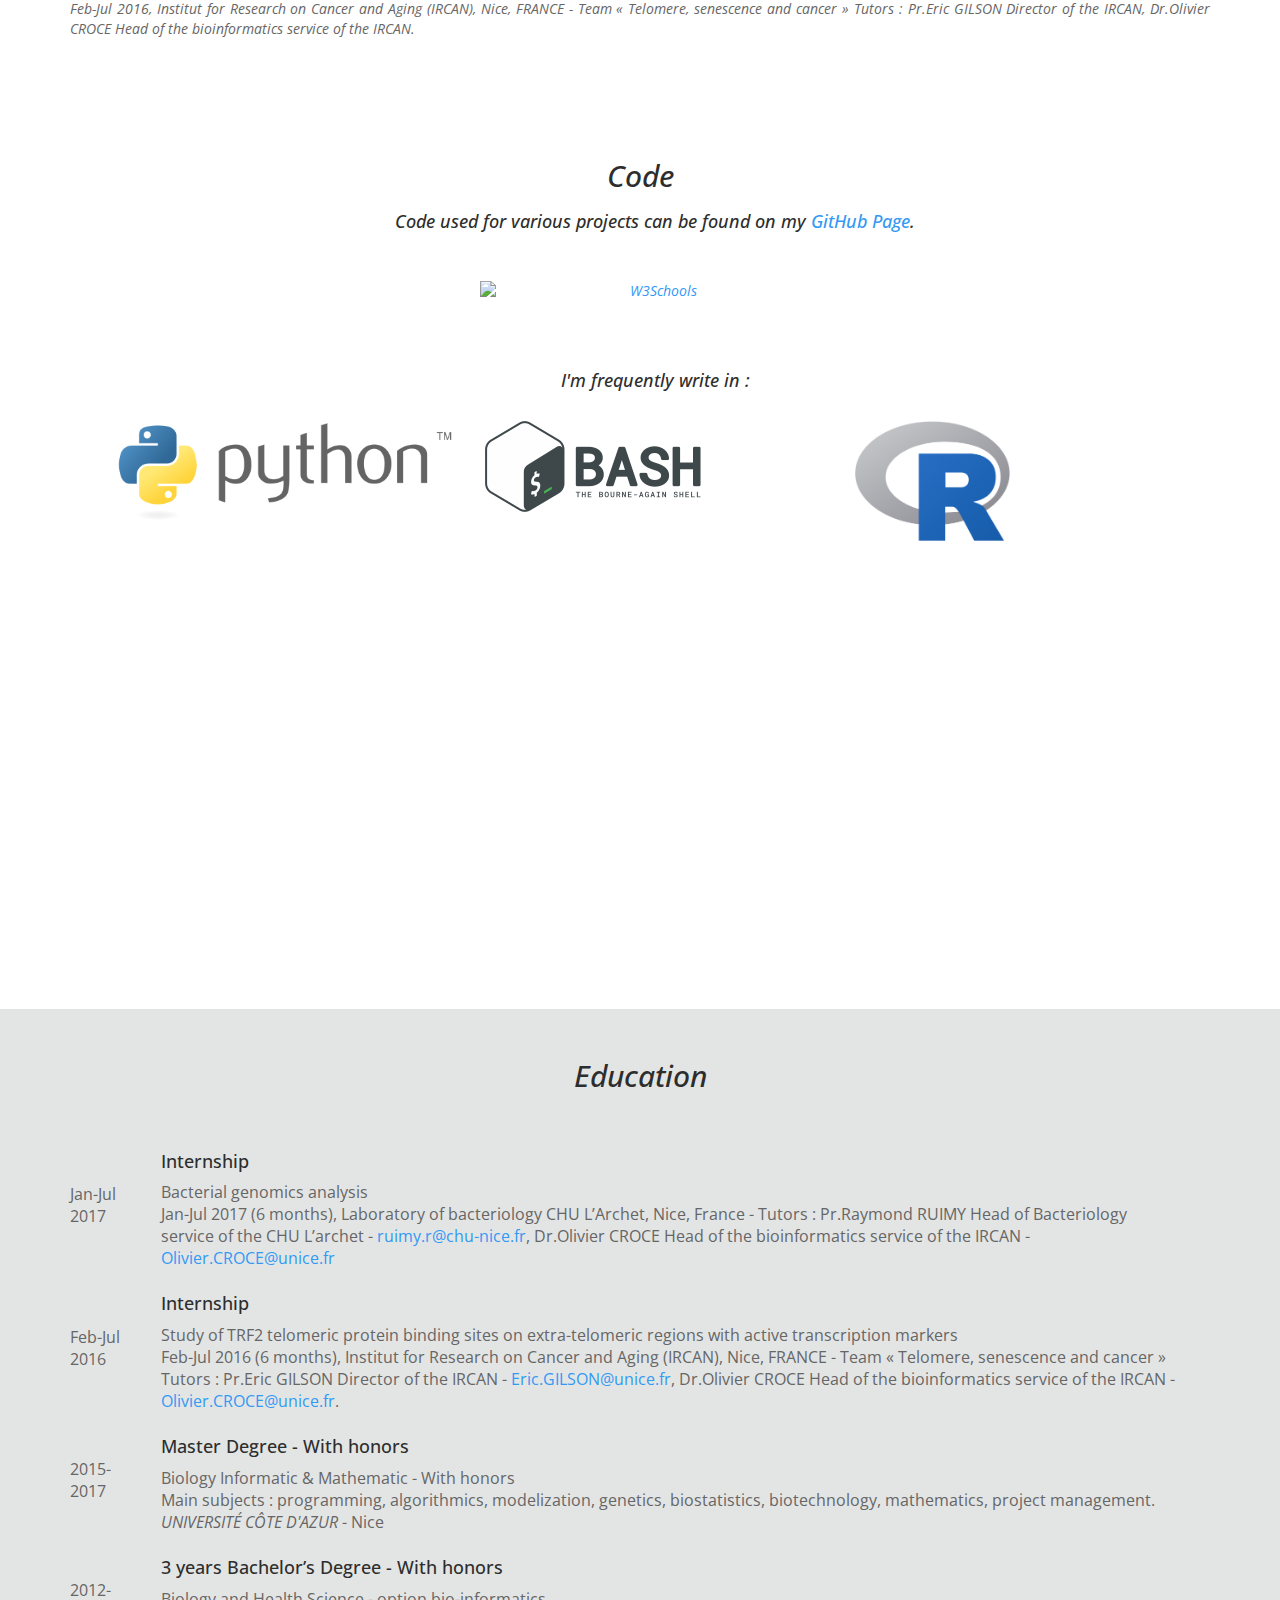
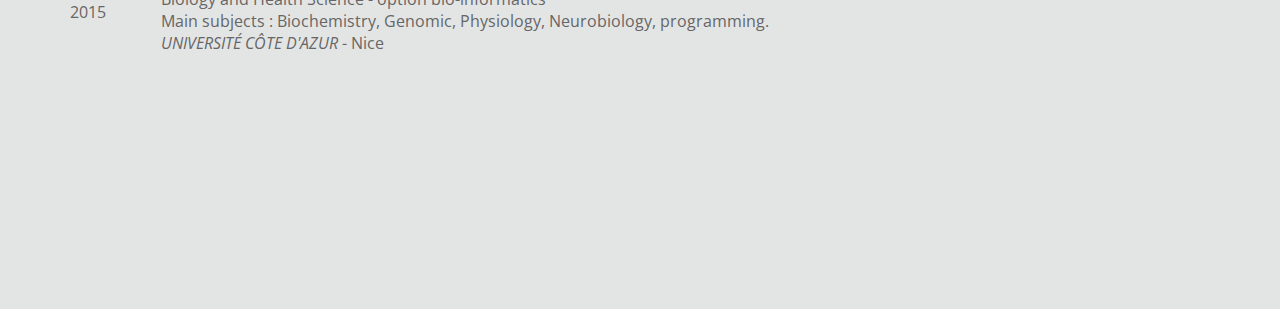
==== commit 3b6525c2: "update index file" ====
--- a/index.html
+++ b/index.html
@@ -34,11 +34,12 @@
                         <a href="#page-top"></a>
                     </li>
           			  <li><a id="1" class="page-scroll hide-m" href="#about">About Me</a></li>
-          			  <li><a id="2" class="page-scroll hide-m" href="#experiences">Experiences</a></li>
+          			  <li><a id="2" class="page-scroll hide-m" href="#experiences">Professional Experiences</a></li>
           			  <li><a id="3" class="page-scroll hide-m" href="#code">Code</a></li>
-           			  <li><a id="4" class="page-scroll hide-m" href="#studies">Studies</a></li>
+           			  <li><a id="4" class="page-scroll hide-m" href="#studies">Education</a></li>
                   <li><a href="fr.html"><img src="img/flag-france.png"></a></li>
                   <li><a href="index.html"><img src="img/flag-usa.png"></a></li>
+                  <li><a target="_blank" href="https://www.linkedin.com/in/nori-sadouni-8b387412b/"><img src="img/linkedin.png"></a></li>
                 </ul>
             </div>
             <!-- /.navbar-collapse -->
@@ -64,7 +65,7 @@
         					<p class='about_me'>When I'm not in the lab, I enjoy traveling and playing sports.
         					My love for travel has instilled in me a taste for adventure and as a side effect I have become proficient in the english language.
         					My passion for sports has made me appreciate teamwork and leadership. On any given week-end you can find me playing baseball with the Nice Cavigal team or hiking in the Mercantour.</p><br/><br/>
-                  <p class='about_me'>Have some questions ? I'd be please to discuss any subject ! Just send an email to : <a href="mailto:guerlaisvincent.wk@gmail.com">guerlaisvincent.wk@gmail.com</a></p>
+                  <p class='about_me'>Have some questions ? I'd be please to discuss any subject ! Just send an email to : <a href="mailto:nori.sadouni@gmail.com">nori.sadouni@gmail.com</a></p>
               	  <p class='about_me'>You can also download my CV here : <a href="cv_web.pdf" download>download</a></p>
 		  </div>
           </div>
@@ -76,7 +77,7 @@
     <div class="container">
         <div class="row">
         	<div class="col-xs-12" style="margin-bottom:30px;">
-                <h2 class="section-heading">Experiences</h2><br/>
+                <h2 class="section-heading">Professional Experiences</h2><br/>
                 <!--<img src="img/embryo_1.gif" class="img-responsive img-centered" alt="image-alt" width="600px"/>-->
           </div>
 
@@ -95,7 +96,10 @@
 
         </p>
         <p class = "text-justify">
-          Mar 2018 - , Équipe du Dr. Salvatore SPICUGLIA TAGC, Marseille, FRANCE.
+        <b> Keywords : </b>Computational genomic, Transcription factors, Next generation sequencing, Statstical analysis, Genomic regulation.
+        </p>
+        <p class = "text-justify">
+          Mar 2018 , Équipe du Dr. Salvatore SPICUGLIA TAGC, Marseille, FRANCE.
         </p>
       </div>
           </div>
@@ -133,7 +137,7 @@
             <b> Keywords : </b>Computational genomic, Bacterial, Next generation sequencing, De novo genome analysis, clinical research.
             </p>
             <p class = "text-justify">
-               Jan-Jul 2017, Laboratory of bacteriology CHU L’Archet, Nice, France - Tutors : Pr.Raymond RUIMY Head of Bacteriology service of the CHU L’archet - ruimy.r@chu-nice.fr, Dr.Olivier CROCE Head of the bioinformatics service of the IRCAN - Olivier.CROCE@unice.fr
+               Jan-Jul 2017, Laboratory of bacteriology CHU L’Archet, Nice, France - Tutors : Pr.Raymond RUIMY Head of Bacteriology service of the CHU L’archet, Dr.Olivier CROCE Head of the bioinformatics service of the IRCAN.
 
             </p>
         </div>
@@ -141,7 +145,7 @@
             <div class="col-xs-12" style="margin-bottom:30px;">
 				<img src = "img/telomere.png" class="img-responsive pull-right" width="350" style="margin: 0px 0px 10px 20px;"/>
 				<div>
-					<h4 float: left !important>Modelisation of mechanosensitive ion channels Piezo1 & 2</h4>
+					<h4 float: left !important>Study of TRF2 telomeric protein binding sites on extra-telomeric regions with active transcription markers</h4>
 					<p class = "text-justify">
             Telomeres are complex nucleo-protein localized at the extremities of chromosomes. This
             structure are essential for genome stability. Telomere dysfunction favors chromosomal instability
@@ -174,7 +178,7 @@
           </p>
 
           <p class = "text-justify">
-              Feb-Jul 2016, Institut for Research on Cancer and Aging (IRCAN), Nice, FRANCE - Team « Telomere, senescence and cancer » Tutors : Pr.Eric GILSON Director of the IRCAN - Eric.GILSON@unice.fr, Dr.Olivier CROCE Head of the bioinformatics service of the IRCAN - Olivier.CROCE@unice.fr.
+              Feb-Jul 2016, Institut for Research on Cancer and Aging (IRCAN), Nice, FRANCE - Team « Telomere, senescence and cancer » Tutors : Pr.Eric GILSON Director of the IRCAN, Dr.Olivier CROCE Head of the bioinformatics service of the IRCAN.
           </p>
 
 				</div>
@@ -191,14 +195,12 @@
               <div class="col-lg-12 text-center">
                   <h2 class="section-heading">Code</h2>
                   	<div class = "container" >
-                  		<h4> Code used for various projects can be found on my <a href="https://github.com/vincentGuerlais">GitHub Page</a>.</h4>
-
-                      	<h4> Web-site developped for Nematostella vectensis can be found : <a href="http://ircan.unice.fr/ER/ER_plotter/home">here</a>.</h4>
+                  		<h4> Code used for various projects can be found on my <a href="############">GitHub Page</a>.</h4>
 
             					<div class="col-md-4 col-md-offset-4">
                         <br>
                         <br>
-                        <a href="https://github.com/vincentGuerlais">
+                        <a href="############">
               						<img class="img-responsive" border="0" alt="W3Schools" src="img/25231.png">
               					</a>
                       </div>
@@ -223,30 +225,30 @@
       <div class="container">
           <div class="row">
               <div class="col-lg-12 text-center">
-                  <h2 class="section-heading">Studies</h2>
+                  <h2 class="section-heading">Education</h2>
              <br>
              <br>
   					<table align="center" cellpadding="10" cellspacing="10">
               <tr>
                 <td>Jan-Jul 2017</td>
-                <td><h4>Internship</h4> RNAseq study of the gene regulatory networks involved in regeneration of <em>Nematostella vectensis</em><br/>Team Dr. E. Röttinger, supervision of Dr. J. Warner<br/><em>IRCAN</em> - Nice</td>
+                <td><h4>Internship</h4> Bacterial genomics analysis<br/>Jan-Jul 2017 (6 months), Laboratory of bacteriology CHU L’Archet, Nice, France - Tutors : Pr.Raymond RUIMY Head of Bacteriology service of the CHU L’archet - <a href="mailto:ruimy.r@chu-nice.fr">ruimy.r@chu-nice.fr</a>, Dr.Olivier CROCE Head of the bioinformatics service of the IRCAN - <a href="mailto:olivier.croce@unice.fr">Olivier.CROCE@unice.fr</a></td>
               </tr>
               <tr>
                 <td>Feb-Jul 2016</td>
-                <td><h4>Internship</h4> Modeling of mechanosensitive ion channels Piezo1 & 2<br/>Team Dr. G. Lambeau, supervision of Dr. D. Douguet<br/><em>IPMC</em> - Sophia-Antipolis</td>
+                <td><h4>Internship</h4> Study of TRF2 telomeric protein binding sites on extra-telomeric regions with active transcription markers<br/>Feb-Jul 2016 (6 months), Institut for Research on Cancer and Aging (IRCAN), Nice, FRANCE - Team « Telomere, senescence and cancer » Tutors : Pr.Eric GILSON Director of the IRCAN - <a href="mailto:eric.gilson@unice.fr">Eric.GILSON@unice.fr</a>, Dr.Olivier CROCE Head of the bioinformatics service of the IRCAN - <a href="mailto:olivier.croce@unice.fr">Olivier.CROCE@unice.fr</a>.
+            </td>
               </tr>
               <tr>
                 <td>2015-2017</td>
-                <td><h4>Master</h4> Biologie Informatique et Mathématiques<br/><em>UNIVERSITÉ CÔTE D'AZUR</em> - Nice</td>
+                <td><h4>Master Degree - With honors</h4> Biology Informatic & Mathematic - With honors<br/>Main subjects : programming, algorithmics,
+modelization, genetics, biostatistics, biotechnology, mathematics, project management.<br/><em>UNIVERSITÉ CÔTE D'AZUR</em> - Nice</td>
               </tr>
               <tr>
                 <td>2012-2015</td>
-                <td><h4>Licence</h4> Sciences de la Vie et de la Santé - option bio-informatics<br/><em>UNIVERSITÉ CÔTE D'AZUR</em> - Nice</td>
-              </tr>
-              <tr>
-                <td>2010-2012</td>
-                <td>PACES (Première année des études de santé) : medical studies<br/><em>UNIVERSITÉ CÔTE D'AZUR</em> - Nice</td>
-              </tr>
+                <td><h4>3 years Bachelor’s Degree - With honors</h4> Biology and Health Science - option bio-informatics<br/>Main subjects : Biochemistry, Genomic, Physiology, Neurobiology, programming.<br/><em>UNIVERSITÉ CÔTE D'AZUR</em> - Nice</td>
+              </tr>
+              <tr>
+                </tr>
   					</table>
   				</div>
    			</div>
